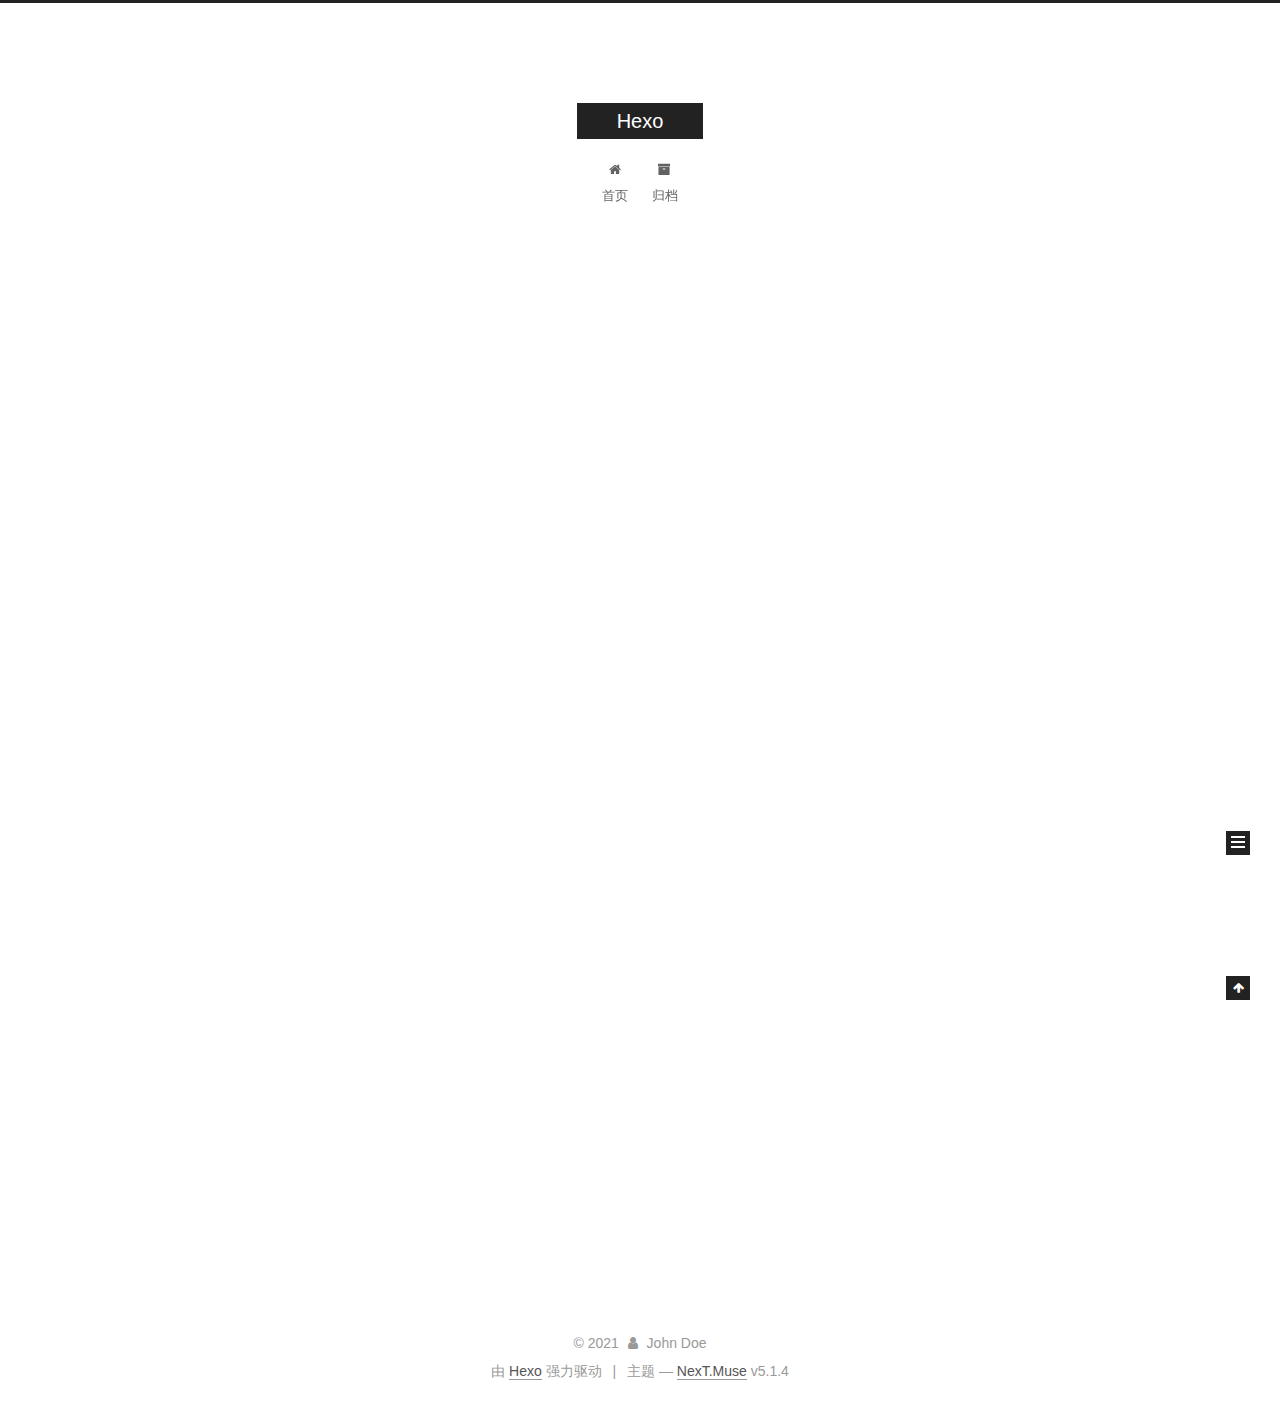
==== index.html @ c8d4bd83 "Site updated: 2021-09-18 17:43:01" ====
<!DOCTYPE html>



  


<html class="theme-next muse use-motion" lang="zh-Hans">
<head>
  <meta charset="UTF-8"/>
<meta http-equiv="X-UA-Compatible" content="IE=edge" />
<meta name="viewport" content="width=device-width, initial-scale=1, maximum-scale=1"/>
<meta name="theme-color" content="#222">









<meta http-equiv="Cache-Control" content="no-transform" />
<meta http-equiv="Cache-Control" content="no-siteapp" />
















  
  
  <link href="/lib/fancybox/source/jquery.fancybox.css?v=2.1.5" rel="stylesheet" type="text/css" />







<link href="/lib/font-awesome/css/font-awesome.min.css?v=4.6.2" rel="stylesheet" type="text/css" />

<link href="/css/main.css?v=5.1.4" rel="stylesheet" type="text/css" />


  <link rel="apple-touch-icon" sizes="180x180" href="/images/apple-touch-icon-next.png?v=5.1.4">


  <link rel="icon" type="image/png" sizes="32x32" href="/images/favicon-32x32-next.png?v=5.1.4">


  <link rel="icon" type="image/png" sizes="16x16" href="/images/favicon-16x16-next.png?v=5.1.4">


  <link rel="mask-icon" href="/images/logo.svg?v=5.1.4" color="#222">





  <meta name="keywords" content="Hexo, NexT" />










<meta property="og:type" content="website">
<meta property="og:title" content="Hexo">
<meta property="og:url" content="http://example.com/index.html">
<meta property="og:site_name" content="Hexo">
<meta property="og:locale">
<meta property="article:author" content="John Doe">
<meta name="twitter:card" content="summary">



<script type="text/javascript" id="hexo.configurations">
  var NexT = window.NexT || {};
  var CONFIG = {
    root: '',
    scheme: 'Muse',
    version: '5.1.4',
    sidebar: {"position":"left","display":"post","offset":12,"b2t":false,"scrollpercent":false,"onmobile":false},
    fancybox: true,
    tabs: true,
    motion: {"enable":true,"async":false,"transition":{"post_block":"fadeIn","post_header":"slideDownIn","post_body":"slideDownIn","coll_header":"slideLeftIn","sidebar":"slideUpIn"}},
    duoshuo: {
      userId: '0',
      author: '博主'
    },
    algolia: {
      applicationID: '',
      apiKey: '',
      indexName: '',
      hits: {"per_page":10},
      labels: {"input_placeholder":"Search for Posts","hits_empty":"We didn't find any results for the search: ${query}","hits_stats":"${hits} results found in ${time} ms"}
    }
  };
</script>



  <link rel="canonical" href="http://example.com/"/>





  <title>Hexo</title>
  








<meta name="generator" content="Hexo 5.4.0"></head>

<body itemscope itemtype="http://schema.org/WebPage" lang="zh-Hans">

  
  
    
  

  <div class="container sidebar-position-left 
  page-home">
    <div class="headband"></div>

    <header id="header" class="header" itemscope itemtype="http://schema.org/WPHeader">
      <div class="header-inner"><div class="site-brand-wrapper">
  <div class="site-meta ">
    

    <div class="custom-logo-site-title">
      <a href="/"  class="brand" rel="start">
        <span class="logo-line-before"><i></i></span>
        <span class="site-title">Hexo</span>
        <span class="logo-line-after"><i></i></span>
      </a>
    </div>
      
        <p class="site-subtitle"></p>
      
  </div>

  <div class="site-nav-toggle">
    <button>
      <span class="btn-bar"></span>
      <span class="btn-bar"></span>
      <span class="btn-bar"></span>
    </button>
  </div>
</div>

<nav class="site-nav">
  

  
    <ul id="menu" class="menu">
      
        
        <li class="menu-item menu-item-home">
          <a href="/%20" rel="section">
            
              <i class="menu-item-icon fa fa-fw fa-home"></i> <br />
            
            首页
          </a>
        </li>
      
        
        <li class="menu-item menu-item-archives">
          <a href="/archives/%20" rel="section">
            
              <i class="menu-item-icon fa fa-fw fa-archive"></i> <br />
            
            归档
          </a>
        </li>
      

      
    </ul>
  

  
</nav>



 </div>
    </header>

    <main id="main" class="main">
      <div class="main-inner">
        <div class="content-wrap">
          <div id="content" class="content">
            
  <section id="posts" class="posts-expand">
    
      

  

  
  
  

  <article class="post post-type-normal" itemscope itemtype="http://schema.org/Article">
  
  
  
  <div class="post-block">
    <link itemprop="mainEntityOfPage" href="http://example.com/2021/09/18/hello-world/">

    <span hidden itemprop="author" itemscope itemtype="http://schema.org/Person">
      <meta itemprop="name" content="">
      <meta itemprop="description" content="">
      <meta itemprop="image" content="/images/avatar.gif">
    </span>

    <span hidden itemprop="publisher" itemscope itemtype="http://schema.org/Organization">
      <meta itemprop="name" content="Hexo">
    </span>

    
      <header class="post-header">

        
        
          <h1 class="post-title" itemprop="name headline">
                
                <a class="post-title-link" href="/2021/09/18/hello-world/" itemprop="url">Hello World</a></h1>
        

        <div class="post-meta">
          <span class="post-time">
            
              <span class="post-meta-item-icon">
                <i class="fa fa-calendar-o"></i>
              </span>
              
                <span class="post-meta-item-text">发表于</span>
              
              <time title="创建于" itemprop="dateCreated datePublished" datetime="2021-09-18T16:51:24+08:00">
                2021-09-18
              </time>
            

            

            
          </span>

          

          
            
          

          
          

          

          

          

        </div>
      </header>
    

    
    
    
    <div class="post-body" itemprop="articleBody">

      
      

      
        
          
            <p>Welcome to <a target="_blank" rel="noopener" href="https://hexo.io/">Hexo</a>! This is your very first post. Check <a target="_blank" rel="noopener" href="https://hexo.io/docs/">documentation</a> for more info. If you get any problems when using Hexo, you can find the answer in <a target="_blank" rel="noopener" href="https://hexo.io/docs/troubleshooting.html">troubleshooting</a> or you can ask me on <a target="_blank" rel="noopener" href="https://github.com/hexojs/hexo/issues">GitHub</a>.</p>
<h2 id="Quick-Start"><a href="#Quick-Start" class="headerlink" title="Quick Start"></a>Quick Start</h2><h3 id="Create-a-new-post"><a href="#Create-a-new-post" class="headerlink" title="Create a new post"></a>Create a new post</h3><figure class="highlight bash"><table><tr><td class="gutter"><pre><span class="line">1</span><br></pre></td><td class="code"><pre><span class="line">$ hexo new <span class="string">&quot;My New Post&quot;</span></span><br></pre></td></tr></table></figure>

<p>More info: <a target="_blank" rel="noopener" href="https://hexo.io/docs/writing.html">Writing</a></p>
<h3 id="Run-server"><a href="#Run-server" class="headerlink" title="Run server"></a>Run server</h3><figure class="highlight bash"><table><tr><td class="gutter"><pre><span class="line">1</span><br></pre></td><td class="code"><pre><span class="line">$ hexo server</span><br></pre></td></tr></table></figure>

<p>More info: <a target="_blank" rel="noopener" href="https://hexo.io/docs/server.html">Server</a></p>
<h3 id="Generate-static-files"><a href="#Generate-static-files" class="headerlink" title="Generate static files"></a>Generate static files</h3><figure class="highlight bash"><table><tr><td class="gutter"><pre><span class="line">1</span><br></pre></td><td class="code"><pre><span class="line">$ hexo generate</span><br></pre></td></tr></table></figure>

<p>More info: <a target="_blank" rel="noopener" href="https://hexo.io/docs/generating.html">Generating</a></p>
<h3 id="Deploy-to-remote-sites"><a href="#Deploy-to-remote-sites" class="headerlink" title="Deploy to remote sites"></a>Deploy to remote sites</h3><figure class="highlight bash"><table><tr><td class="gutter"><pre><span class="line">1</span><br></pre></td><td class="code"><pre><span class="line">$ hexo deploy</span><br></pre></td></tr></table></figure>

<p>More info: <a target="_blank" rel="noopener" href="https://hexo.io/docs/one-command-deployment.html">Deployment</a></p>

          
        
      
    </div>
    
    
    

    

    

    

    <footer class="post-footer">
      

      

      

      
      
        <div class="post-eof"></div>
      
    </footer>
  </div>
  
  
  
  </article>


    
  </section>

  


          </div>
          


          

        </div>
        
          
  
  <div class="sidebar-toggle">
    <div class="sidebar-toggle-line-wrap">
      <span class="sidebar-toggle-line sidebar-toggle-line-first"></span>
      <span class="sidebar-toggle-line sidebar-toggle-line-middle"></span>
      <span class="sidebar-toggle-line sidebar-toggle-line-last"></span>
    </div>
  </div>

  <aside id="sidebar" class="sidebar">
    
    <div class="sidebar-inner">

      

      

      <section class="site-overview-wrap sidebar-panel sidebar-panel-active">
        <div class="site-overview">
          <div class="site-author motion-element" itemprop="author" itemscope itemtype="http://schema.org/Person">
            
              <p class="site-author-name" itemprop="name"></p>
              <p class="site-description motion-element" itemprop="description"></p>
          </div>

          <nav class="site-state motion-element">

            
              <div class="site-state-item site-state-posts">
              
                <a href="/archives/%20%7C%7C%20archive">
              
                  <span class="site-state-item-count">1</span>
                  <span class="site-state-item-name">日志</span>
                </a>
              </div>
            

            

            

          </nav>

          

          

          
          

          
          

          

        </div>
      </section>

      

      

    </div>
  </aside>


        
      </div>
    </main>

    <footer id="footer" class="footer">
      <div class="footer-inner">
        <div class="copyright">&copy; <span itemprop="copyrightYear">2021</span>
  <span class="with-love">
    <i class="fa fa-user"></i>
  </span>
  <span class="author" itemprop="copyrightHolder">John Doe</span>

  
</div>


  <div class="powered-by">由 <a class="theme-link" target="_blank" href="https://hexo.io">Hexo</a> 强力驱动</div>



  <span class="post-meta-divider">|</span>



  <div class="theme-info">主题 &mdash; <a class="theme-link" target="_blank" href="https://github.com/iissnan/hexo-theme-next">NexT.Muse</a> v5.1.4</div>




        







        
      </div>
    </footer>

    
      <div class="back-to-top">
        <i class="fa fa-arrow-up"></i>
        
      </div>
    

    

  </div>

  

<script type="text/javascript">
  if (Object.prototype.toString.call(window.Promise) !== '[object Function]') {
    window.Promise = null;
  }
</script>









  












  
  
    <script type="text/javascript" src="/lib/jquery/index.js?v=2.1.3"></script>
  

  
  
    <script type="text/javascript" src="/lib/fastclick/lib/fastclick.min.js?v=1.0.6"></script>
  

  
  
    <script type="text/javascript" src="/lib/jquery_lazyload/jquery.lazyload.js?v=1.9.7"></script>
  

  
  
    <script type="text/javascript" src="/lib/velocity/velocity.min.js?v=1.2.1"></script>
  

  
  
    <script type="text/javascript" src="/lib/velocity/velocity.ui.min.js?v=1.2.1"></script>
  

  
  
    <script type="text/javascript" src="/lib/fancybox/source/jquery.fancybox.pack.js?v=2.1.5"></script>
  


  


  <script type="text/javascript" src="/js/src/utils.js?v=5.1.4"></script>

  <script type="text/javascript" src="/js/src/motion.js?v=5.1.4"></script>



  
  

  

  


  <script type="text/javascript" src="/js/src/bootstrap.js?v=5.1.4"></script>



  


  




	





  





  












  





  

  

  

  
  

  

  

  

</body>
</html>
---- css/main.css ----
/* normalize.css v3.0.2 | MIT License | git.io/normalize */
html {
  font-family: sans-serif; /* 1 */
  -ms-text-size-adjust: 100%; /* 2 */
  -webkit-text-size-adjust: 100%; /* 2 */
}
body {
  margin: 0;
}
article,
aside,
details,
figcaption,
figure,
footer,
header,
hgroup,
main,
menu,
nav,
section,
summary {
  display: block;
}
audio,
canvas,
progress,
video {
  display: inline-block; /* 1 */
  vertical-align: baseline; /* 2 */
}
audio:not([controls]) {
  display: none;
  height: 0;
}
[hidden],
template {
  display: none;
}
a {
  background-color: transparent;
}
a:active,
a:hover {
  outline: 0;
}
abbr[title] {
  border-bottom: 1px dotted;
}
b,
strong {
  font-weight: bold;
}
dfn {
  font-style: italic;
}
h1 {
  font-size: 2em;
  margin: 0.67em 0;
}
mark {
  background: #ff0;
  color: #000;
}
small {
  font-size: 80%;
}
sub,
sup {
  font-size: 75%;
  line-height: 0;
  position: relative;
  vertical-align: baseline;
}
sup {
  top: -0.5em;
}
sub {
  bottom: -0.25em;
}
img {
  border: 0;
}
svg:not(:root) {
  overflow: hidden;
}
figure {
  margin: 1em 40px;
}
hr {
  -moz-box-sizing: content-box;
  box-sizing: content-box;
  height: 0;
}
pre {
  overflow: auto;
}
code,
kbd,
pre,
samp {
  font-family: monospace, monospace;
  font-size: 1em;
}
button,
input,
optgroup,
select,
textarea {
  color: inherit; /* 1 */
  font: inherit; /* 2 */
  margin: 0; /* 3 */
}
button {
  overflow: visible;
}
button,
select {
  text-transform: none;
}
button,
html input[type="button"],
input[type="reset"],
input[type="submit"] {
  -webkit-appearance: button; /* 2 */
  cursor: pointer; /* 3 */
}
button[disabled],
html input[disabled] {
  cursor: default;
}
button::-moz-focus-inner,
input::-moz-focus-inner {
  border: 0;
  padding: 0;
}
input {
  line-height: normal;
}
input[type="checkbox"],
input[type="radio"] {
  box-sizing: border-box; /* 1 */
  padding: 0; /* 2 */
}
input[type="number"]::-webkit-inner-spin-button,
input[type="number"]::-webkit-outer-spin-button {
  height: auto;
}
input[type="search"] {
  -webkit-appearance: textfield; /* 1 */
  -moz-box-sizing: content-box;
  -webkit-box-sizing: content-box; /* 2 */
  box-sizing: content-box;
}
input[type="search"]::-webkit-search-cancel-button,
input[type="search"]::-webkit-search-decoration {
  -webkit-appearance: none;
}
fieldset {
  border: 1px solid #c0c0c0;
  margin: 0 2px;
  padding: 0.35em 0.625em 0.75em;
}
legend {
  border: 0; /* 1 */
  padding: 0; /* 2 */
}
textarea {
  overflow: auto;
}
optgroup {
  font-weight: bold;
}
table {
  border-collapse: collapse;
  border-spacing: 0;
}
td,
th {
  padding: 0;
}
::selection {
  background: #262a30;
  color: #fff;
}
body {
  position: relative;
  font-family: 'Lato', "PingFang SC", "Microsoft YaHei", sans-serif;
  font-size: 14px;
  line-height: 2;
  color: #555;
  background: #fff;
}
@media (max-width: 767px) {
  body {
    padding-right: 0 !important;
  }
}
@media (min-width: 768px) and (max-width: 991px) {
  body {
    padding-right: 0 !important;
  }
}
@media (min-width: 1600px) {
  body {
    font-size: 16px;
  }
}
h1,
h2,
h3,
h4,
h5,
h6 {
  margin: 0;
  padding: 0;
  font-weight: bold;
  line-height: 1.5;
  font-family: 'Lato', "PingFang SC", "Microsoft YaHei", sans-serif;
}
h2,
h3,
h4,
h5,
h6 {
  margin: 20px 0 15px;
}
h1 {
  font-size: 22px;
}
@media (max-width: 767px) {
  h1 {
    font-size: 18px;
  }
}
h2 {
  font-size: 20px;
}
@media (max-width: 767px) {
  h2 {
    font-size: 16px;
  }
}
h3 {
  font-size: 18px;
}
@media (max-width: 767px) {
  h3 {
    font-size: 14px;
  }
}
h4 {
  font-size: 16px;
}
@media (max-width: 767px) {
  h4 {
    font-size: 12px;
  }
}
h5 {
  font-size: 14px;
}
@media (max-width: 767px) {
  h5 {
    font-size: 10px;
  }
}
h6 {
  font-size: 12px;
}
@media (max-width: 767px) {
  h6 {
    font-size: 8px;
  }
}
p {
  margin: 0 0 20px 0;
}
a {
  color: #555;
  text-decoration: none;
  outline: none;
  border-bottom: 1px solid #999;
  word-wrap: break-word;
}
a:hover {
  color: #222;
  border-bottom-color: #222;
}
blockquote {
  margin: 0;
  padding: 0;
}
img {
  display: block;
  margin: auto;
  max-width: 100%;
  height: auto;
}
hr {
  margin: 40px 0;
  height: 3px;
  border: none;
  background-color: #ddd;
  background-image: repeating-linear-gradient(-45deg, #fff, #fff 4px, transparent 4px, transparent 8px);
}
blockquote {
  padding: 0 15px;
  color: #666;
  border-left: 4px solid #ddd;
}
blockquote cite::before {
  content: "-";
  padding: 0 5px;
}
dt {
  font-weight: 700;
}
dd {
  margin: 0;
  padding: 0;
}
kbd {
  border: 1px solid #ccc;
  border-radius: 0.2em;
  box-shadow: 0.1em 0.1em 0.2em rgba(0,0,0,0.1);
  background-color: #f9f9f9;
  font-family: inherit;
  background-image: -webkit-linear-gradient(top, #eee, #fff, #eee);
  padding: 0.1em 0.3em;
  white-space: nowrap;
}
.text-left {
  text-align: left;
}
.text-center {
  text-align: center;
}
.text-right {
  text-align: right;
}
.text-justify {
  text-align: justify;
}
.text-nowrap {
  white-space: nowrap;
}
.text-lowercase {
  text-transform: lowercase;
}
.text-uppercase {
  text-transform: uppercase;
}
.text-capitalize {
  text-transform: capitalize;
}
.center-block {
  display: block;
  margin-left: auto;
  margin-right: auto;
}
.clearfix:before,
.clearfix:after {
  content: " ";
  display: table;
}
.clearfix:after {
  clear: both;
}
.pullquote {
  width: 45%;
}
.pullquote.left {
  float: left;
  margin-left: 5px;
  margin-right: 10px;
}
.pullquote.right {
  float: right;
  margin-left: 10px;
  margin-right: 5px;
}
.affix.affix.affix {
  position: fixed;
}
.translation {
  margin-top: -20px;
  font-size: 14px;
  color: #999;
}
.scrollbar-measure {
  width: 100px;
  height: 100px;
  overflow: scroll;
  position: absolute;
  top: -9999px;
}
.use-motion .motion-element {
  opacity: 0;
}
table {
  margin: 20px 0;
  width: 100%;
  border-collapse: collapse;
  border-spacing: 0;
  border: 1px solid #ddd;
  font-size: 14px;
  table-layout: fixed;
  word-wrap: break-all;
}
table>tbody>tr:nth-of-type(odd) {
  background-color: #f9f9f9;
}
table>tbody>tr:hover {
  background-color: #f5f5f5;
}
caption,
th,
td {
  padding: 8px;
  text-align: left;
  vertical-align: middle;
  font-weight: normal;
}
th,
td {
  border-bottom: 3px solid #ddd;
  border-right: 1px solid #eee;
}
th {
  padding-bottom: 10px;
  font-weight: 700;
}
td {
  border-bottom-width: 1px;
}
html,
body {
  height: 100%;
}
.container {
  position: relative;
  min-height: 100%;
}
.header-inner {
  margin: 0 auto;
  padding: 100px 0 70px;
  width: 700px;
}
@media (min-width: 1600px) {
  .container .header-inner {
    width: 900px;
  }
}
.main {
  padding-bottom: 150px;
}
.main-inner {
  margin: 0 auto;
  width: 700px;
}
@media (min-width: 1600px) {
  .container .main-inner {
    width: 900px;
  }
}
.footer {
  position: absolute;
  left: 0;
  bottom: 0;
  width: 100%;
  min-height: 50px;
}
.footer-inner {
  box-sizing: border-box;
  margin: 20px auto;
  width: 700px;
}
@media (min-width: 1600px) {
  .container .footer-inner {
    width: 900px;
  }
}
pre,
.highlight {
  overflow: auto;
  margin: 20px 0;
  padding: 0;
  font-size: 13px;
  color: #4d4d4c;
  background: #f7f7f7;
  line-height: 1.6;
}
pre,
code {
  font-family: consolas, Menlo, "PingFang SC", "Microsoft YaHei", monospace;
}
code {
  padding: 2px 4px;
  word-wrap: break-word;
  color: #555;
  background: #eee;
  border-radius: 3px;
  font-size: 13px;
}
pre {
  padding: 10px;
}
pre code {
  padding: 0;
  color: #4d4d4c;
  background: none;
  text-shadow: none;
}
.highlight {
  border-radius: 1px;
}
.highlight pre {
  border: none;
  margin: 0;
  padding: 10px 0;
}
.highlight table {
  margin: 0;
  width: auto;
  border: none;
}
.highlight td {
  border: none;
  padding: 0;
}
.highlight figcaption {
  font-size: 1em;
  color: #4d4d4c;
  line-height: 1em;
  margin-bottom: 1em;
}
.highlight figcaption:before,
.highlight figcaption:after {
  content: " ";
  display: table;
}
.highlight figcaption:after {
  clear: both;
}
.highlight figcaption a {
  float: right;
  color: #4d4d4c;
}
.highlight figcaption a:hover {
  border-bottom-color: #4d4d4c;
}
.highlight .gutter pre {
  padding-left: 10px;
  padding-right: 10px;
  color: #869194;
  text-align: right;
  background-color: #eff2f3;
}
.highlight .code pre {
  width: 100%;
  padding-left: 10px;
  padding-right: 10px;
  background-color: #f7f7f7;
}
.highlight .line {
  height: 20px;
}
.gutter {
  -webkit-user-select: none;
  -moz-user-select: none;
  -ms-user-select: none;
  user-select: none;
}
.gist table {
  width: auto;
}
.gist table td {
  border: none;
}
pre .deletion {
  background: #fdd;
}
pre .addition {
  background: #dfd;
}
pre .meta {
  color: #8959a8;
}
pre .comment {
  color: #8e908c;
}
pre .variable,
pre .attribute,
pre .tag,
pre .regexp,
pre .ruby .constant,
pre .xml .tag .title,
pre .xml .pi,
pre .xml .doctype,
pre .html .doctype,
pre .css .id,
pre .css .class,
pre .css .pseudo {
  color: #c82829;
}
pre .number,
pre .preprocessor,
pre .built_in,
pre .literal,
pre .params,
pre .constant,
pre .command {
  color: #f5871f;
}
pre .ruby .class .title,
pre .css .rules .attribute,
pre .string,
pre .value,
pre .inheritance,
pre .header,
pre .ruby .symbol,
pre .xml .cdata,
pre .special,
pre .number,
pre .formula {
  color: #718c00;
}
pre .title,
pre .css .hexcolor {
  color: #3e999f;
}
pre .function,
pre .python .decorator,
pre .python .title,
pre .ruby .function .title,
pre .ruby .title .keyword,
pre .perl .sub,
pre .javascript .title,
pre .coffeescript .title {
  color: #4271ae;
}
pre .keyword,
pre .javascript .function {
  color: #8959a8;
}
.full-image.full-image.full-image.full-image {
  border: none;
  max-width: 100%;
  width: auto;
  margin: 20px auto 25px;
}
@media (min-width: 992px) {
  .full-image.full-image.full-image.full-image {
    max-width: none;
    width: 110%;
    margin: 25px -5%;
  }
}
.blockquote-center,
.page-home .post-type-quote blockquote,
.page-post-detail .post-type-quote blockquote {
  position: relative;
  margin: 40px 0;
  padding: 0;
  border-left: none;
  text-align: center;
}
.blockquote-center::before,
.page-home .post-type-quote blockquote::before,
.page-post-detail .post-type-quote blockquote::before,
.blockquote-center::after,
.page-home .post-type-quote blockquote::after,
.page-post-detail .post-type-quote blockquote::after {
  position: absolute;
  content: ' ';
  display: block;
  width: 100%;
  height: 24px;
  opacity: 0.2;
  background-repeat: no-repeat;
  background-position: 0 -6px;
  background-size: 22px 22px;
}
.blockquote-center::before,
.page-home .post-type-quote blockquote::before,
.page-post-detail .post-type-quote blockquote::before {
  top: -20px;
  background-image: url("../images/quote-l.svg");
  border-top: 1px solid #ccc;
}
.blockquote-center::after,
.page-home .post-type-quote blockquote::after,
.page-post-detail .post-type-quote blockquote::after {
  bottom: -20px;
  background-image: url("../images/quote-r.svg");
  border-bottom: 1px solid #ccc;
  background-position: 100% 8px;
}
.blockquote-center p,
.page-home .post-type-quote blockquote p,
.page-post-detail .post-type-quote blockquote p,
.blockquote-center div,
.page-home .post-type-quote blockquote div,
.page-post-detail .post-type-quote blockquote div {
  text-align: center;
}
.post .post-body .group-picture img {
  box-sizing: border-box;
  padding: 0 3px;
  border: none;
}
.post .group-picture-row {
  overflow: hidden;
  margin-top: 6px;
}
.post .group-picture-row:first-child {
  margin-top: 0;
}
.post .group-picture-column {
  float: left;
}
.page-post-detail .post-body .group-picture-column {
  float: none;
  margin-top: 10px;
  width: auto !important;
}
.page-post-detail .post-body .group-picture-column img {
  margin: 0 auto;
}
.page-archive .group-picture-container {
  overflow: hidden;
}
.page-archive .group-picture-row {
  float: left;
}
.page-archive .group-picture-row:first-child {
  margin-top: 6px;
}
.page-archive .group-picture-column {
  max-width: 150px;
  max-height: 150px;
}
.post-body .note {
  position: relative;
  padding: 15px;
  margin-bottom: 20px;
  border: 1px solid #eee;
  border-left-width: 5px;
  border-radius: 3px;
}
.post-body .note h2,
.post-body .note h3,
.post-body .note h4,
.post-body .note h5,
.post-body .note h6 {
  margin-top: 0;
  margin-bottom: 0;
  border-bottom: initial;
  padding-top: 0 !important;
}
.post-body .note p:first-child,
.post-body .note ul:first-child,
.post-body .note ol:first-child,
.post-body .note table:first-child,
.post-body .note pre:first-child,
.post-body .note blockquote:first-child {
  margin-top: 0;
}
.post-body .note p:last-child,
.post-body .note ul:last-child,
.post-body .note ol:last-child,
.post-body .note table:last-child,
.post-body .note pre:last-child,
.post-body .note blockquote:last-child {
  margin-bottom: 0;
}
.post-body .note.default {
  border-left-color: #777;
}
.post-body .note.default h2,
.post-body .note.default h3,
.post-body .note.default h4,
.post-body .note.default h5,
.post-body .note.default h6 {
  color: #777;
}
.post-body .note.primary {
  border-left-color: #6f42c1;
}
.post-body .note.primary h2,
.post-body .note.primary h3,
.post-body .note.primary h4,
.post-body .note.primary h5,
.post-body .note.primary h6 {
  color: #6f42c1;
}
.post-body .note.info {
  border-left-color: #428bca;
}
.post-body .note.info h2,
.post-body .note.info h3,
.post-body .note.info h4,
.post-body .note.info h5,
.post-body .note.info h6 {
  color: #428bca;
}
.post-body .note.success {
  border-left-color: #5cb85c;
}
.post-body .note.success h2,
.post-body .note.success h3,
.post-body .note.success h4,
.post-body .note.success h5,
.post-body .note.success h6 {
  color: #5cb85c;
}
.post-body .note.warning {
  border-left-color: #f0ad4e;
}
.post-body .note.warning h2,
.post-body .note.warning h3,
.post-body .note.warning h4,
.post-body .note.warning h5,
.post-body .note.warning h6 {
  color: #f0ad4e;
}
.post-body .note.danger {
  border-left-color: #d9534f;
}
.post-body .note.danger h2,
.post-body .note.danger h3,
.post-body .note.danger h4,
.post-body .note.danger h5,
.post-body .note.danger h6 {
  color: #d9534f;
}
.post-body .label {
  display: inline;
  padding: 0 2px;
  white-space: nowrap;
}
.post-body .label.default {
  background-color: #f0f0f0;
}
.post-body .label.primary {
  background-color: #efe6f7;
}
.post-body .label.info {
  background-color: #e5f2f8;
}
.post-body .label.success {
  background-color: #e7f4e9;
}
.post-body .label.warning {
  background-color: #fcf6e1;
}
.post-body .label.danger {
  background-color: #fae8eb;
}
.post-body .tabs {
  position: relative;
  display: block;
  margin-bottom: 20px;
  padding-top: 10px;
}
.post-body .tabs ul.nav-tabs {
  margin: 0;
  padding: 0;
  display: flex;
  margin-bottom: -1px;
}
@media (max-width: 413px) {
  .post-body .tabs ul.nav-tabs {
    display: block;
    margin-bottom: 5px;
  }
}
.post-body .tabs ul.nav-tabs li.tab {
  list-style-type: none !important;
  margin: 0 0.25em 0 0;
  border-top: 3px solid transparent;
  border-left: 1px solid transparent;
  border-right: 1px solid transparent;
}
@media (max-width: 413px) {
  .post-body .tabs ul.nav-tabs li.tab {
    margin: initial;
    border-top: 1px solid transparent;
    border-left: 3px solid transparent;
    border-right: 1px solid transparent;
    border-bottom: 1px solid transparent;
  }
}
.post-body .tabs ul.nav-tabs li.tab a {
  outline: 0;
  border-bottom: initial;
  display: block;
  line-height: 1.8em;
  padding: 0.25em 0.75em;
  transition-duration: 0.2s;
  transition-timing-function: ease-out;
  transition-delay: 0s;
}
.post-body .tabs ul.nav-tabs li.tab a i {
  width: 1.285714285714286em;
}
.post-body .tabs ul.nav-tabs li.tab.active {
  border-top: 3px solid #fc6423;
  border-left: 1px solid #ddd;
  border-right: 1px solid #ddd;
  background-color: #fff;
}
@media (max-width: 413px) {
  .post-body .tabs ul.nav-tabs li.tab.active {
    border-top: 1px solid #ddd;
    border-left: 3px solid #fc6423;
    border-right: 1px solid #ddd;
    border-bottom: 1px solid #ddd;
  }
}
.post-body .tabs ul.nav-tabs li.tab.active a {
  cursor: default;
  color: #555;
}
.post-body .tabs .tab-content {
  background-color: #fff;
}
.post-body .tabs .tab-content .tab-pane {
  border: 1px solid #ddd;
  padding: 20px 20px 0 20px;
}
.post-body .tabs .tab-content .tab-pane:not(.active) {
  display: none !important;
}
.post-body .tabs .tab-content .tab-pane.active {
  display: block !important;
}
.btn {
  display: inline-block;
  padding: 0 20px;
  font-size: 14px;
  color: #fff;
  background: #222;
  border: 2px solid #222;
  text-decoration: none;
  border-radius: 0;
  transition-property: background-color;
  transition-duration: 0.2s;
  transition-timing-function: ease-in-out;
  transition-delay: 0s;
  line-height: 2;
}
.btn:hover {
  border-color: #222;
  color: #222;
  background: #fff;
}
.btn +.btn {
  margin: 0 0 8px 8px;
}
.btn .fa-fw {
  width: 1.285714285714286em;
  text-align: left;
}
.btn-bar {
  display: block;
  width: 22px;
  height: 2px;
  background: #555;
  border-radius: 1px;
}
.btn-bar+.btn-bar {
  margin-top: 4px;
}
.pagination {
  margin: 120px 0 40px;
  text-align: center;
  border-top: 1px solid #eee;
}
.page-number-basic,
.pagination .prev,
.pagination .next,
.pagination .page-number,
.pagination .space {
  display: inline-block;
  position: relative;
  top: -1px;
  margin: 0 10px;
  padding: 0 11px;
}
@media (max-width: 767px) {
  .page-number-basic,
  .pagination .prev,
  .pagination .next,
  .pagination .page-number,
  .pagination .space {
    margin: 0 5px;
  }
}
.pagination .prev,
.pagination .next,
.pagination .page-number {
  border-bottom: 0;
  border-top: 1px solid #eee;
  transition-property: border-color;
  transition-duration: 0.2s;
  transition-timing-function: ease-in-out;
  transition-delay: 0s;
}
.pagination .prev:hover,
.pagination .next:hover,
.pagination .page-number:hover {
  border-top-color: #222;
}
.pagination .space {
  padding: 0;
  margin: 0;
}
.pagination .prev {
  margin-left: 0;
}
.pagination .next {
  margin-right: 0;
}
.pagination .page-number.current {
  color: #fff;
  background: #ccc;
  border-top-color: #ccc;
}
@media (max-width: 767px) {
  .pagination {
    border-top: none;
  }
  .pagination .prev,
  .pagination .next,
  .pagination .page-number {
    margin-bottom: 10px;
    border-top: 0;
    border-bottom: 1px solid #eee;
    padding: 0 10px;
  }
  .pagination .prev:hover,
  .pagination .next:hover,
  .pagination .page-number:hover {
    border-bottom-color: #222;
  }
}
.comments {
  margin: 60px 20px 0;
}
.tag-cloud {
  text-align: center;
}
.tag-cloud a {
  display: inline-block;
  margin: 10px;
}
.back-to-top {
  box-sizing: border-box;
  position: fixed;
  bottom: -100px;
  right: 30px;
  z-index: 1050;
  padding: 0 6px;
  width: 24px;
  background: #222;
  font-size: 12px;
  opacity: 1;
  color: #fff;
  cursor: pointer;
  text-align: center;
  -webkit-transform: translateZ(0);
  transition-property: bottom;
  transition-duration: 0.2s;
  transition-timing-function: ease-in-out;
  transition-delay: 0s;
}
@media (min-width: 768px) and (max-width: 991px) {
  .back-to-top {
    display: none !important;
  }
}
@media (max-width: 767px) {
  .back-to-top {
    display: none !important;
  }
}
.back-to-top.back-to-top-on {
  bottom: 19px;
}
.header {
  background: transparent;
}
.header-inner {
  position: relative;
}
.headband {
  height: 3px;
  background: #222;
}
.site-meta {
  margin: 0;
  text-align: center;
}
@media (max-width: 767px) {
  .site-meta {
    text-align: center;
  }
}
.brand {
  position: relative;
  display: inline-block;
  padding: 0 40px;
  color: #fff;
  background: #222;
  border-bottom: none;
}
.brand:hover {
  color: #fff;
}
.logo {
  display: inline-block;
  margin-right: 5px;
  line-height: 36px;
  vertical-align: top;
}
.site-title {
  display: inline-block;
  vertical-align: top;
  line-height: 36px;
  font-size: 20px;
  font-weight: normal;
  font-family: 'Lato', "PingFang SC", "Microsoft YaHei", sans-serif;
}
.site-subtitle {
  margin-top: 10px;
  font-size: 13px;
  color: #999;
}
.use-motion .brand {
  opacity: 0;
}
.use-motion .logo,
.use-motion .site-title,
.use-motion .site-subtitle {
  opacity: 0;
  position: relative;
  top: -10px;
}
.site-nav-toggle {
  display: none;
  position: absolute;
  top: 10px;
  left: 10px;
}
@media (max-width: 767px) {
  .site-nav-toggle {
    display: block;
  }
}
.site-nav-toggle button {
  margin-top: 2px;
  padding: 9px 10px;
  background: transparent;
  border: none;
}
@media (max-width: 767px) {
  .site-nav {
    display: none;
    margin: 0 -10px;
    padding: 0 10px;
    clear: both;
    border-top: 1px solid #ddd;
  }
}
@media (min-width: 768px) and (max-width: 991px) {
  .site-nav {
    display: block !important;
  }
}
@media (min-width: 992px) {
  .site-nav {
    display: block !important;
  }
}
.menu {
  margin-top: 20px;
  padding-left: 0;
  text-align: center;
}
.menu .menu-item {
  display: inline-block;
  margin: 0 10px;
  list-style: none;
}
@media screen and (max-width: 767px) {
  .menu .menu-item {
    margin-top: 10px;
  }
}
.menu .menu-item a {
  display: block;
  font-size: 13px;
  line-height: inherit;
  border-bottom: 1px solid transparent;
  transition-property: border-color;
  transition-duration: 0.2s;
  transition-timing-function: ease-in-out;
  transition-delay: 0s;
}
.menu .menu-item a:hover {
  border-bottom-color: #222;
}
.menu .menu-item .fa {
  margin-right: 5px;
}
.use-motion .menu-item {
  opacity: 0;
}
.post-body {
  font-family: 'Lato', "PingFang SC", "Microsoft YaHei", sans-serif;
}
@media (max-width: 767px) {
  .post-body {
    word-break: break-word;
  }
}
.post-body .fancybox img {
  display: block !important;
  margin: 0 auto;
  cursor: pointer;
  cursor: zoom-in;
  cursor: -webkit-zoom-in;
}
.post-body .image-caption,
.post-body .figure .caption {
  margin: -20px auto 15px;
  text-align: center;
  font-size: 14px;
  color: #999;
  font-weight: bold;
  line-height: 1;
}
.post-sticky-flag {
  display: inline-block;
  font-size: 16px;
  -ms-transform: rotate(30deg);
  -webkit-transform: rotate(30deg);
  -moz-transform: rotate(30deg);
  -ms-transform: rotate(30deg);
  -o-transform: rotate(30deg);
  transform: rotate(30deg);
}
.use-motion .post-block,
.use-motion .pagination,
.use-motion .comments {
  opacity: 0;
}
.use-motion .post-header {
  opacity: 0;
}
.use-motion .post-body {
  opacity: 0;
}
.use-motion .collection-title {
  opacity: 0;
}
.posts-expand {
  padding-top: 40px;
}
@media (max-width: 767px) {
  .posts-expand {
    margin: 0 20px;
  }
  .post-body pre .gutter pre {
    padding-right: 10px;
  }
  .post-body .highlight {
    margin-left: 0px;
    margin-right: 0px;
    padding: 0;
  }
  .post-body .highlight .gutter pre {
    padding-right: 10px;
  }
}
@media (min-width: 992px) {
  .posts-expand .post-body {
    text-align: justify;
  }
}
.posts-expand .post-body h2,
.posts-expand .post-body h3,
.posts-expand .post-body h4,
.posts-expand .post-body h5,
.posts-expand .post-body h6 {
  padding-top: 10px;
}
.posts-expand .post-body h2 .header-anchor,
.posts-expand .post-body h3 .header-anchor,
.posts-expand .post-body h4 .header-anchor,
.posts-expand .post-body h5 .header-anchor,
.posts-expand .post-body h6 .header-anchor {
  float: right;
  margin-left: 10px;
  color: #ccc;
  border-bottom-style: none;
  visibility: hidden;
}
.posts-expand .post-body h2 .header-anchor:hover,
.posts-expand .post-body h3 .header-anchor:hover,
.posts-expand .post-body h4 .header-anchor:hover,
.posts-expand .post-body h5 .header-anchor:hover,
.posts-expand .post-body h6 .header-anchor:hover {
  color: inherit;
}
.posts-expand .post-body h2:hover .header-anchor,
.posts-expand .post-body h3:hover .header-anchor,
.posts-expand .post-body h4:hover .header-anchor,
.posts-expand .post-body h5:hover .header-anchor,
.posts-expand .post-body h6:hover .header-anchor {
  visibility: visible;
}
.posts-expand .post-body ul li {
  list-style: circle;
}
.posts-expand .post-body img {
  box-sizing: border-box;
  margin: auto;
  padding: 3px;
  border: 1px solid #ddd;
}
.posts-expand .post-body .fancybox img {
  margin: 0 auto 25px;
}
@media (max-width: 767px) {
  .posts-collapse {
    margin: 0 20px;
  }
  .posts-collapse .post-title,
  .posts-collapse .post-meta {
    display: block;
    width: auto;
    text-align: left;
  }
}
.posts-collapse {
  position: relative;
  z-index: 1010;
  margin-left: 55px;
}
.posts-collapse::after {
  content: " ";
  position: absolute;
  top: 20px;
  left: 0;
  margin-left: -2px;
  width: 4px;
  height: 100%;
  background: #f5f5f5;
  z-index: -1;
}
@media (max-width: 767px) {
  .posts-collapse {
    margin: 0 20px;
  }
}
.posts-collapse .collection-title {
  position: relative;
  margin: 60px 0;
}
.posts-collapse .collection-title h1,
.posts-collapse .collection-title h2 {
  margin-left: 20px;
}
.posts-collapse .collection-title small {
  color: #bbb;
  margin-left: 5px;
}
.posts-collapse .collection-title::before {
  content: " ";
  position: absolute;
  left: 0;
  top: 50%;
  margin-left: -4px;
  margin-top: -4px;
  width: 8px;
  height: 8px;
  background: #bbb;
  border-radius: 50%;
}
.posts-collapse .post {
  margin: 30px 0;
}
.posts-collapse .post-header {
  position: relative;
  transition-duration: 0.2s;
  transition-timing-function: ease-in-out;
  transition-delay: 0s;
  transition-property: border;
  border-bottom: 1px dashed #ccc;
}
.posts-collapse .post-header::before {
  content: " ";
  position: absolute;
  left: 0;
  top: 12px;
  width: 6px;
  height: 6px;
  margin-left: -4px;
  background: #bbb;
  border-radius: 50%;
  border: 1px solid #fff;
  transition-duration: 0.2s;
  transition-timing-function: ease-in-out;
  transition-delay: 0s;
  transition-property: background;
}
.posts-collapse .post-header:hover {
  border-bottom-color: #666;
}
.posts-collapse .post-header:hover::before {
  background: #222;
}
.posts-collapse .post-meta {
  position: absolute;
  font-size: 12px;
  left: 20px;
  top: 5px;
}
.posts-collapse .post-comments-count {
  display: none;
}
.posts-collapse .post-title {
  margin-left: 60px;
  font-size: 16px;
  font-weight: normal;
  line-height: inherit;
}
.posts-collapse .post-title::after {
  margin-left: 3px;
  opacity: 0.6;
}
.posts-collapse .post-title a {
  color: #666;
  border-bottom: none;
}
.page-home .post-type-quote .post-header,
.page-post-detail .post-type-quote .post-header,
.page-home .post-type-quote .post-tags,
.page-post-detail .post-type-quote .post-tags {
  display: none;
}
.posts-expand .post-title {
  text-align: center;
  word-break: break-word;
  font-weight: 400;
}
.posts-expand .post-title-link {
  display: inline-block;
  position: relative;
  color: #555;
  border-bottom: none;
  line-height: 1.2;
  vertical-align: top;
}
.posts-expand .post-title-link::before {
  content: "";
  position: absolute;
  width: 100%;
  height: 2px;
  bottom: 0;
  left: 0;
  background-color: #000;
  visibility: hidden;
  -webkit-transform: scaleX(0);
  -moz-transform: scaleX(0);
  -ms-transform: scaleX(0);
  -o-transform: scaleX(0);
  transform: scaleX(0);
  transition-duration: 0.2s;
  transition-timing-function: ease-in-out;
  transition-delay: 0s;
}
.posts-expand .post-title-link:hover::before {
  visibility: visible;
  -webkit-transform: scaleX(1);
  -moz-transform: scaleX(1);
  -ms-transform: scaleX(1);
  -o-transform: scaleX(1);
  transform: scaleX(1);
}
.posts-expand .post-title-link .fa {
  font-size: 16px;
}
.posts-expand .post-meta {
  margin: 3px 0 60px 0;
  color: #999;
  font-family: 'Lato', "PingFang SC", "Microsoft YaHei", sans-serif;
  font-size: 12px;
  text-align: center;
}
.posts-expand .post-meta .post-category-list {
  display: inline-block;
  margin: 0;
  padding: 3px;
}
.posts-expand .post-meta .post-category-list-link {
  color: #999;
}
.posts-expand .post-meta .post-description {
  font-size: 14px;
  margin-top: 2px;
}
.post-meta-divider {
  margin: 0 0.5em;
}
.post-meta-item-icon {
  margin-right: 3px;
}
@media (min-width: 768px) and (max-width: 991px) {
  .post-meta-item-icon {
    display: inline-block;
  }
}
@media (max-width: 767px) {
  .post-meta-item-icon {
    display: inline-block;
  }
}
@media (min-width: 768px) and (max-width: 991px) {
  .post-meta-item-text {
    display: none;
  }
}
@media (max-width: 767px) {
  .post-meta-item-text {
    display: none;
  }
}
@media (max-width: 767px) {
  .posts-expand .post-comments-count {
    display: none;
  }
}
.post-button {
  margin-top: 40px;
}
.posts-expand .post-tags {
  margin-top: 40px;
  text-align: center;
}
.posts-expand .post-tags a {
  display: inline-block;
  margin-right: 10px;
  font-size: 13px;
}
.post-nav {
  display: table;
  margin-top: 15px;
  width: 100%;
  border-top: 1px solid #eee;
}
.post-nav-divider {
  display: table-cell;
  width: 10%;
}
.post-nav-item {
  display: table-cell;
  padding: 10px 0 0 0;
  width: 45%;
  vertical-align: top;
}
.post-nav-item a {
  position: relative;
  display: block;
  line-height: 25px;
  font-size: 14px;
  color: #555;
  border-bottom: none;
}
.post-nav-item a:hover {
  color: #222;
  border-bottom: none;
}
.post-nav-item a:active {
  top: 2px;
}
.post-nav-item .fa {
  position: absolute;
  top: 8px;
  left: 0;
  font-size: 12px;
}
.post-nav-next a {
  padding-left: 15px;
}
.post-nav-prev {
  text-align: right;
}
.post-nav-prev a {
  padding-right: 15px;
}
.post-nav-prev .fa {
  right: 0;
  left: auto;
}
.posts-expand .post-eof {
  display: block;
  margin: 80px auto 60px;
  width: 8%;
  height: 1px;
  background: #ccc;
  text-align: center;
}
.post:last-child .post-eof.post-eof.post-eof {
  display: none;
}
.post-gallery {
  display: table;
  table-layout: fixed;
  width: 100%;
  border-collapse: separate;
}
.post-gallery-row {
  display: table-row;
}
.post-gallery .post-gallery-img {
  display: table-cell;
  text-align: center;
  vertical-align: middle;
  border: none;
}
.post-gallery .post-gallery-img img {
  max-width: 100%;
  max-height: 100%;
  border: none;
}
.fancybox-close,
.fancybox-close:hover {
  border: none;
}
.rtl.post-body p,
.rtl.post-body a,
.rtl.post-body h1,
.rtl.post-body h2,
.rtl.post-body h3,
.rtl.post-body h4,
.rtl.post-body h5,
.rtl.post-body h6,
.rtl.post-body li,
.rtl.post-body ul,
.rtl.post-body ol {
  direction: rtl;
  font-family: UKIJ Ekran;
}
.rtl.post-title {
  font-family: UKIJ Ekran;
}
.sidebar {
  position: fixed;
  right: 0;
  top: 0;
  bottom: 0;
  width: 0;
  z-index: 1040;
  box-shadow: inset 0 2px 6px #000;
  background: #222;
  -webkit-transform: translateZ(0);
}
.sidebar a {
  color: #999;
  border-bottom-color: #555;
}
.sidebar a:hover {
  color: #eee;
}
@media (min-width: 768px) and (max-width: 991px) {
  .sidebar {
    display: none !important;
  }
}
@media (max-width: 767px) {
  .sidebar {
    display: none !important;
  }
}
.sidebar-inner {
  position: relative;
  padding: 20px 10px;
  color: #999;
  text-align: center;
}
.site-overview-wrap {
  overflow: hidden;
}
.site-overview {
  overflow-y: auto;
  overflow-x: hidden;
}
.sidebar-toggle {
  position: fixed;
  right: 30px;
  bottom: 45px;
  width: 14px;
  height: 14px;
  padding: 5px;
  background: #222;
  line-height: 0;
  z-index: 1050;
  cursor: pointer;
  -webkit-transform: translateZ(0);
}
@media (min-width: 768px) and (max-width: 991px) {
  .sidebar-toggle {
    display: none !important;
  }
}
@media (max-width: 767px) {
  .sidebar-toggle {
    display: none !important;
  }
}
.sidebar-toggle-line {
  position: relative;
  display: inline-block;
  vertical-align: top;
  height: 2px;
  width: 100%;
  background: #fff;
  margin-top: 3px;
}
.sidebar-toggle-line:first-child {
  margin-top: 0;
}
.site-author-image {
  display: block;
  margin: 0 auto;
  padding: 2px;
  max-width: 96px;
  height: auto;
  border: 2px solid #333;
}
.site-author-name {
  margin: 5px 0 0;
  text-align: center;
  color: #f5f5f5;
  font-weight: normal;
}
.site-description {
  margin-top: 5px;
  text-align: center;
  font-size: 14px;
  color: #999;
}
.site-state {
  overflow: hidden;
  line-height: 1.4;
  white-space: nowrap;
  text-align: center;
}
.site-state-item {
  display: inline-block;
  padding: 0 15px;
  border-left: 1px solid #333;
}
.site-state-item:first-child {
  border-left: none;
}
.site-state-item a {
  border-bottom: none;
}
.site-state-item-count {
  display: block;
  text-align: center;
  color: inherit;
  font-weight: 600;
  font-size: 18px;
}
.site-state-item-name {
  font-size: 13px;
  color: inherit;
}
.feed-link {
  margin-top: 20px;
}
.feed-link a {
  display: inline-block;
  padding: 0 15px;
  color: #fc6423;
  border: 1px solid #fc6423;
  border-radius: 4px;
}
.feed-link a i {
  color: #fc6423;
  font-size: 14px;
}
.feed-link a:hover {
  color: #fff;
  background: #fc6423;
}
.feed-link a:hover i {
  color: #fff;
}
.links-of-author {
  margin-top: 20px;
}
.links-of-author a {
  display: inline-block;
  vertical-align: middle;
  margin-right: 10px;
  margin-bottom: 10px;
  border-bottom-color: #555;
  font-size: 13px;
}
.links-of-author a:before {
  display: inline-block;
  vertical-align: middle;
  margin-right: 3px;
  content: " ";
  width: 4px;
  height: 4px;
  border-radius: 50%;
  background: #ff2d30;
}
.links-of-blogroll {
  font-size: 13px;
}
.links-of-blogroll-title {
  margin-top: 20px;
  font-size: 14px;
  font-weight: 600;
}
.links-of-blogroll-list {
  margin: 0;
  padding: 0;
  list-style: none;
}
.links-of-blogroll-item {
  padding: 2px 10px;
}
.links-of-blogroll-item a {
  max-width: 280px;
  box-sizing: border-box;
  display: inline-block;
  overflow: hidden;
  white-space: nowrap;
  text-overflow: ellipsis;
}
.sidebar-nav {
  margin: 0 0 20px;
  padding-left: 0;
}
.sidebar-nav li {
  display: inline-block;
  cursor: pointer;
  border-bottom: 1px solid transparent;
  font-size: 14px;
  color: #555;
}
.sidebar-nav li:hover {
  color: #f5f5f5;
}
.page-post-detail .sidebar-nav-toc {
  padding: 0 5px;
}
.page-post-detail .sidebar-nav-overview {
  margin-left: 10px;
}
.sidebar-nav .sidebar-nav-active {
  color: #87daff;
  border-bottom-color: #87daff;
}
.sidebar-nav .sidebar-nav-active:hover {
  color: #87daff;
}
.sidebar-panel {
  display: none;
}
.sidebar-panel-active {
  display: block;
}
.post-toc-empty {
  font-size: 14px;
  color: #666;
}
.post-toc-wrap {
  overflow: hidden;
}
.post-toc {
  overflow: auto;
}
.post-toc ol {
  margin: 0;
  padding: 0 2px 5px 10px;
  text-align: left;
  list-style: none;
  font-size: 14px;
}
.post-toc ol > ol {
  padding-left: 0;
}
.post-toc ol a {
  transition-duration: 0.2s;
  transition-timing-function: ease-in-out;
  transition-delay: 0s;
  transition-property: all;
  color: #999;
  border-bottom-color: #555;
}
.post-toc ol a:hover {
  color: #ccc;
  border-bottom-color: #ccc;
}
.post-toc .nav-item {
  overflow: hidden;
  text-overflow: ellipsis;
  text-align: justify;
  white-space: nowrap;
  line-height: 1.8;
}
.post-toc .nav .nav-child {
  display: none;
}
.post-toc .nav .active > .nav-child {
  display: block;
}
.post-toc .nav .active-current > .nav-child {
  display: block;
}
.post-toc .nav .active-current > .nav-child > .nav-item {
  display: block;
}
.post-toc .nav .active > a {
  color: #87daff;
  border-bottom-color: #87daff;
}
.post-toc .nav .active-current > a {
  color: #87daff;
}
.post-toc .nav .active-current > a:hover {
  color: #87daff;
}
.footer {
  font-size: 14px;
  color: #999;
}
.footer img {
  border: none;
}
.footer-inner {
  text-align: center;
}
.with-love {
  display: inline-block;
  margin: 0 5px;
}
.powered-by,
.theme-info {
  display: inline-block;
}
.cc-license {
  margin-top: 10px;
  text-align: center;
}
.cc-license .cc-opacity {
  opacity: 0.7;
  border-bottom: none;
}
.cc-license .cc-opacity:hover {
  opacity: 0.9;
}
.cc-license img {
  display: inline-block;
}
.theme-next #ds-thread #ds-reset {
  color: #555;
}
.theme-next #ds-thread #ds-reset .ds-replybox {
  margin-bottom: 30px;
}
.theme-next #ds-thread #ds-reset .ds-replybox .ds-avatar,
.theme-next #ds-reset .ds-avatar img {
  box-shadow: none;
}
.theme-next #ds-thread #ds-reset .ds-textarea-wrapper {
  border-color: #c7d4e1;
  background: none;
  border-top-right-radius: 3px;
  border-top-left-radius: 3px;
}
.theme-next #ds-thread #ds-reset .ds-textarea-wrapper textarea {
  height: 60px;
}
.theme-next #ds-reset .ds-rounded-top {
  border-radius: 0;
}
.theme-next #ds-thread #ds-reset .ds-post-toolbar {
  box-sizing: border-box;
  border: 1px solid #c7d4e1;
  background: #f6f8fa;
}
.theme-next #ds-thread #ds-reset .ds-post-options {
  height: 40px;
  border: none;
  background: none;
}
.theme-next #ds-thread #ds-reset .ds-toolbar-buttons {
  top: 11px;
}
.theme-next #ds-thread #ds-reset .ds-sync {
  top: 5px;
}
.theme-next #ds-thread #ds-reset .ds-post-button {
  top: 4px;
  right: 5px;
  width: 90px;
  height: 30px;
  border: 1px solid #c5ced7;
  border-radius: 3px;
  background-image: linear-gradient(#fbfbfc, #f5f7f9);
  color: #60676d;
}
.theme-next #ds-thread #ds-reset .ds-post-button:hover {
  background-position: 0 -30px;
  color: #60676d;
}
.theme-next #ds-thread #ds-reset .ds-comments-info {
  padding: 10px 0;
}
.theme-next #ds-thread #ds-reset .ds-sort {
  display: none;
}
.theme-next #ds-thread #ds-reset li.ds-tab a.ds-current {
  border: none;
  background: #f6f8fa;
  color: #60676d;
}
.theme-next #ds-thread #ds-reset li.ds-tab a.ds-current:hover {
  background-color: #e9f0f7;
  color: #60676d;
}
.theme-next #ds-thread #ds-reset li.ds-tab a {
  border-radius: 2px;
  padding: 5px;
}
.theme-next #ds-thread #ds-reset .ds-login-buttons p {
  color: #999;
  line-height: 36px;
}
.theme-next #ds-thread #ds-reset .ds-login-buttons .ds-service-list li {
  height: 28px;
}
.theme-next #ds-thread #ds-reset .ds-service-list a {
  background: none;
  padding: 5px;
  border: 1px solid;
  border-radius: 3px;
  text-align: center;
}
.theme-next #ds-thread #ds-reset .ds-service-list a:hover {
  color: #fff;
  background: #666;
}
.theme-next #ds-thread #ds-reset .ds-service-list .ds-weibo {
  color: #fc9b00;
  border-color: #fc9b00;
}
.theme-next #ds-thread #ds-reset .ds-service-list .ds-weibo:hover {
  background: #fc9b00;
}
.theme-next #ds-thread #ds-reset .ds-service-list .ds-qq {
  color: #60a3ec;
  border-color: #60a3ec;
}
.theme-next #ds-thread #ds-reset .ds-service-list .ds-qq:hover {
  background: #60a3ec;
}
.theme-next #ds-thread #ds-reset .ds-service-list .ds-renren {
  color: #2e7ac4;
  border-color: #2e7ac4;
}
.theme-next #ds-thread #ds-reset .ds-service-list .ds-renren:hover {
  background: #2e7ac4;
}
.theme-next #ds-thread #ds-reset .ds-service-list .ds-douban {
  color: #37994c;
  border-color: #37994c;
}
.theme-next #ds-thread #ds-reset .ds-service-list .ds-douban:hover {
  background: #37994c;
}
.theme-next #ds-thread #ds-reset .ds-service-list .ds-kaixin {
  color: #fef20d;
  border-color: #fef20d;
}
.theme-next #ds-thread #ds-reset .ds-service-list .ds-kaixin:hover {
  background: #fef20d;
}
.theme-next #ds-thread #ds-reset .ds-service-list .ds-netease {
  color: #f00;
  border-color: #f00;
}
.theme-next #ds-thread #ds-reset .ds-service-list .ds-netease:hover {
  background: #f00;
}
.theme-next #ds-thread #ds-reset .ds-service-list .ds-sohu {
  color: #ffcb05;
  border-color: #ffcb05;
}
.theme-next #ds-thread #ds-reset .ds-service-list .ds-sohu:hover {
  background: #ffcb05;
}
.theme-next #ds-thread #ds-reset .ds-service-list .ds-baidu {
  color: #2831e0;
  border-color: #2831e0;
}
.theme-next #ds-thread #ds-reset .ds-service-list .ds-baidu:hover {
  background: #2831e0;
}
.theme-next #ds-thread #ds-reset .ds-service-list .ds-google {
  color: #166bec;
  border-color: #166bec;
}
.theme-next #ds-thread #ds-reset .ds-service-list .ds-google:hover {
  background: #166bec;
}
.theme-next #ds-thread #ds-reset .ds-service-list .ds-weixin {
  color: #00ce0d;
  border-color: #00ce0d;
}
.theme-next #ds-thread #ds-reset .ds-service-list .ds-weixin:hover {
  background: #00ce0d;
}
.theme-next #ds-thread #ds-reset .ds-service-list .ds-more-services {
  border: none;
}
.theme-next #ds-thread #ds-reset .ds-service-list .ds-more-services:hover {
  background: none;
}
.theme-next #ds-reset .duoshuo-ua-admin {
  display: inline-block;
  color: #f00;
}
.theme-next #ds-reset .duoshuo-ua-platform,
.theme-next #ds-reset .duoshuo-ua-browser {
  color: #ccc;
}
.theme-next #ds-reset .duoshuo-ua-platform .fa,
.theme-next #ds-reset .duoshuo-ua-browser .fa {
  display: inline-block;
  margin-right: 3px;
}
.theme-next #ds-reset .duoshuo-ua-separator {
  display: inline-block;
  margin-left: 5px;
}
.theme-next .this_ua {
  background-color: #ccc !important;
  border-radius: 4px;
  padding: 0 5px !important;
  margin: 1px 1px !important;
  border: 1px solid #bbb !important;
  color: #fff;
  display: inline-block !important;
}
.theme-next .this_ua.admin {
  background-color: #d9534f !important;
  border-color: #d9534f !important;
}
.theme-next .this_ua.platform.iOS,
.theme-next .this_ua.platform.Mac,
.theme-next .this_ua.platform.Windows {
  background-color: #39b3d7 !important;
  border-color: #46b8da !important;
}
.theme-next .this_ua.platform.Linux {
  background-color: #3a3a3a !important;
  border-color: #1f1f1f !important;
}
.theme-next .this_ua.platform.Android {
  background-color: #00c47d !important;
  border-color: #01b171 !important;
}
.theme-next .this_ua.browser.Mobile,
.theme-next .this_ua.browser.Chrome {
  background-color: #5cb85c !important;
  border-color: #4cae4c !important;
}
.theme-next .this_ua.browser.Firefox {
  background-color: #f0ad4e !important;
  border-color: #eea236 !important;
}
.theme-next .this_ua.browser.Maxthon,
.theme-next .this_ua.browser.IE {
  background-color: #428bca !important;
  border-color: #357ebd !important;
}
.theme-next .this_ua.browser.baidu,
.theme-next .this_ua.browser.UCBrowser,
.theme-next .this_ua.browser.Opera {
  background-color: #d9534f !important;
  border-color: #d43f3a !important;
}
.theme-next .this_ua.browser.Android,
.theme-next .this_ua.browser.QQBrowser {
  background-color: #78ace9 !important;
  border-color: #4cae4c !important;
}
.post-spread {
  margin-top: 20px;
  text-align: center;
}
.jiathis_style {
  display: inline-block;
}
.jiathis_style a {
  border: none;
}
.fa {
  font-family: FontAwesome !important;
}
.post-spread {
  margin-top: 20px;
  text-align: center;
}
.bdshare-slide-button-box a {
  border: none;
}
.bdsharebuttonbox {
  display: inline-block;
}
.bdsharebuttonbox a {
  border: none;
}
.local-search-pop-overlay {
  position: fixed;
  width: 100%;
  height: 100%;
  top: 0;
  left: 0;
  z-index: 2080;
  background-color: rgba(0,0,0,0.3);
}
.local-search-popup {
  display: none;
  position: fixed;
  top: 10%;
  left: 50%;
  margin-left: -350px;
  width: 700px;
  height: 80%;
  padding: 0;
  background: #fff;
  color: #333;
  z-index: 9999;
  border-radius: 5px;
}
@media (max-width: 767px) {
  .local-search-popup {
    padding: 0;
    top: 0;
    left: 0;
    margin: 0;
    width: 100%;
    height: 100%;
    border-radius: 0;
  }
}
.local-search-popup ul.search-result-list {
  padding: 0;
  margin: 0 5px;
}
.local-search-popup p.search-result {
  border-bottom: 1px dashed #ccc;
  padding: 5px 0;
}
.local-search-popup a.search-result-title {
  font-weight: bold;
  font-size: 16px;
}
.local-search-popup .search-keyword {
  border-bottom: 1px dashed #f00;
  font-weight: bold;
  color: #f00;
}
.local-search-popup .local-search-header {
  padding: 5px;
  height: 36px;
  background: #f5f5f5;
  border-top-left-radius: 5px;
  border-top-right-radius: 5px;
}
.local-search-popup #local-search-result {
  overflow: auto;
  position: relative;
  padding: 5px 25px;
  height: calc(100% - 55px);
}
.local-search-popup .local-search-input-wrapper {
  display: inline-block;
  width: calc(100% - 90px);
  height: 36px;
  line-height: 36px;
  padding: 0 5px;
}
.local-search-popup .local-search-input-wrapper input {
  padding: 8px 0;
  height: 20px;
  display: block;
  width: 100%;
  outline: none;
  border: none;
  background: transparent;
  vertical-align: middle;
}
.local-search-popup .search-icon,
.local-search-popup .popup-btn-close {
  display: inline-block;
  font-size: 18px;
  color: #999;
  height: 36px;
  width: 18px;
  padding-left: 10px;
  padding-right: 10px;
}
.local-search-popup .search-icon {
  float: left;
}
.local-search-popup .popup-btn-close {
  border-left: 1px solid #eee;
  float: right;
  cursor: pointer;
}
.local-search-popup #no-result {
  position: absolute;
  left: 50%;
  top: 50%;
  -webkit-transform: translate(-50%, -50%);
  -webkit-transform: translate(-50%, -50%);
  -moz-transform: translate(-50%, -50%);
  -ms-transform: translate(-50%, -50%);
  -o-transform: translate(-50%, -50%);
  transform: translate(-50%, -50%);
  color: #ccc;
}
.site-uv,
.site-pv,
.page-pv {
  display: inline-block;
}
.site-uv .busuanzi-value,
.site-pv .busuanzi-value,
.page-pv .busuanzi-value {
  margin: 0 5px;
}
.site-uv {
  margin-right: 10px;
}
.site-uv::after {
  content: "|";
  padding-left: 10px;
}
.page-archive .archive-page-counter {
  position: relative;
  top: 3px;
  left: 20px;
}
@media (max-width: 767px) {
  .page-archive .archive-page-counter {
    top: 5px;
  }
}
.page-archive .posts-collapse .archive-move-on {
  position: absolute;
  top: 11px;
  left: 0;
  margin-left: -6px;
  width: 10px;
  height: 10px;
  opacity: 0.5;
  background: #555;
  border: 1px solid #fff;
  border-radius: 50%;
}
.category-all-page .category-all-title {
  text-align: center;
}
.category-all-page .category-all {
  margin-top: 20px;
}
.category-all-page .category-list {
  margin: 0;
  padding: 0;
  list-style: none;
}
.category-all-page .category-list-item {
  margin: 5px 10px;
}
.category-all-page .category-list-count {
  color: #bbb;
}
.category-all-page .category-list-count:before {
  display: inline;
  content: " (";
}
.category-all-page .category-list-count:after {
  display: inline;
  content: ") ";
}
.category-all-page .category-list-child {
  padding-left: 10px;
}
#schedule ul#event-list {
  padding-left: 30px;
}
#schedule ul#event-list hr {
  margin: 20px 0 45px 0 !important;
  background: #222;
}
#schedule ul#event-list hr:after {
  display: inline-block;
  content: 'NOW';
  background: #222;
  color: #fff;
  font-weight: bold;
  text-align: right;
  padding: 0 5px;
}
#schedule ul#event-list li.event {
  margin: 20px 0px;
  background: #f9f9f9;
  padding-left: 10px;
  min-height: 40px;
}
#schedule ul#event-list li.event h2.event-summary {
  margin: 0;
  padding-bottom: 3px;
}
#schedule ul#event-list li.event h2.event-summary:before {
  display: inline-block;
  font-family: FontAwesome;
  font-size: 8px;
  content: '\f111';
  vertical-align: middle;
  margin-right: 25px;
  color: #bbb;
}
#schedule ul#event-list li.event span.event-relative-time {
  display: inline-block;
  font-size: 12px;
  font-weight: 400;
  padding-left: 12px;
  color: #bbb;
}
#schedule ul#event-list li.event span.event-details {
  display: block;
  color: #bbb;
  margin-left: 56px;
  padding-top: 3px;
  padding-bottom: 6px;
  text-indent: -24px;
  line-height: 18px;
}
#schedule ul#event-list li.event span.event-details:before {
  text-indent: 0;
  display: inline-block;
  width: 14px;
  font-family: FontAwesome;
  text-align: center;
  margin-right: 9px;
  color: #bbb;
}
#schedule ul#event-list li.event span.event-details.event-location:before {
  content: '\f041';
}
#schedule ul#event-list li.event span.event-details.event-duration:before {
  content: '\f017';
}
#schedule ul#event-list li.event-past {
  background: #fcfcfc;
}
#schedule ul#event-list li.event-past > * {
  opacity: 0.6;
}
#schedule ul#event-list li.event-past h2.event-summary {
  color: #bbb;
}
#schedule ul#event-list li.event-past h2.event-summary:before {
  color: #dfdfdf;
}
#schedule ul#event-list li.event-now {
  background: #222;
  color: #fff;
  padding: 15px 0 15px 10px;
}
#schedule ul#event-list li.event-now h2.event-summary:before {
  -webkit-transform: scale(1.2);
  -moz-transform: scale(1.2);
  -ms-transform: scale(1.2);
  -o-transform: scale(1.2);
  transform: scale(1.2);
  color: #fff;
  animation: dot-flash 1s alternate infinite ease-in-out;
}
#schedule ul#event-list li.event-now * {
  color: #fff !important;
}
@-moz-keyframes dot-flash {
  from {
    opacity: 1;
    -webkit-transform: scale(1.1);
    -moz-transform: scale(1.1);
    -ms-transform: scale(1.1);
    -o-transform: scale(1.1);
    transform: scale(1.1);
  }
  to {
    opacity: 0;
    -webkit-transform: scale(1);
    -moz-transform: scale(1);
    -ms-transform: scale(1);
    -o-transform: scale(1);
    transform: scale(1);
  }
}
@-webkit-keyframes dot-flash {
  from {
    opacity: 1;
    -webkit-transform: scale(1.1);
    -moz-transform: scale(1.1);
    -ms-transform: scale(1.1);
    -o-transform: scale(1.1);
    transform: scale(1.1);
  }
  to {
    opacity: 0;
    -webkit-transform: scale(1);
    -moz-transform: scale(1);
    -ms-transform: scale(1);
    -o-transform: scale(1);
    transform: scale(1);
  }
}
@-o-keyframes dot-flash {
  from {
    opacity: 1;
    -webkit-transform: scale(1.1);
    -moz-transform: scale(1.1);
    -ms-transform: scale(1.1);
    -o-transform: scale(1.1);
    transform: scale(1.1);
  }
  to {
    opacity: 0;
    -webkit-transform: scale(1);
    -moz-transform: scale(1);
    -ms-transform: scale(1);
    -o-transform: scale(1);
    transform: scale(1);
  }
}
@keyframes dot-flash {
  from {
    opacity: 1;
    -webkit-transform: scale(1.1);
    -moz-transform: scale(1.1);
    -ms-transform: scale(1.1);
    -o-transform: scale(1.1);
    transform: scale(1.1);
  }
  to {
    opacity: 0;
    -webkit-transform: scale(1);
    -moz-transform: scale(1);
    -ms-transform: scale(1);
    -o-transform: scale(1);
    transform: scale(1);
  }
}
.page-post-detail .sidebar-toggle-line {
  background: #87daff;
}
.page-post-detail .comments {
  overflow: hidden;
}
@media (max-width: 767px) {
  .header-inner,
  .container .main-inner,
  .footer-inner {
    width: auto;
  }
}
embed {
  display: block;
  margin: 0px auto 25px auto;
}
.custom-logo .site-meta-headline {
  text-align: center;
}
.custom-logo .brand {
  background: none;
}
.custom-logo .site-title {
  margin: 10px auto 0;
  font-size: 24px;
  color: #222;
}
.custom-logo .site-title a {
  border: none;
}
.custom-logo-image {
  margin: 0 auto;
  padding: 5px;
  max-width: 150px;
  background: #fff;
}
@media (max-width: 767px) {
  .site-nav {
    position: absolute;
    left: 0;
    top: 52px;
    margin: 0;
    width: 100%;
    padding: 0;
    background: #fff;
    border-bottom: 1px solid #ddd;
    z-index: 1050;
  }
}
@media (max-width: 767px) {
  .menu {
    text-align: left;
  }
}
@media (max-width: 767px) {
  .menu .menu-item {
    display: block;
    margin: 0 10px;
    vertical-align: top;
  }
}
@media (max-width: 767px) {
  .menu .menu-item br {
    display: none;
  }
}
@media (max-width: 767px) {
  .menu .menu-item a {
    padding: 5px 10px;
  }
}
.menu .menu-item .fa {
  margin-right: 0;
}
.site-search form {
  display: none;
}
.links-of-blogroll-inline .links-of-blogroll-item {
  display: inline-block;
}
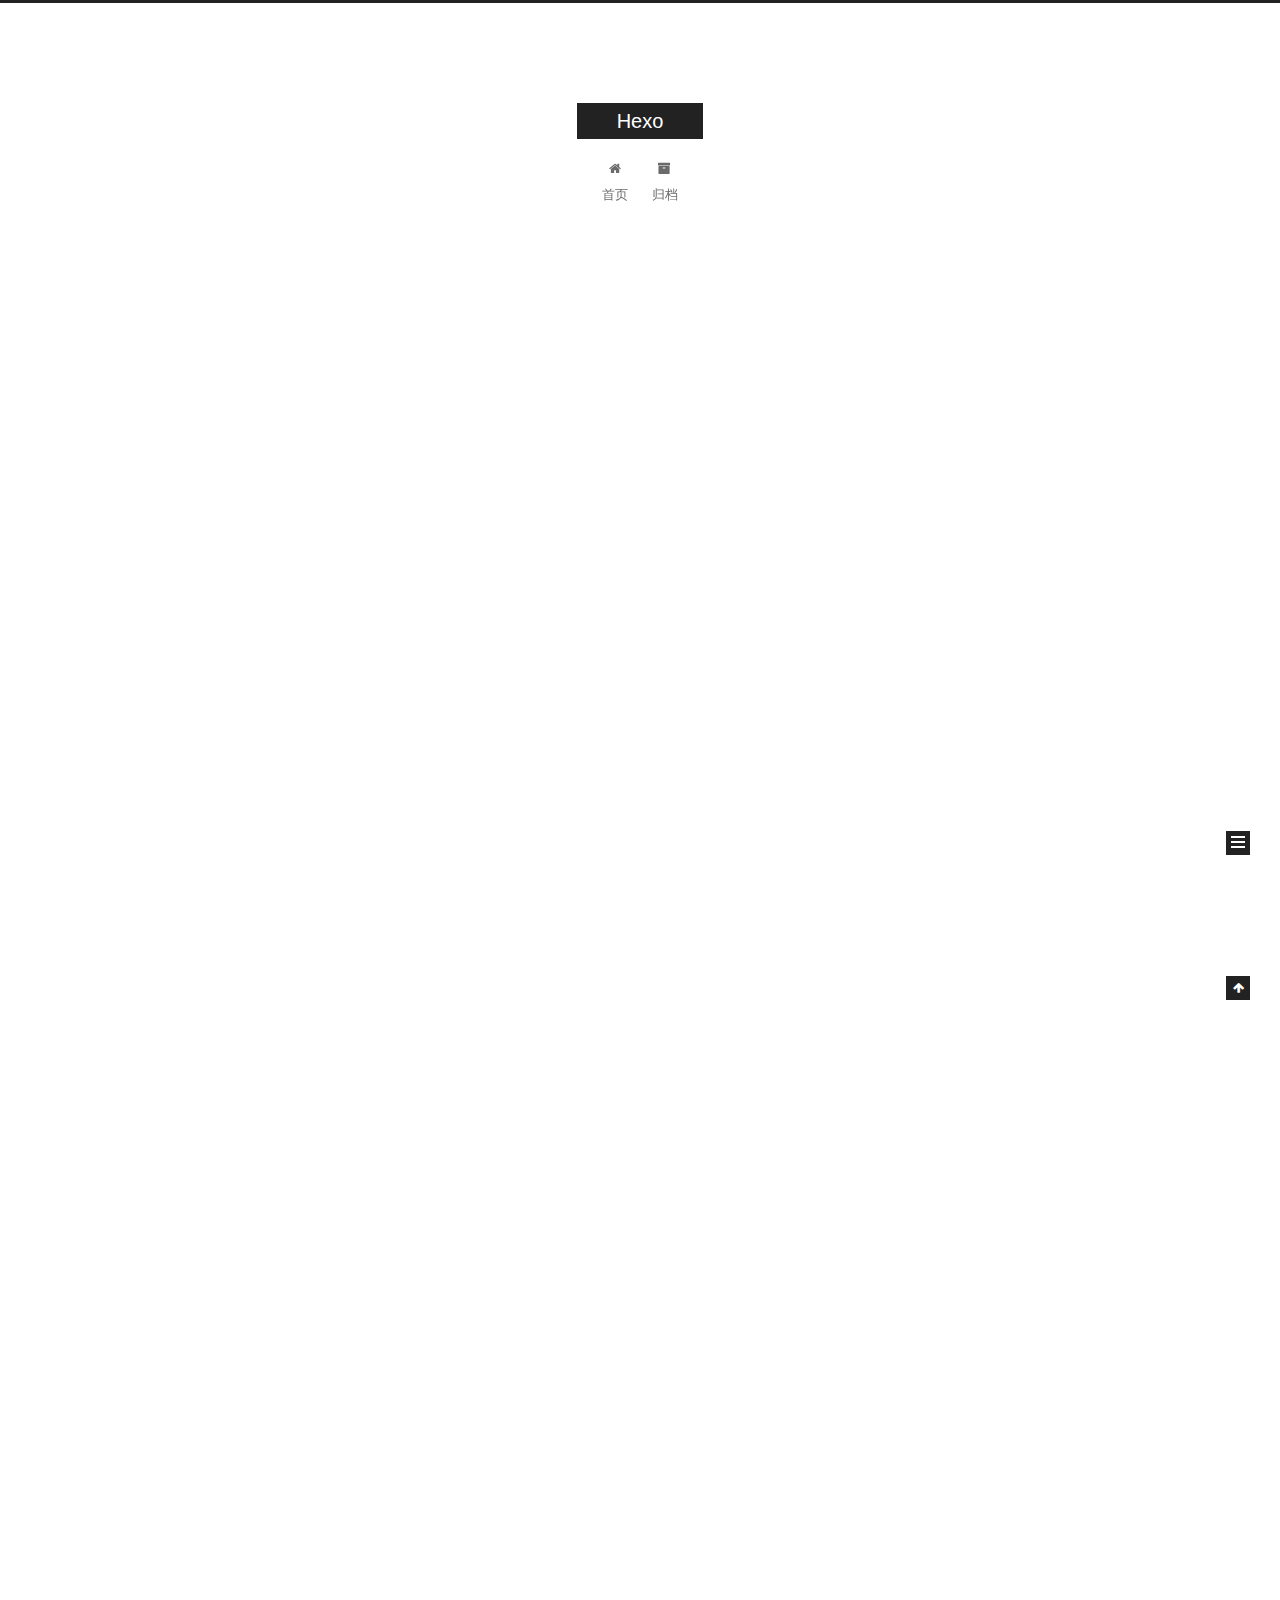
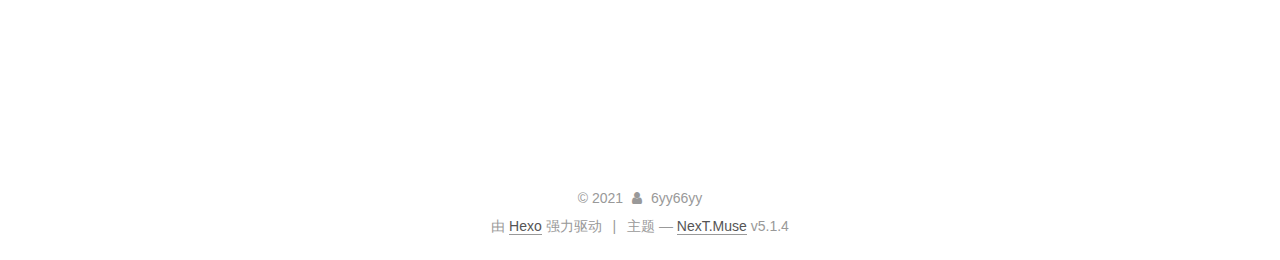
==== commit 17d5ad6d: "Site updated: 2021-09-18 20:15:41" ====
--- a/index.html
+++ b/index.html
@@ -84,7 +84,7 @@
 <meta property="og:url" content="http://example.com/index.html">
 <meta property="og:site_name" content="Hexo">
 <meta property="og:locale">
-<meta property="article:author" content="John Doe">
+<meta property="article:author" content="6yy66yy">
 <meta name="twitter:card" content="summary">
 
 
@@ -300,19 +300,128 @@
       
         
           
-            <p>Welcome to <a target="_blank" rel="noopener" href="https://hexo.io/">Hexo</a>! This is your very first post. Check <a target="_blank" rel="noopener" href="https://hexo.io/docs/">documentation</a> for more info. If you get any problems when using Hexo, you can find the answer in <a target="_blank" rel="noopener" href="https://hexo.io/docs/troubleshooting.html">troubleshooting</a> or you can ask me on <a target="_blank" rel="noopener" href="https://github.com/hexojs/hexo/issues">GitHub</a>.</p>
-<h2 id="Quick-Start"><a href="#Quick-Start" class="headerlink" title="Quick Start"></a>Quick Start</h2><h3 id="Create-a-new-post"><a href="#Create-a-new-post" class="headerlink" title="Create a new post"></a>Create a new post</h3><figure class="highlight bash"><table><tr><td class="gutter"><pre><span class="line">1</span><br></pre></td><td class="code"><pre><span class="line">$ hexo new <span class="string">&quot;My New Post&quot;</span></span><br></pre></td></tr></table></figure>
-
-<p>More info: <a target="_blank" rel="noopener" href="https://hexo.io/docs/writing.html">Writing</a></p>
-<h3 id="Run-server"><a href="#Run-server" class="headerlink" title="Run server"></a>Run server</h3><figure class="highlight bash"><table><tr><td class="gutter"><pre><span class="line">1</span><br></pre></td><td class="code"><pre><span class="line">$ hexo server</span><br></pre></td></tr></table></figure>
-
-<p>More info: <a target="_blank" rel="noopener" href="https://hexo.io/docs/server.html">Server</a></p>
-<h3 id="Generate-static-files"><a href="#Generate-static-files" class="headerlink" title="Generate static files"></a>Generate static files</h3><figure class="highlight bash"><table><tr><td class="gutter"><pre><span class="line">1</span><br></pre></td><td class="code"><pre><span class="line">$ hexo generate</span><br></pre></td></tr></table></figure>
-
-<p>More info: <a target="_blank" rel="noopener" href="https://hexo.io/docs/generating.html">Generating</a></p>
-<h3 id="Deploy-to-remote-sites"><a href="#Deploy-to-remote-sites" class="headerlink" title="Deploy to remote sites"></a>Deploy to remote sites</h3><figure class="highlight bash"><table><tr><td class="gutter"><pre><span class="line">1</span><br></pre></td><td class="code"><pre><span class="line">$ hexo deploy</span><br></pre></td></tr></table></figure>
-
-<p>More info: <a target="_blank" rel="noopener" href="https://hexo.io/docs/one-command-deployment.html">Deployment</a></p>
+            <h2 id="Hello-word"><a href="#Hello-word" class="headerlink" title="Hello word"></a>Hello word</h2>
+          
+        
+      
+    </div>
+    
+    
+    
+
+    
+
+    
+
+    
+
+    <footer class="post-footer">
+      
+
+      
+
+      
+
+      
+      
+        <div class="post-eof"></div>
+      
+    </footer>
+  </div>
+  
+  
+  
+  </article>
+
+
+    
+      
+
+  
+
+  
+  
+  
+
+  <article class="post post-type-normal" itemscope itemtype="http://schema.org/Article">
+  
+  
+  
+  <div class="post-block">
+    <link itemprop="mainEntityOfPage" href="http://example.com/2021/06/29/%E8%BD%AF%E4%BB%B6%E5%AE%9A%E4%B9%89%E7%BD%91%E7%BB%9C%E8%AF%BB%E4%B9%A6%E6%8A%A5%E5%91%8A/">
+
+    <span hidden itemprop="author" itemscope itemtype="http://schema.org/Person">
+      <meta itemprop="name" content="">
+      <meta itemprop="description" content="">
+      <meta itemprop="image" content="/images/avatar.gif">
+    </span>
+
+    <span hidden itemprop="publisher" itemscope itemtype="http://schema.org/Organization">
+      <meta itemprop="name" content="Hexo">
+    </span>
+
+    
+      <header class="post-header">
+
+        
+        
+          <h1 class="post-title" itemprop="name headline">
+                
+                <a class="post-title-link" href="/2021/06/29/%E8%BD%AF%E4%BB%B6%E5%AE%9A%E4%B9%89%E7%BD%91%E7%BB%9C%E8%AF%BB%E4%B9%A6%E6%8A%A5%E5%91%8A/" itemprop="url">未命名</a></h1>
+        
+
+        <div class="post-meta">
+          <span class="post-time">
+            
+              <span class="post-meta-item-icon">
+                <i class="fa fa-calendar-o"></i>
+              </span>
+              
+                <span class="post-meta-item-text">发表于</span>
+              
+              <time title="创建于" itemprop="dateCreated datePublished" datetime="2021-06-29T18:33:27+08:00">
+                2021-06-29
+              </time>
+            
+
+            
+
+            
+          </span>
+
+          
+
+          
+            
+          
+
+          
+          
+
+          
+
+          
+
+          
+
+        </div>
+      </header>
+    
+
+    
+    
+    
+    <div class="post-body" itemprop="articleBody">
+
+      
+      
+
+      
+        
+          
+            <h2 id="背景与问题"><a href="#背景与问题" class="headerlink" title="背景与问题"></a>背景与问题</h2><p>  现有网络体系已经成型，对于网络研究者来讲这极大的限制了他们对网络的改动与创新，因为任何的细微改动都需要耗费极大的成本。因此，也无法利用实际的环境来测试新的网络协议。人们普遍认为，现有的网络基础设施已经僵化。<br>  意识到这个问题，人们开始开发可编程网络，例如GENI。虽然虚拟化可编程网络可以降低新技术引入的门槛，但是目前大部分的设施并没有部署可编程网络，现在面临的问题是架构部署时间长，并且成本高昂。<br>  本文提出的问题就是：作为研究人员，我们如何在校园网中进行实验？</p>
+<h2 id="解决方案的总结"><a href="#解决方案的总结" class="headerlink" title="解决方案的总结"></a>解决方案的总结</h2><p>  OpenFlow交换机至少由三部分组成：（1）流表，其中包含与每个流条目相关联的操作，以告知交换机如何处理流；（2）将交换机连接到远程控制进程（称为控制器）的安全通道，允许使用OpenFlow协议在控制器和交换机之间发送命令和数据包，OpenFlow协议为控制器与交换机通信提供了一种开放的标准方式。通过指定一个标准接口（OpenFlow协议），通过该接口可以在外部定义流表中的条目，OpenFlow开关避免了研究人员对开关编程的需要。<br>  将交换机分类为不支持正常第2层和第3层处理的专用OpenFlow交换机和启用OpenFlow的通用商用以太网交换机和路由器是很有用的，OpenFlow协议和接口已作为一项新功能添加到这些交换机和路由器中。<br>  OpenFlow是一种实用的折衷方案，它允许研究人员以统一的方式在异构交换机和路由器上运行实验，而不需要供应商暴露其产品的内部工作，也不需要研究人员编写特定于供应商的控制软件。<br>  如果在校园里成功地部署了OpenFlow网络，希望OpenFlow能逐渐在其他大学流行起来，增加支持实验的网络数量。希望出现新一代的控制软件，使研究人员能够重复使用控制器和实验，并在其他人的工作基础上再接再厉。随着时间的推移，不同大学的OpenFlow网络孤岛将通过隧道和覆盖网络相互连接，也许还可以通过主干网络中运行的新OpenFlow网络相互连接。</p>
+<h2 id="谈谈你对方案的理解。"><a href="#谈谈你对方案的理解。" class="headerlink" title="谈谈你对方案的理解。"></a>谈谈你对方案的理解。</h2><p>  其方案就是通过接入OpenFlow开关，通过电脑控制其对网络的控制。可以低成本的实现网络控制与修改。这篇白皮书提出了OpenFlow：网络中实验新协议的方式。OpenFlow基于以太网交换机，有一个内部流表和一个标准化的接口来添加和删除流条目。我们的目标是鼓励网络供应商将OpenFlow添加到他们的交换机产品中，以便部署在大学校园主干网和布线柜中。我们认为，OpenFlow是一种实用的折衷方案：一方面，它允许研究人员以统一的方式以线速率和高端口密度在异构交换机上运行实验；另一方面，供应商不需要公开其交换机的内部工作。除了允许研究人员在现实世界的流量环境中评估他们的想法之外，OpenFlow还可以作为一个有用的校园组件，应用在GENI这样的大规模测试平台中。</p>
 
           
         
@@ -394,7 +503,7 @@
               
                 <a href="/archives/%20%7C%7C%20archive">
               
-                  <span class="site-state-item-count">1</span>
+                  <span class="site-state-item-count">2</span>
                   <span class="site-state-item-name">日志</span>
                 </a>
               </div>
@@ -439,7 +548,7 @@
   <span class="with-love">
     <i class="fa fa-user"></i>
   </span>
-  <span class="author" itemprop="copyrightHolder">John Doe</span>
+  <span class="author" itemprop="copyrightHolder">6yy66yy</span>
 
   
 </div>
--- a/css/main.css
+++ b/css/main.css
@@ -1822,7 +1822,7 @@
   width: 4px;
   height: 4px;
   border-radius: 50%;
-  background: #ff2d30;
+  background: #e0ff7a;
 }
 .links-of-blogroll {
   font-size: 13px;
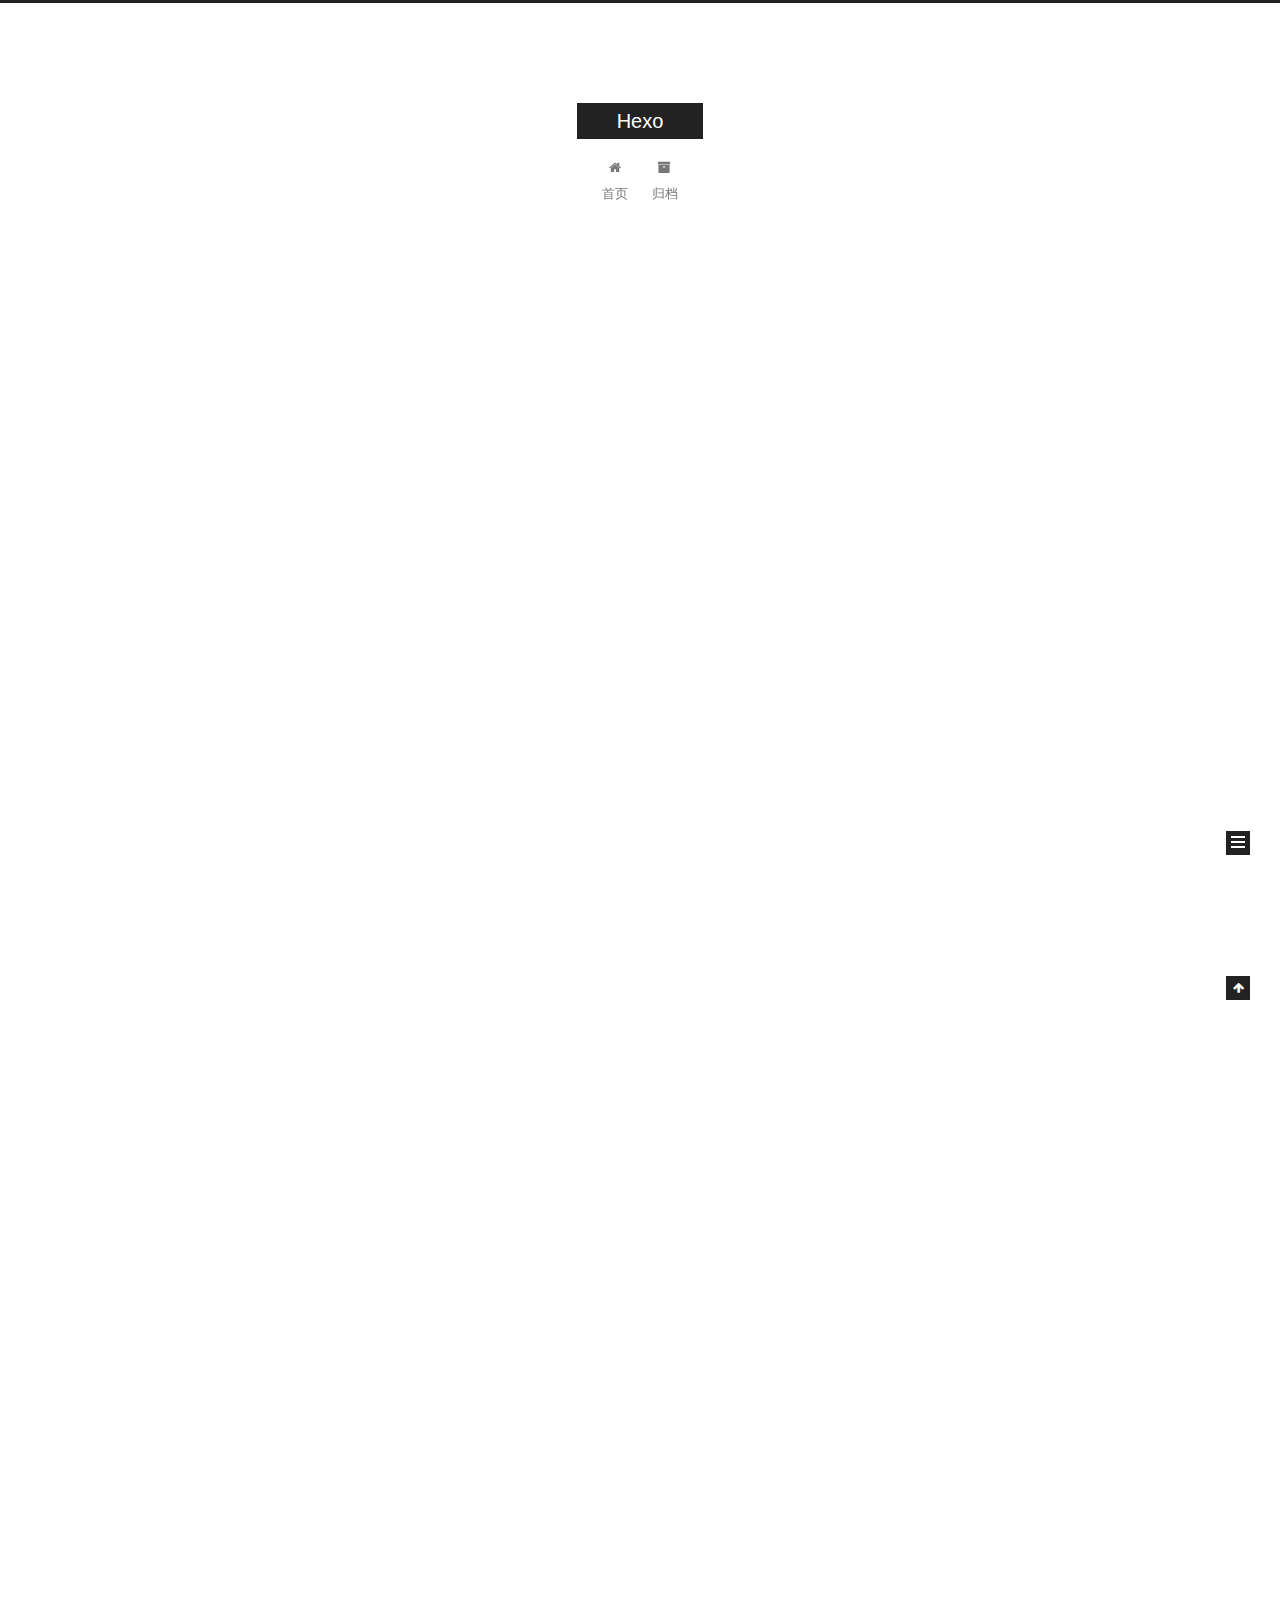
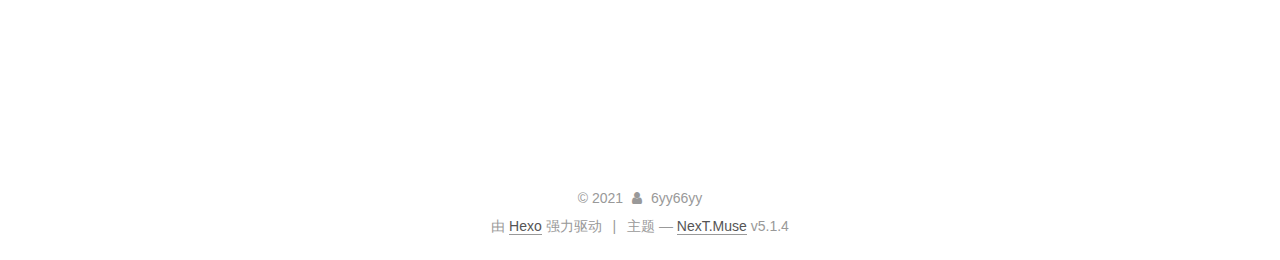
==== commit 3e965811: "Site updated: 2021-09-18 20:34:22" ====
--- a/index.html
+++ b/index.html
@@ -367,7 +367,7 @@
         
           <h1 class="post-title" itemprop="name headline">
                 
-                <a class="post-title-link" href="/2021/06/29/%E8%BD%AF%E4%BB%B6%E5%AE%9A%E4%B9%89%E7%BD%91%E7%BB%9C%E8%AF%BB%E4%B9%A6%E6%8A%A5%E5%91%8A/" itemprop="url">未命名</a></h1>
+                <a class="post-title-link" href="/2021/06/29/%E8%BD%AF%E4%BB%B6%E5%AE%9A%E4%B9%89%E7%BD%91%E7%BB%9C%E8%AF%BB%E4%B9%A6%E6%8A%A5%E5%91%8A/" itemprop="url">SDN report</a></h1>
         
 
         <div class="post-meta">
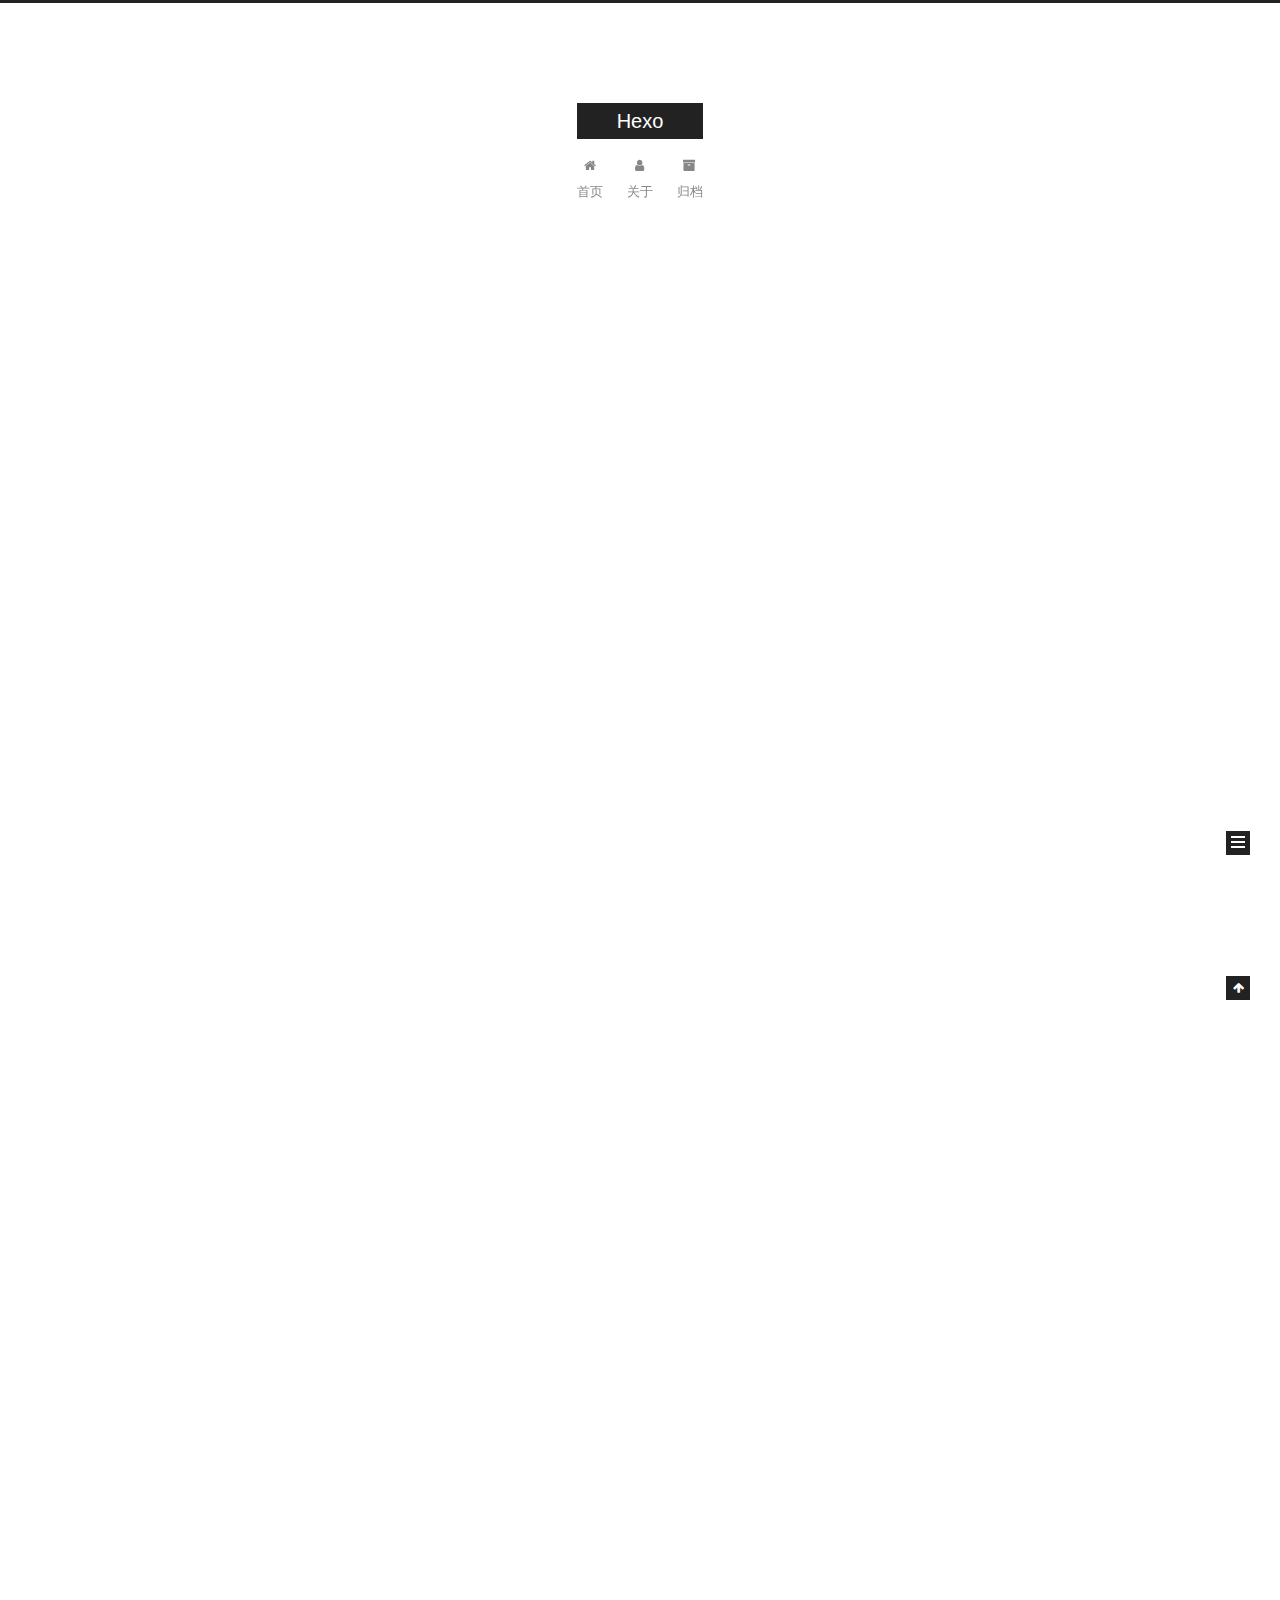
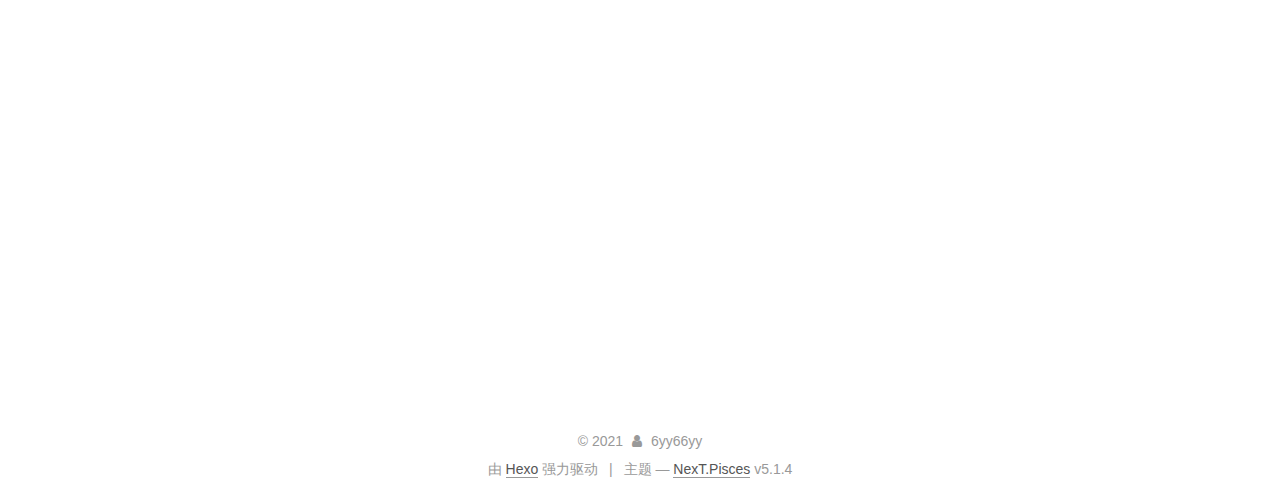
==== commit e6341278: "Site updated: 2021-09-19 13:13:13" ====
--- a/index.html
+++ b/index.html
@@ -5,7 +5,7 @@
   
 
 
-<html class="theme-next muse use-motion" lang="zh-Hans">
+<html class="theme-next pisces use-motion" lang="zh-Hans">
 <head>
   <meta charset="UTF-8"/>
 <meta http-equiv="X-UA-Compatible" content="IE=edge" />
@@ -93,9 +93,9 @@
   var NexT = window.NexT || {};
   var CONFIG = {
     root: '',
-    scheme: 'Muse',
+    scheme: 'Pisces',
     version: '5.1.4',
-    sidebar: {"position":"left","display":"post","offset":12,"b2t":false,"scrollpercent":false,"onmobile":false},
+    sidebar: {"position":"left","display":"always","offset":12,"b2t":false,"scrollpercent":false,"onmobile":false},
     fancybox: true,
     tabs: true,
     motion: {"enable":true,"async":false,"transition":{"post_block":"fadeIn","post_header":"slideDownIn","post_body":"slideDownIn","coll_header":"slideLeftIn","sidebar":"slideUpIn"}},
@@ -178,7 +178,7 @@
       
         
         <li class="menu-item menu-item-home">
-          <a href="/%20" rel="section">
+          <a href="/" rel="section">
             
               <i class="menu-item-icon fa fa-fw fa-home"></i> <br />
             
@@ -187,8 +187,18 @@
         </li>
       
         
+        <li class="menu-item menu-item-about">
+          <a href="/about/" rel="section">
+            
+              <i class="menu-item-icon fa fa-fw fa-user"></i> <br />
+            
+            关于
+          </a>
+        </li>
+      
+        
         <li class="menu-item menu-item-archives">
-          <a href="/archives/%20" rel="section">
+          <a href="/archives/" rel="section">
             
               <i class="menu-item-icon fa fa-fw fa-archive"></i> <br />
             
@@ -248,7 +258,7 @@
         
           <h1 class="post-title" itemprop="name headline">
                 
-                <a class="post-title-link" href="/2021/09/18/hello-world/" itemprop="url">Hello World</a></h1>
+                <a class="post-title-link" href="/2021/09/18/hello-world/" itemprop="url">第一篇文章，简单介绍一下</a></h1>
         
 
         <div class="post-meta">
@@ -300,7 +310,11 @@
       
         
           
-            <h2 id="Hello-word"><a href="#Hello-word" class="headerlink" title="Hello word"></a>Hello word</h2>
+            <h2 id="一"><a href="#一" class="headerlink" title="一"></a>一</h2><p>最近了解了一下github page，做了几个静态网页不过瘾，于是想着反正也是域名，不如学着大佬整个博客。</p>
+<p>正如你所见，目前这个博客就是套了一个模板，里面的配置还没搞清楚。总之整个系统算是弄好了，以后就可以时不时的更新一下文章。（拿pad配键盘写md文档真的很舒适 <strong>安利:</strong><a target="_blank" rel="noopener" href="https://sspai.com/post/64488">One Markdown</a>）</p>
+<p>接下来的主要工作就是装修一下界面，弄点<del>二次元</del> 图片，完善一下关于界面。虽然是自己做着玩的，但是怎么着也像回事，是吧~</p>
+<p>反正，博客会一步一步的做下去，慢慢来呗☺</p>
+
           
         
       
@@ -501,7 +515,7 @@
             
               <div class="site-state-item site-state-posts">
               
-                <a href="/archives/%20%7C%7C%20archive">
+                <a href="/archives/">
               
                   <span class="site-state-item-count">2</span>
                   <span class="site-state-item-name">日志</span>
@@ -517,6 +531,16 @@
 
           
 
+          
+            <div class="links-of-author motion-element">
+                
+                  <span class="links-of-author-item">
+                    <a href="https://github.com/6yy66yy" target="_blank" title="GitHub">
+                      
+                        <i class="fa fa-fw fa-github"></i>GitHub</a>
+                  </span>
+                
+            </div>
           
 
           
@@ -562,7 +586,7 @@
 
 
 
-  <div class="theme-info">主题 &mdash; <a class="theme-link" target="_blank" href="https://github.com/iissnan/hexo-theme-next">NexT.Muse</a> v5.1.4</div>
+  <div class="theme-info">主题 &mdash; <a class="theme-link" target="_blank" href="https://github.com/iissnan/hexo-theme-next">NexT.Pisces</a> v5.1.4</div>
 
 
 
@@ -662,6 +686,13 @@
   
   
 
+
+  <script type="text/javascript" src="/js/src/affix.js?v=5.1.4"></script>
+
+  <script type="text/javascript" src="/js/src/schemes/pisces.js?v=5.1.4"></script>
+
+
+
   
 
   
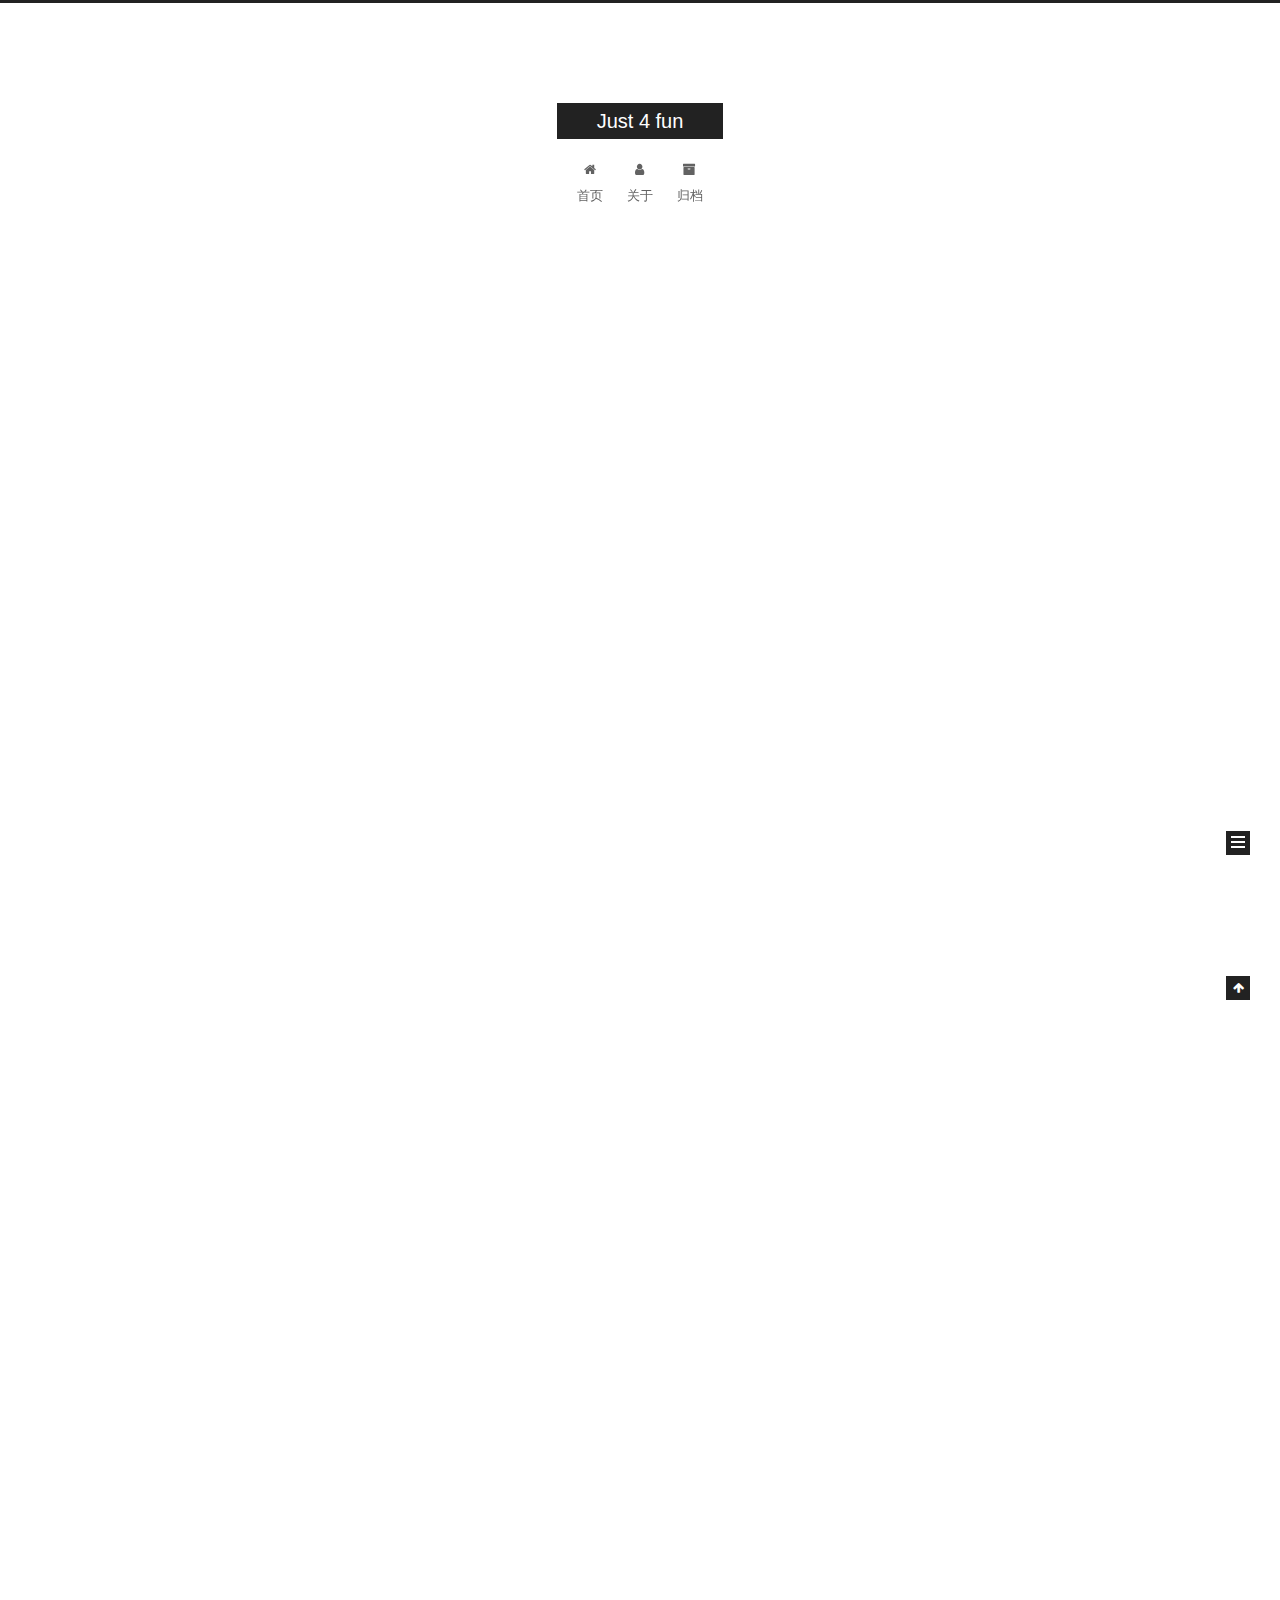
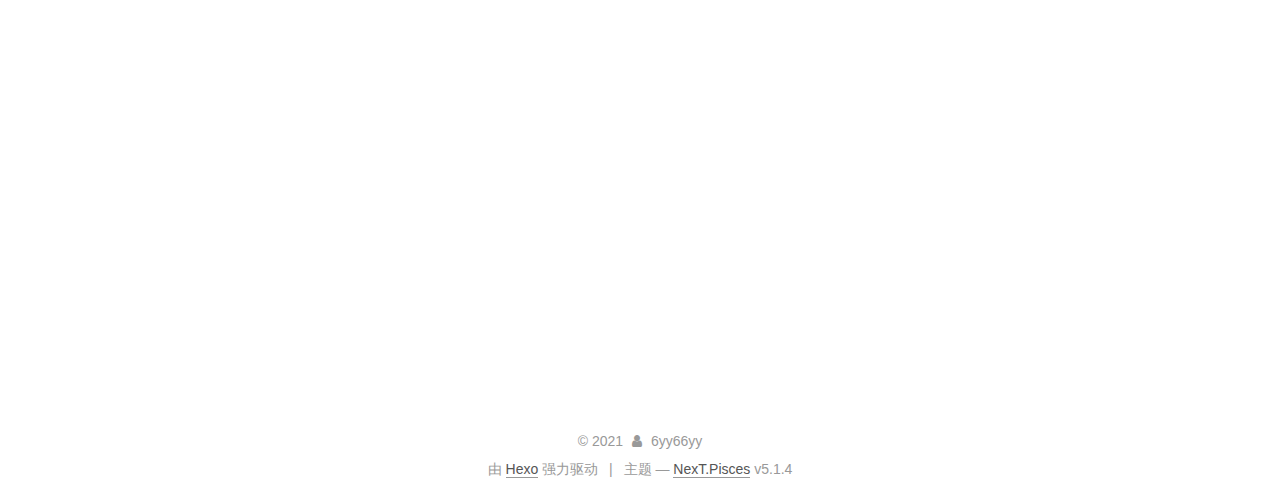
==== commit 8275ce68: "Site updated: 2021-09-19 13:19:31" ====
--- a/index.html
+++ b/index.html
@@ -79,10 +79,12 @@
 
 
 
+<meta name="description" content="一个编程小白的博客">
 <meta property="og:type" content="website">
-<meta property="og:title" content="Hexo">
+<meta property="og:title" content="Just 4 fun">
 <meta property="og:url" content="http://example.com/index.html">
-<meta property="og:site_name" content="Hexo">
+<meta property="og:site_name" content="Just 4 fun">
+<meta property="og:description" content="一个编程小白的博客">
 <meta property="og:locale">
 <meta property="article:author" content="6yy66yy">
 <meta name="twitter:card" content="summary">
@@ -121,7 +123,7 @@
 
 
 
-  <title>Hexo</title>
+  <title>Just 4 fun</title>
   
 
 
@@ -152,7 +154,7 @@
     <div class="custom-logo-site-title">
       <a href="/"  class="brand" rel="start">
         <span class="logo-line-before"><i></i></span>
-        <span class="site-title">Hexo</span>
+        <span class="site-title">Just 4 fun</span>
         <span class="logo-line-after"><i></i></span>
       </a>
     </div>
@@ -248,7 +250,7 @@
     </span>
 
     <span hidden itemprop="publisher" itemscope itemtype="http://schema.org/Organization">
-      <meta itemprop="name" content="Hexo">
+      <meta itemprop="name" content="Just 4 fun">
     </span>
 
     
@@ -371,7 +373,7 @@
     </span>
 
     <span hidden itemprop="publisher" itemscope itemtype="http://schema.org/Organization">
-      <meta itemprop="name" content="Hexo">
+      <meta itemprop="name" content="Just 4 fun">
     </span>
 
     
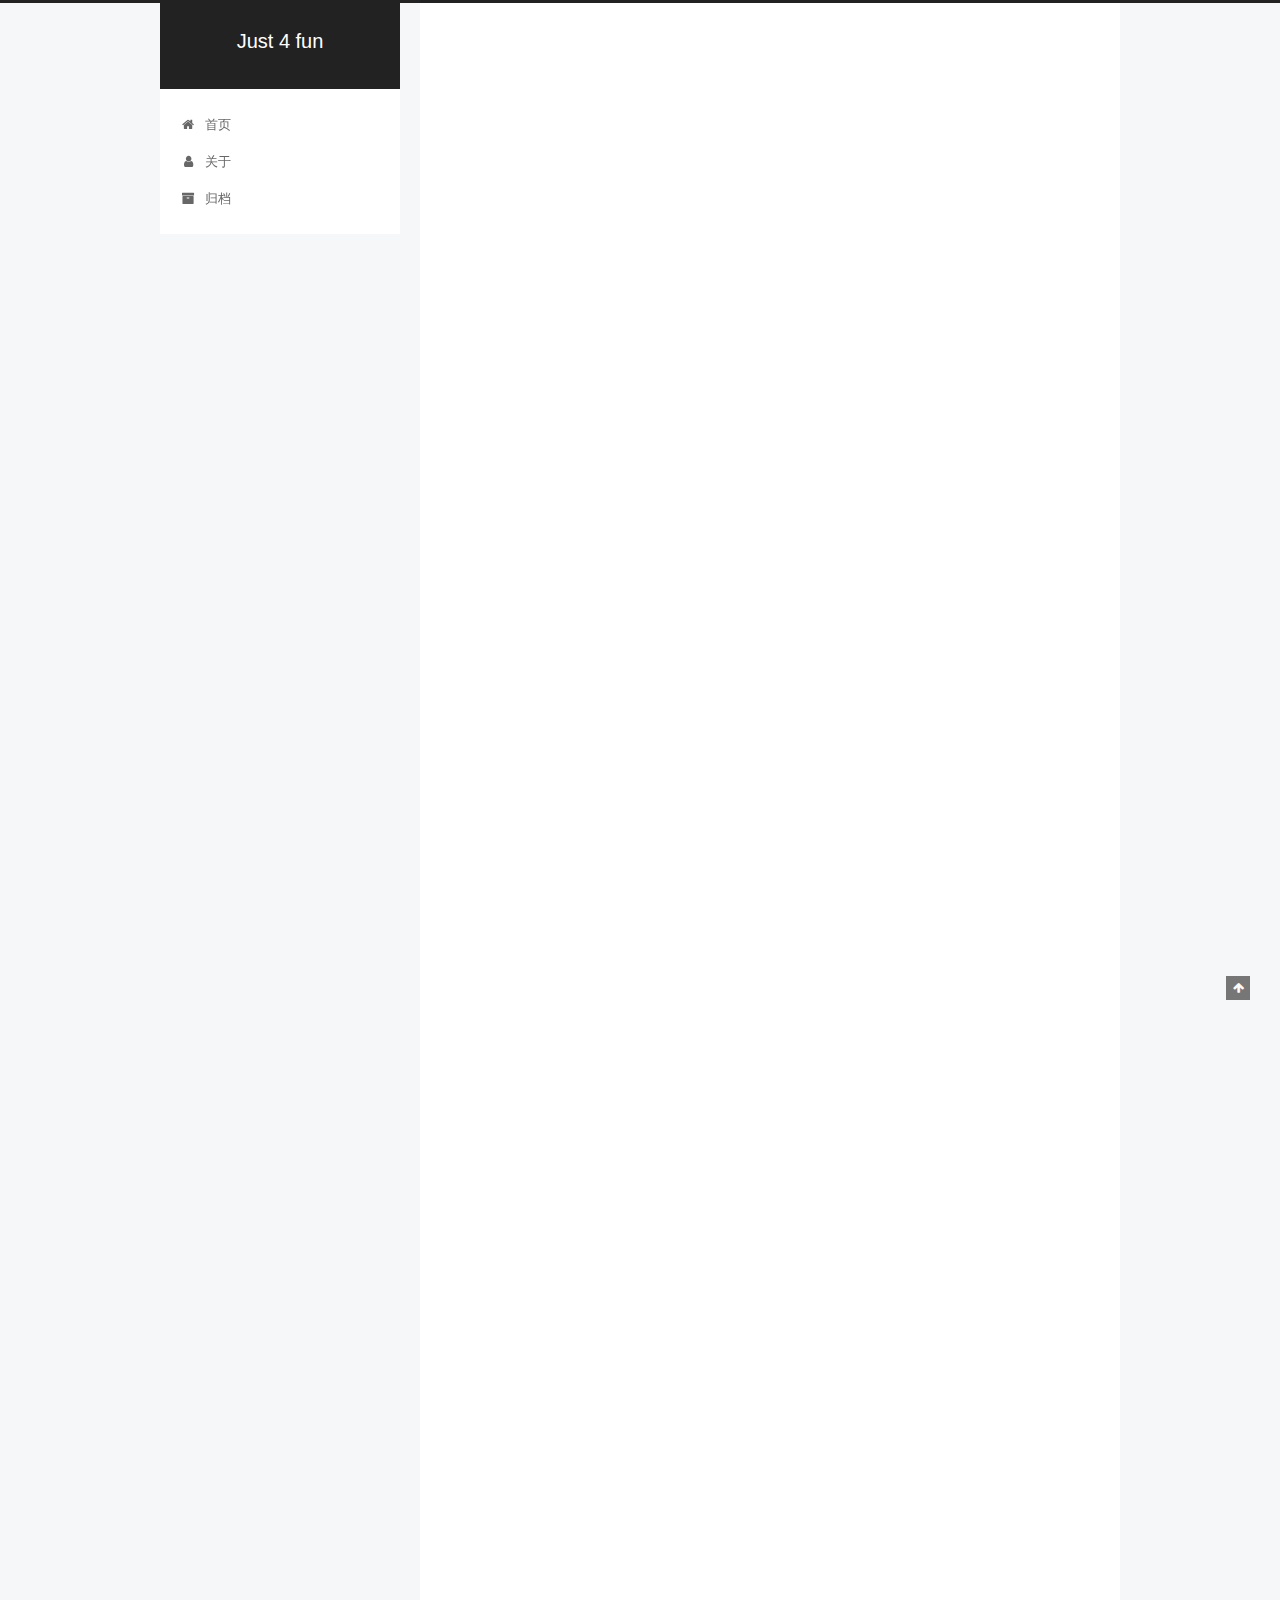
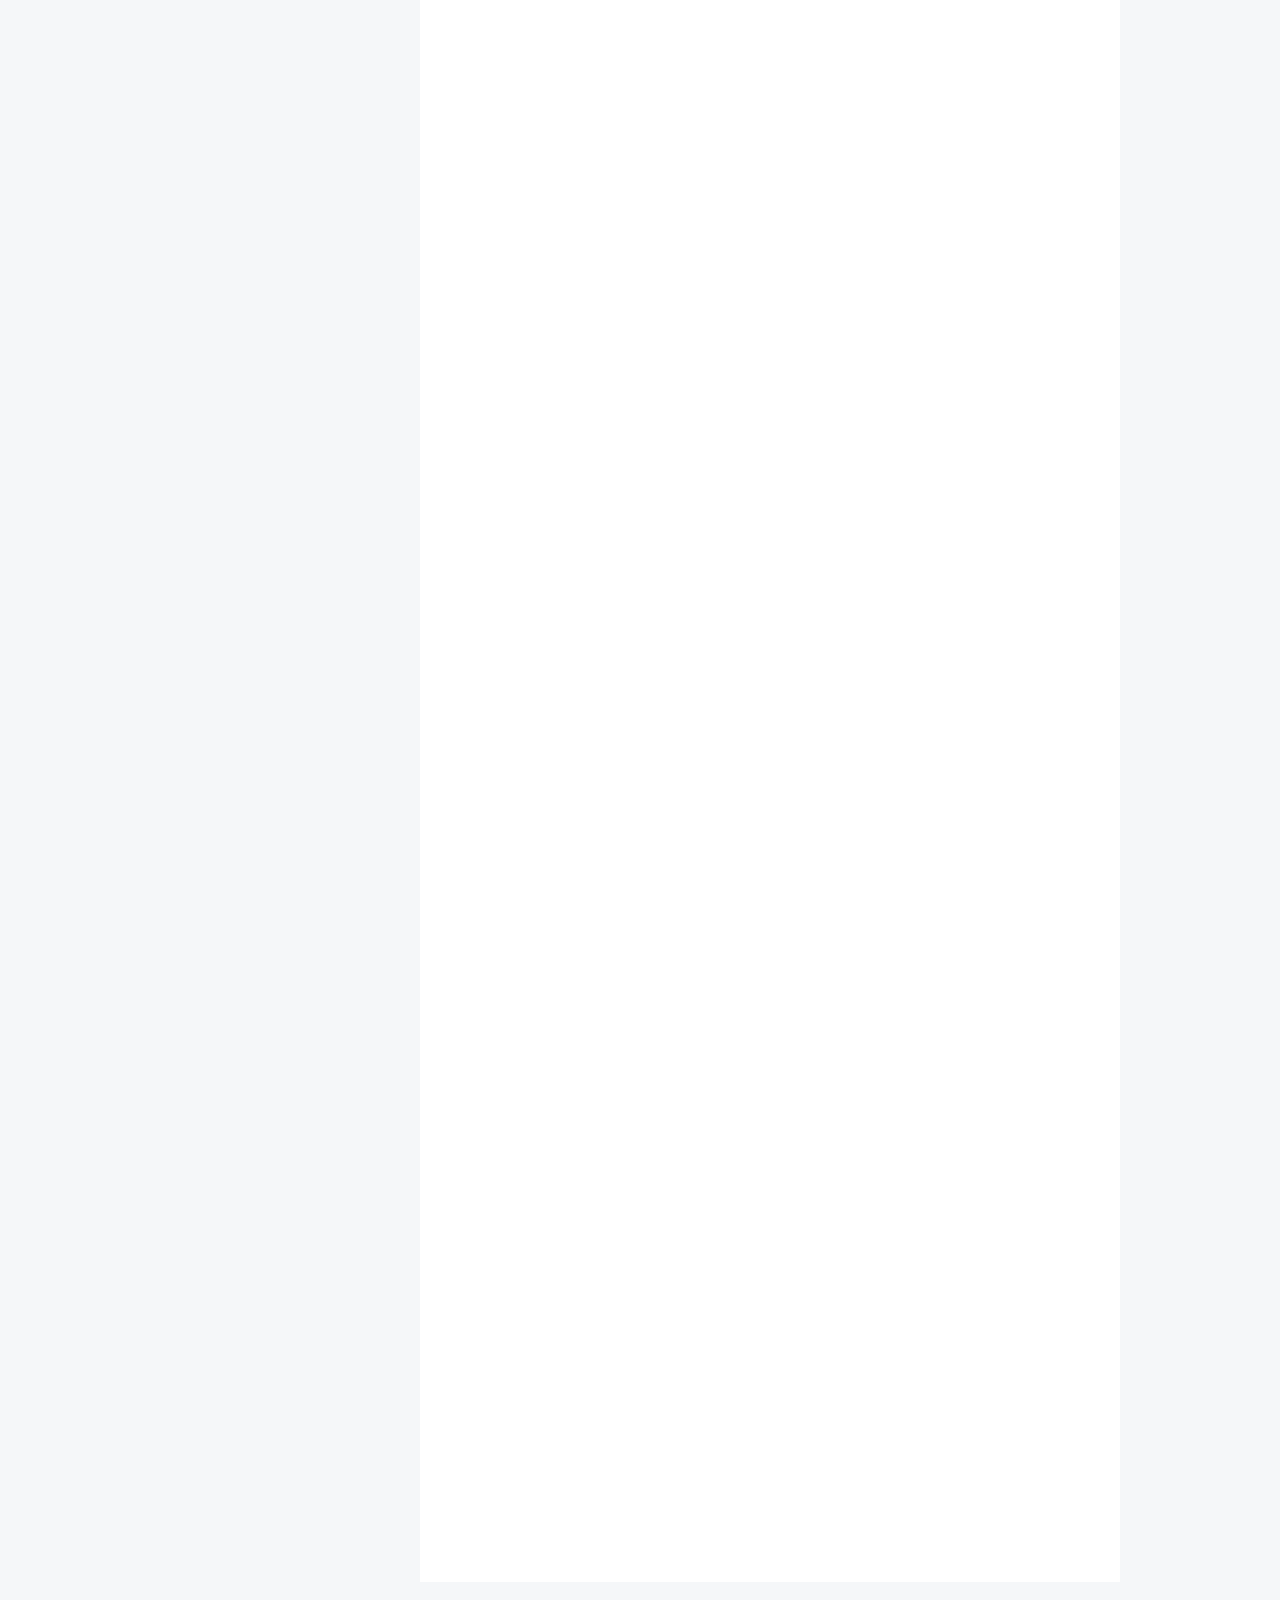
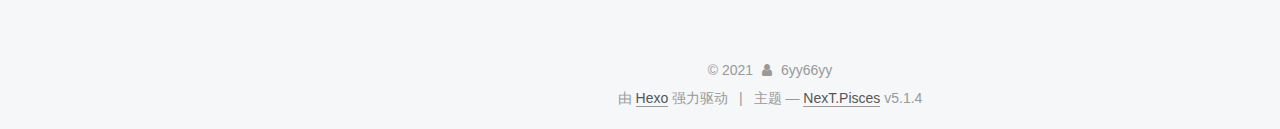
==== commit efec26e1: "Site updated: 2021-09-23 16:45:52" ====
--- a/index.html
+++ b/index.html
@@ -241,6 +241,137 @@
   
   
   <div class="post-block">
+    <link itemprop="mainEntityOfPage" href="http://example.com/2021/09/22/%E5%8D%9A%E5%AE%A2%E8%B8%A9%E5%9D%91/">
+
+    <span hidden itemprop="author" itemscope itemtype="http://schema.org/Person">
+      <meta itemprop="name" content="">
+      <meta itemprop="description" content="">
+      <meta itemprop="image" content="/images/avatar.gif">
+    </span>
+
+    <span hidden itemprop="publisher" itemscope itemtype="http://schema.org/Organization">
+      <meta itemprop="name" content="Just 4 fun">
+    </span>
+
+    
+      <header class="post-header">
+
+        
+        
+          <h1 class="post-title" itemprop="name headline">
+                
+                <a class="post-title-link" href="/2021/09/22/%E5%8D%9A%E5%AE%A2%E8%B8%A9%E5%9D%91/" itemprop="url">未命名</a></h1>
+        
+
+        <div class="post-meta">
+          <span class="post-time">
+            
+              <span class="post-meta-item-icon">
+                <i class="fa fa-calendar-o"></i>
+              </span>
+              
+                <span class="post-meta-item-text">发表于</span>
+              
+              <time title="创建于" itemprop="dateCreated datePublished" datetime="2021-09-22T12:16:12+08:00">
+                2021-09-22
+              </time>
+            
+
+            
+
+            
+          </span>
+
+          
+
+          
+            
+          
+
+          
+          
+
+          
+
+          
+
+          
+
+        </div>
+      </header>
+    
+
+    
+    
+    
+    <div class="post-body" itemprop="articleBody">
+
+      
+      
+
+      
+        
+          
+            <hr>
+<h2 id="title：建立这个博客踩的坑"><a href="#title：建立这个博客踩的坑" class="headerlink" title="title：建立这个博客踩的坑"></a>title：建立这个博客踩的坑</h2><h2 id="起因"><a href="#起因" class="headerlink" title="起因"></a>起因</h2><p>最近实习的工作还没下来，整天刷剧。上网冲浪的时候，看到了Github page这个玩意，之前还很好奇那些人怎么拿到github.io的域名。稍微看了两眼感觉还挺简单，随便上传了两个网页玩了玩，想着做个博客应该也不难，结果路上全都是坑。Orz</p>
+<h2 id="开始踩坑"><a href="#开始踩坑" class="headerlink" title="开始踩坑"></a>开始踩坑</h2><p>一开始以为GitHub上面的模板都是现成的，下下来就准备跟着模板倒入教程做。折腾半天发现，应该先装框架。我看上Next的模版了，所以用的是<a href="url=%22hexo.io%22">Hexo</a>框架。经过一堆安装教程，总算是弄好了。</p>
+<h3 id="框架问题"><a href="#框架问题" class="headerlink" title="框架问题"></a>框架问题</h3><p>框架做好之后，又清理了一遍缓存<code>hexo -clean</code>，重新运行，NexT模版的初始界面总算是出现了。但是这个页面的问题也很多，<a target="_blank" rel="noopener" href="https://www.jianshu.com/p/b671e4082c13">导航栏的连接全部失效</a>这里貌似是版本更新后空格被解析进去了。解决方法就是把空格删了。</p>
+<p>还有一个地方有相似的问题，就是导航栏下方的<strong>日志</strong>按钮，应该连接的是/归档/，这里是有个函数没有解析到后面注释的<code>｜｜</code>。这些问题虽然都能百度到，但还是困扰了很久hhh</p>
+<h3 id="git环节"><a href="#git环节" class="headerlink" title="git环节"></a>git环节</h3><p>最难受的是之后的Git环节。。</p>
+<ol>
+<li>首先用默认的SSH方式导入<code>git@项目地址</code> ，公钥重新生成了几次，也导入了GitHub，但是提示搜不到仓库或者权限不足。</li>
+<li>接下来准备用SSL使用用户名密码登录。<strong>但是</strong>GitHub在今年七夕当天，<strong>禁止</strong>了密码登录，每次git必须要输入在GitHub上面申请的token（token要自行保存，网页上只显示一回）</li>
+</ol>
+<p>这就很难受了啊，不想每次输入token，还是选择方案一看看是不是有什么地方设置错了。最后发现其实并没有设置错误，只不过是git默认用SSH的22端口与GitHub通信，可能是校园网防火墙什么的问题，反正是用不了，最后通过更改端口为443解决。</p>
+<h2 id="总结"><a href="#总结" class="headerlink" title="总结"></a>总结</h2><p>搭建博客框架已经过去几天了，能回想起的问题大概就这些。写这么一篇博文给自己留一份备用，也给看到此篇博文的你一些力所能及的帮助。</p>
+
+          
+        
+      
+    </div>
+    
+    
+    
+
+    
+
+    
+
+    
+
+    <footer class="post-footer">
+      
+
+      
+
+      
+
+      
+      
+        <div class="post-eof"></div>
+      
+    </footer>
+  </div>
+  
+  
+  
+  </article>
+
+
+    
+      
+
+  
+
+  
+  
+  
+
+  <article class="post post-type-normal" itemscope itemtype="http://schema.org/Article">
+  
+  
+  
+  <div class="post-block">
     <link itemprop="mainEntityOfPage" href="http://example.com/2021/09/18/hello-world/">
 
     <span hidden itemprop="author" itemscope itemtype="http://schema.org/Person">
@@ -519,7 +650,7 @@
               
                 <a href="/archives/">
               
-                  <span class="site-state-item-count">2</span>
+                  <span class="site-state-item-count">3</span>
                   <span class="site-state-item-name">日志</span>
                 </a>
               </div>
--- a/css/main.css
+++ b/css/main.css
@@ -189,7 +189,7 @@
   font-size: 14px;
   line-height: 2;
   color: #555;
-  background: #fff;
+  background: #f5f7f9;
 }
 @media (max-width: 767px) {
   body {
@@ -653,8 +653,8 @@
 @media (min-width: 992px) {
   .full-image.full-image.full-image.full-image {
     max-width: none;
-    width: 110%;
-    margin: 25px -5%;
+    width: 118%;
+    margin: 0 -9%;
   }
 }
 .blockquote-center,
@@ -940,11 +940,11 @@
   display: inline-block;
   padding: 0 20px;
   font-size: 14px;
-  color: #fff;
-  background: #222;
-  border: 2px solid #222;
+  color: #555;
+  background: #fff;
+  border: 2px solid #555;
   text-decoration: none;
-  border-radius: 0;
+  border-radius: 2px;
   transition-property: background-color;
   transition-duration: 0.2s;
   transition-timing-function: ease-in-out;
@@ -953,8 +953,8 @@
 }
 .btn:hover {
   border-color: #222;
-  color: #222;
-  background: #fff;
+  color: #fff;
+  background: #222;
 }
 .btn +.btn {
   margin: 0 0 8px 8px;
@@ -1066,7 +1066,7 @@
   width: 24px;
   background: #222;
   font-size: 12px;
-  opacity: 1;
+  opacity: 0.6;
   color: #fff;
   cursor: pointer;
   text-align: center;
@@ -1087,7 +1087,7 @@
   }
 }
 .back-to-top.back-to-top-on {
-  bottom: 19px;
+  bottom: 30px;
 }
 .header {
   background: transparent;
@@ -1136,7 +1136,7 @@
 .site-subtitle {
   margin-top: 10px;
   font-size: 13px;
-  color: #999;
+  color: #ddd;
 }
 .use-motion .brand {
   opacity: 0;
@@ -1209,7 +1209,8 @@
   transition-timing-function: ease-in-out;
   transition-delay: 0s;
 }
-.menu .menu-item a:hover {
+.menu .menu-item a:hover,
+.menu-item-active a {
   border-bottom-color: #222;
 }
 .menu .menu-item .fa {
@@ -1738,20 +1739,20 @@
   display: block;
   margin: 0 auto;
   padding: 2px;
-  max-width: 96px;
+  max-width: 120px;
   height: auto;
-  border: 2px solid #333;
+  border: 1px solid #eee;
 }
 .site-author-name {
-  margin: 5px 0 0;
+  margin: 0;
   text-align: center;
-  color: #f5f5f5;
-  font-weight: normal;
+  color: #222;
+  font-weight: 600;
 }
 .site-description {
-  margin-top: 5px;
+  margin-top: 0;
   text-align: center;
-  font-size: 14px;
+  font-size: 13px;
   color: #999;
 }
 .site-state {
@@ -1763,7 +1764,7 @@
 .site-state-item {
   display: inline-block;
   padding: 0 15px;
-  border-left: 1px solid #333;
+  border-left: 1px solid #eee;
 }
 .site-state-item:first-child {
   border-left: none;
@@ -1776,11 +1777,11 @@
   text-align: center;
   color: inherit;
   font-weight: 600;
-  font-size: 18px;
+  font-size: 16px;
 }
 .site-state-item-name {
   font-size: 13px;
-  color: inherit;
+  color: #999;
 }
 .feed-link {
   margin-top: 20px;
@@ -1822,7 +1823,7 @@
   width: 4px;
   height: 4px;
   border-radius: 50%;
-  background: #e0ff7a;
+  background: #b5b51c;
 }
 .links-of-blogroll {
   font-size: 13px;
@@ -1860,7 +1861,7 @@
   color: #555;
 }
 .sidebar-nav li:hover {
-  color: #f5f5f5;
+  color: #fc6423;
 }
 .page-post-detail .sidebar-nav-toc {
   padding: 0 5px;
@@ -1869,11 +1870,11 @@
   margin-left: 10px;
 }
 .sidebar-nav .sidebar-nav-active {
-  color: #87daff;
-  border-bottom-color: #87daff;
+  color: #fc6423;
+  border-bottom-color: #fc6423;
 }
 .sidebar-nav .sidebar-nav-active:hover {
-  color: #87daff;
+  color: #fc6423;
 }
 .sidebar-panel {
   display: none;
@@ -1906,12 +1907,12 @@
   transition-timing-function: ease-in-out;
   transition-delay: 0s;
   transition-property: all;
-  color: #999;
-  border-bottom-color: #555;
+  color: #666;
+  border-bottom-color: #ccc;
 }
 .post-toc ol a:hover {
-  color: #ccc;
-  border-bottom-color: #ccc;
+  color: #000;
+  border-bottom-color: #000;
 }
 .post-toc .nav-item {
   overflow: hidden;
@@ -1933,14 +1934,14 @@
   display: block;
 }
 .post-toc .nav .active > a {
-  color: #87daff;
-  border-bottom-color: #87daff;
+  color: #fc6423;
+  border-bottom-color: #fc6423;
 }
 .post-toc .nav .active-current > a {
-  color: #87daff;
+  color: #fc6423;
 }
 .post-toc .nav .active-current > a:hover {
-  color: #87daff;
+  color: #fc6423;
 }
 .footer {
   font-size: 14px;
@@ -2345,6 +2346,16 @@
   transform: translate(-50%, -50%);
   color: #ccc;
 }
+@media (min-width: 768px) and (max-width: 991px) {
+  .busuanzi-count {
+    width: auto;
+  }
+}
+@media (max-width: 767px) {
+  .busuanzi-count {
+    width: auto;
+  }
+}
 .site-uv,
 .site-pv,
 .page-pv {
@@ -2580,83 +2591,403 @@
   }
 }
 .page-post-detail .sidebar-toggle-line {
-  background: #87daff;
+  background: #fc6423;
 }
 .page-post-detail .comments {
   overflow: hidden;
 }
-@media (max-width: 767px) {
-  .header-inner,
-  .container .main-inner,
+.header {
+  position: relative;
+  margin: 0 auto;
+  width: 960px;
+}
+@media (min-width: 768px) and (max-width: 991px) {
+  .header {
+    width: auto;
+  }
+}
+@media (max-width: 767px) {
+  .header {
+    width: auto;
+  }
+}
+.header-inner {
+  position: absolute;
+  top: 0;
+  overflow: hidden;
+  padding: 0;
+  width: 240px;
+  background: #fff;
+  box-shadow: initial;
+  border-radius: initial;
+}
+@media (min-width: 1600px) {
+  .container .header-inner {
+    width: 240px;
+  }
+}
+@media (min-width: 768px) and (max-width: 991px) {
+  .header-inner {
+    position: relative;
+    width: auto;
+    border-radius: initial;
+  }
+}
+@media (max-width: 767px) {
+  .header-inner {
+    position: relative;
+    width: auto;
+    border-radius: initial;
+  }
+}
+.main:before,
+.main:after {
+  content: " ";
+  display: table;
+}
+.main:after {
+  clear: both;
+}
+@media (min-width: 768px) and (max-width: 991px) {
+  .main {
+    padding-bottom: 100px;
+  }
+}
+@media (max-width: 767px) {
+  .main {
+    padding-bottom: 100px;
+  }
+}
+.container .main-inner {
+  width: 960px;
+}
+@media (min-width: 768px) and (max-width: 991px) {
+  .container .main-inner {
+    width: auto;
+  }
+}
+@media (max-width: 767px) {
+  .container .main-inner {
+    width: auto;
+  }
+}
+.content-wrap {
+  float: right;
+  box-sizing: border-box;
+  padding: 40px;
+  width: 700px;
+  background: #fff;
+  min-height: 700px;
+  box-shadow: initial;
+  border-radius: initial;
+}
+@media (min-width: 768px) and (max-width: 991px) {
+  .content-wrap {
+    width: 100%;
+    padding: 20px;
+    border-radius: initial;
+  }
+}
+@media (max-width: 767px) {
+  .content-wrap {
+    width: 100%;
+    padding: 20px;
+    min-height: auto;
+    border-radius: initial;
+  }
+}
+.sidebar {
+  position: static;
+  float: left;
+  margin-top: 300px;
+  width: 240px;
+  background: #f5f7f9;
+  box-shadow: none;
+}
+@media (min-width: 768px) and (max-width: 991px) {
+  .sidebar {
+    display: none;
+  }
+}
+@media (max-width: 767px) {
+  .sidebar {
+    display: none;
+  }
+}
+.sidebar-toggle {
+  display: none;
+}
+.footer-inner {
+  width: 960px;
+  padding-left: 260px;
+}
+@media (min-width: 768px) and (max-width: 991px) {
   .footer-inner {
     width: auto;
-  }
-}
-embed {
-  display: block;
-  margin: 0px auto 25px auto;
-}
-.custom-logo .site-meta-headline {
-  text-align: center;
-}
-.custom-logo .brand {
+    padding-left: 0 !important;
+    padding-right: 0 !important;
+  }
+}
+@media (max-width: 767px) {
+  .footer-inner {
+    width: auto;
+    padding-left: 0 !important;
+    padding-right: 0 !important;
+  }
+}
+.sidebar-position-right .header-inner {
+  right: 0;
+}
+.sidebar-position-right .content-wrap {
+  float: left;
+}
+.sidebar-position-right .sidebar {
+  float: right;
+}
+.sidebar-position-right .footer-inner {
+  padding-left: 0;
+  padding-right: 260px;
+}
+.site-brand-wrapper {
+  position: relative;
+}
+.site-meta {
+  padding: 20px 0;
+  color: #fff;
+  background: #222;
+}
+@media (min-width: 768px) and (max-width: 991px) {
+  .site-meta {
+    box-shadow: 0 0 16px rgba(0,0,0,0.5);
+  }
+}
+@media (max-width: 767px) {
+  .site-meta {
+    box-shadow: 0 0 16px rgba(0,0,0,0.5);
+  }
+}
+.brand {
+  padding: 0;
   background: none;
 }
-.custom-logo .site-title {
-  margin: 10px auto 0;
-  font-size: 24px;
-  color: #222;
-}
-.custom-logo .site-title a {
-  border: none;
-}
-.custom-logo-image {
-  margin: 0 auto;
-  padding: 5px;
-  max-width: 150px;
-  background: #fff;
-}
-@media (max-width: 767px) {
-  .site-nav {
-    position: absolute;
-    left: 0;
-    top: 52px;
-    margin: 0;
-    width: 100%;
-    padding: 0;
-    background: #fff;
-    border-bottom: 1px solid #ddd;
-    z-index: 1050;
-  }
-}
-@media (max-width: 767px) {
-  .menu {
-    text-align: left;
-  }
-}
-@media (max-width: 767px) {
-  .menu .menu-item {
-    display: block;
-    margin: 0 10px;
-    vertical-align: top;
-  }
-}
-@media (max-width: 767px) {
-  .menu .menu-item br {
-    display: none;
-  }
-}
-@media (max-width: 767px) {
-  .menu .menu-item a {
-    padding: 5px 10px;
-  }
-}
-.menu .menu-item .fa {
-  margin-right: 0;
+.brand:hover {
+  color: #fff;
+}
+.site-subtitle {
+  margin: 10px 10px 0;
+  font-weight: initial;
 }
 .site-search form {
   display: none;
 }
+.site-nav {
+  border-top: none;
+}
+@media (min-width: 768px) and (max-width: 991px) {
+  .site-nav {
+    display: none !important;
+  }
+}
+@media (min-width: 768px) and (max-width: 991px) {
+  .site-nav-on {
+    display: block !important;
+  }
+}
+.menu .menu-item {
+  display: block;
+  margin: 0;
+}
+.menu .menu-item a {
+  position: relative;
+  box-sizing: border-box;
+  padding: 5px 20px;
+  text-align: left;
+  line-height: inherit;
+  transition-property: background-color;
+  transition-duration: 0.2s;
+  transition-timing-function: ease-in-out;
+  transition-delay: 0s;
+}
+.menu .menu-item a:hover,
+.menu-item-active a {
+  background: #f9f9f9;
+  border-bottom-color: #fff;
+}
+.menu .menu-item br {
+  display: none;
+}
+.menu-item-active a:after {
+  content: " ";
+  position: absolute;
+  top: 50%;
+  margin-top: -3px;
+  right: 15px;
+  width: 6px;
+  height: 6px;
+  border-radius: 50%;
+  background-color: #bbb;
+}
+.btn-bar {
+  background-color: #fff;
+}
+.site-nav-toggle {
+  left: 20px;
+  top: 50%;
+  -webkit-transform: translateY(-50%);
+  -webkit-transform: translateY(-50%);
+  -moz-transform: translateY(-50%);
+  -ms-transform: translateY(-50%);
+  -o-transform: translateY(-50%);
+  transform: translateY(-50%);
+}
+@media (min-width: 768px) and (max-width: 991px) {
+  .site-nav-toggle {
+    display: block;
+  }
+}
+.use-motion .sidebar .motion-element {
+  opacity: 1;
+}
+.sidebar {
+  margin-left: -100%;
+  right: auto;
+  bottom: auto;
+  -webkit-transform: none;
+}
+.sidebar-inner {
+  box-sizing: border-box;
+  width: 240px;
+  color: #555;
+  background: #fff;
+  box-shadow: initial;
+  border-radius: initial;
+  opacity: 0;
+}
+.sidebar-inner.affix {
+  position: fixed;
+  top: 12px;
+}
+.sidebar-inner.affix-bottom {
+  position: absolute;
+}
+.site-overview {
+  text-align: left;
+}
+.site-author:before,
+.site-author:after {
+  content: " ";
+  display: table;
+}
+.site-author:after {
+  clear: both;
+}
+.sidebar a {
+  color: #555;
+}
+.sidebar a:hover {
+  color: #222;
+}
+.site-state-item {
+  padding: 0 10px;
+}
+.links-of-author-item a:before {
+  display: none;
+}
+.links-of-author-item a {
+  border-bottom: none;
+  text-decoration: underline;
+}
+.feed-link {
+  border-top: 1px dotted #ccc;
+  border-bottom: 1px dotted #ccc;
+  text-align: center;
+}
+.feed-link a {
+  display: block;
+  color: #fc6423;
+  border: none;
+}
+.feed-link a:hover {
+  background: none;
+  color: #e34603;
+}
+.feed-link a:hover i {
+  color: #e34603;
+}
+.links-of-author {
+  display: flex;
+  flex-wrap: wrap;
+  justify-content: center;
+}
+.links-of-author-item {
+  margin: 5px 0 0;
+  width: 50%;
+}
+.links-of-author-item a {
+  max-width: 216px;
+  box-sizing: border-box;
+  display: inline-block;
+  margin-right: 0;
+  margin-bottom: 0;
+  padding: 0 5px;
+  overflow: hidden;
+  white-space: nowrap;
+  text-overflow: ellipsis;
+}
+.links-of-author-item a {
+  display: block;
+  text-decoration: none;
+}
+.links-of-author-item a:hover {
+  border-radius: 4px;
+  background: #eee;
+}
+.links-of-author-item .fa {
+  margin-right: 2px;
+  font-size: 16px;
+}
+.links-of-author-item .fa-globe {
+  font-size: 15px;
+}
+.links-of-blogroll {
+  text-align: center;
+  margin-top: 20px;
+  padding: 3px 0 0;
+  border-top: 1px dotted #ccc;
+}
+.links-of-blogroll-title {
+  margin-top: 0;
+}
+.links-of-blogroll-item {
+  padding: 0;
+}
+.links-of-blogroll-inline:before,
+.links-of-blogroll-inline:after {
+  content: " ";
+  display: table;
+}
+.links-of-blogroll-inline:after {
+  clear: both;
+}
 .links-of-blogroll-inline .links-of-blogroll-item {
-  display: inline-block;
-}
+  margin: 5px 0 0;
+  width: 50%;
+  display: inline-block;
+  width: unset;
+}
+.links-of-blogroll-inline .links-of-blogroll-item a {
+  max-width: 216px;
+  box-sizing: border-box;
+  display: inline-block;
+  margin-right: 0;
+  margin-bottom: 0;
+  padding: 0 5px;
+  overflow: hidden;
+  white-space: nowrap;
+  text-overflow: ellipsis;
+}
+@media (max-width: 767px) {
+  .post-body {
+    text-align: justify;
+  }
+}
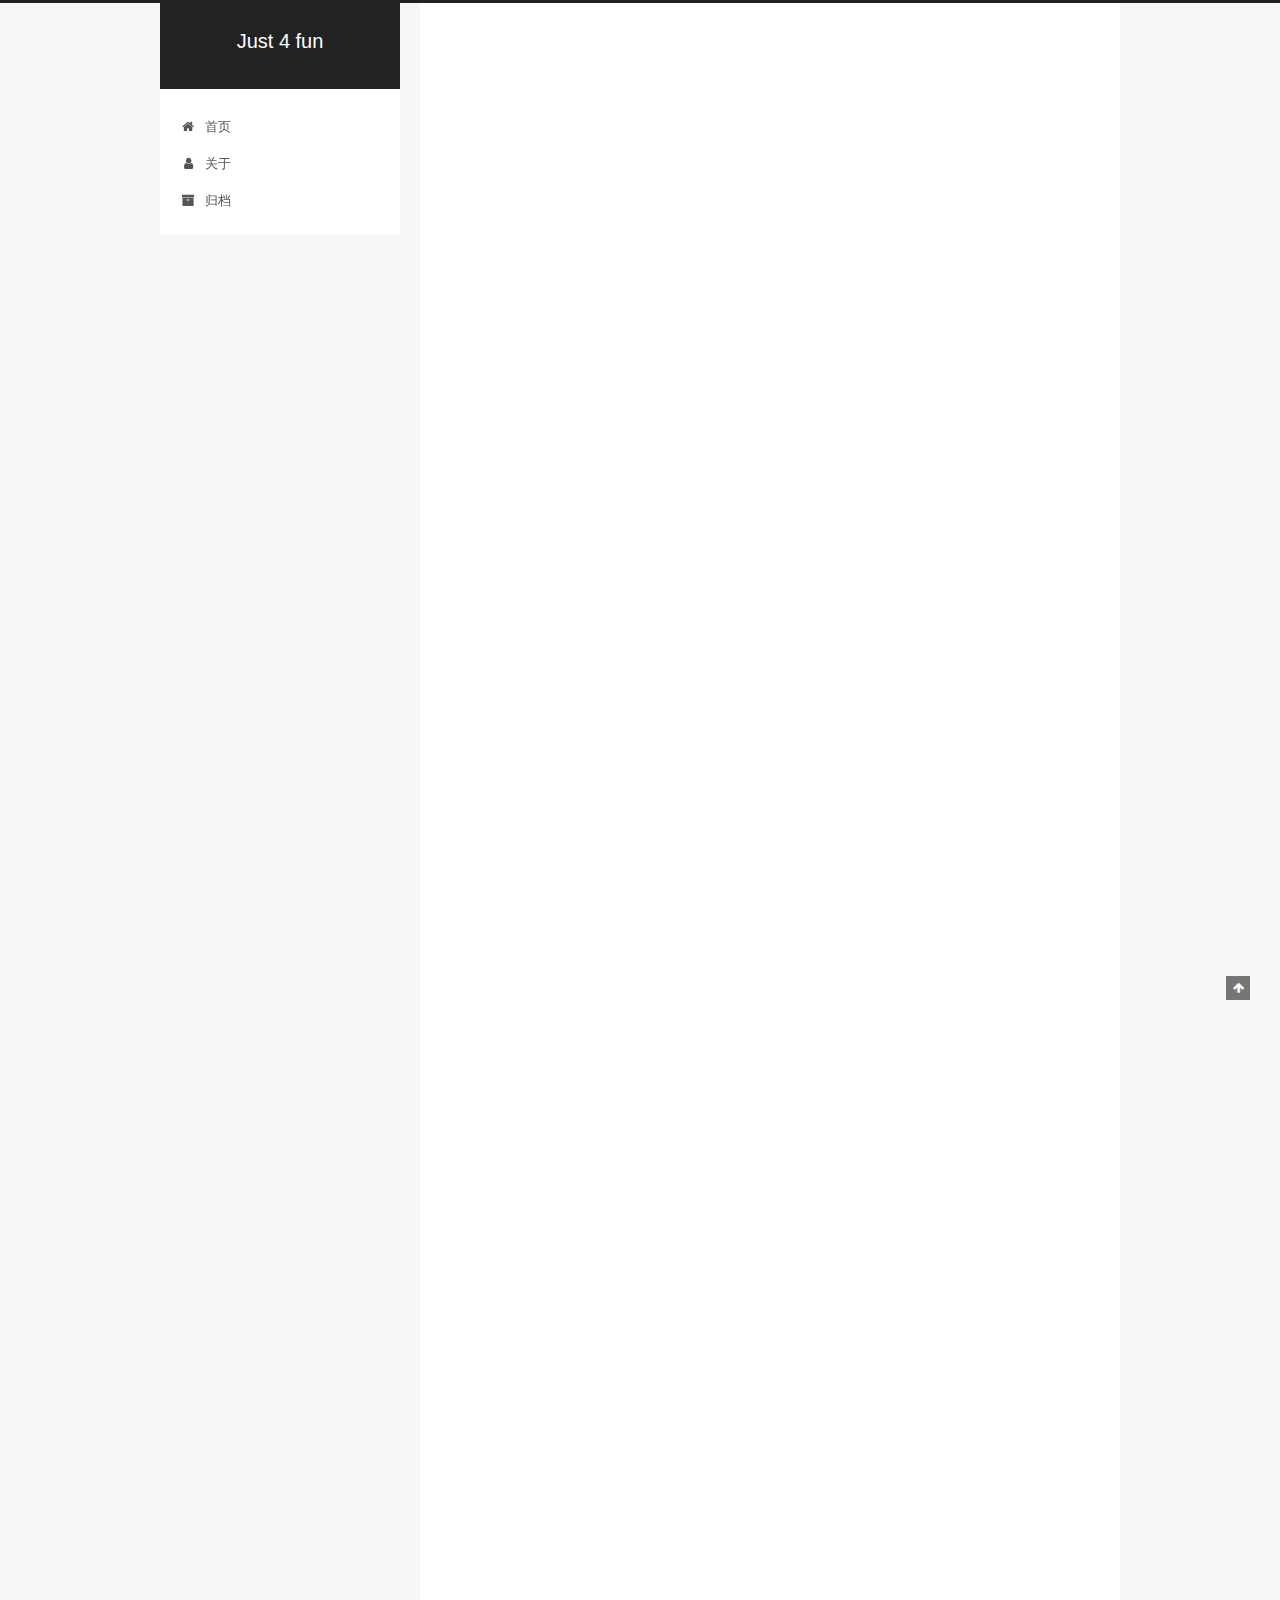
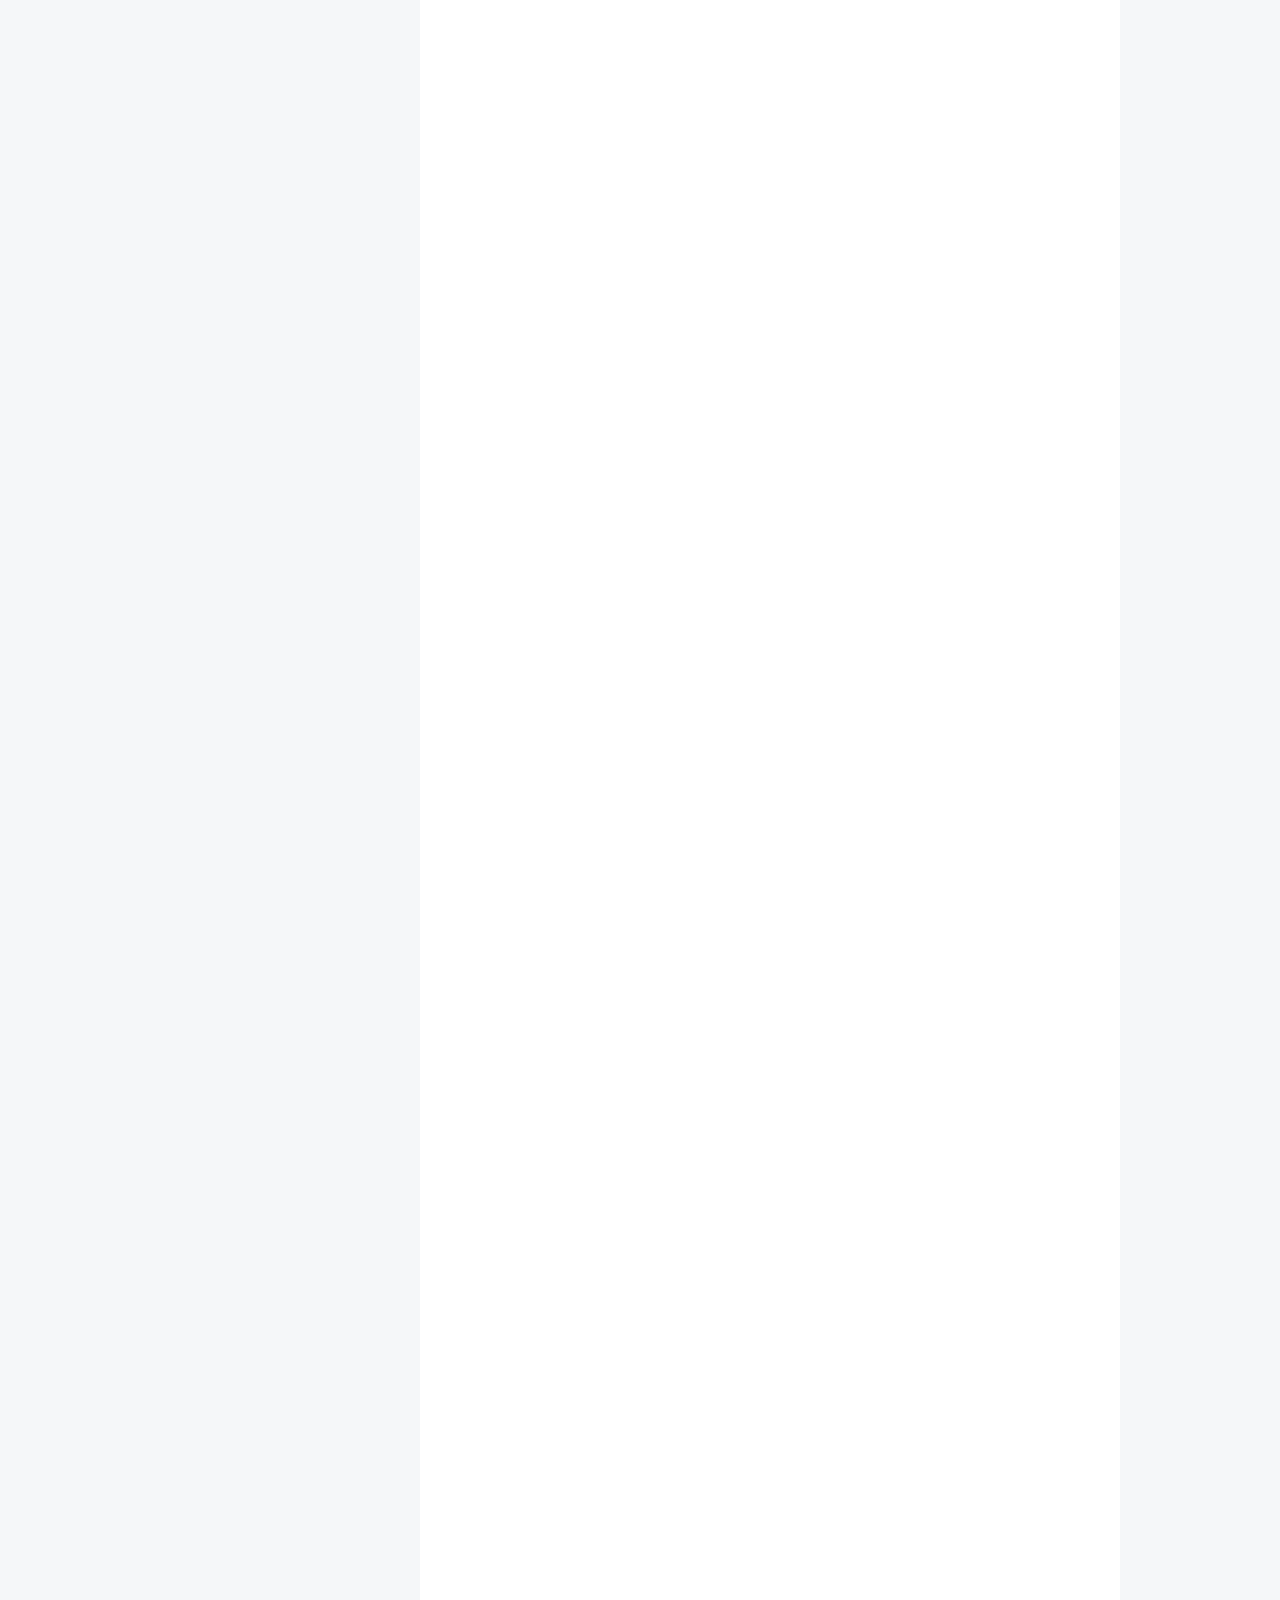
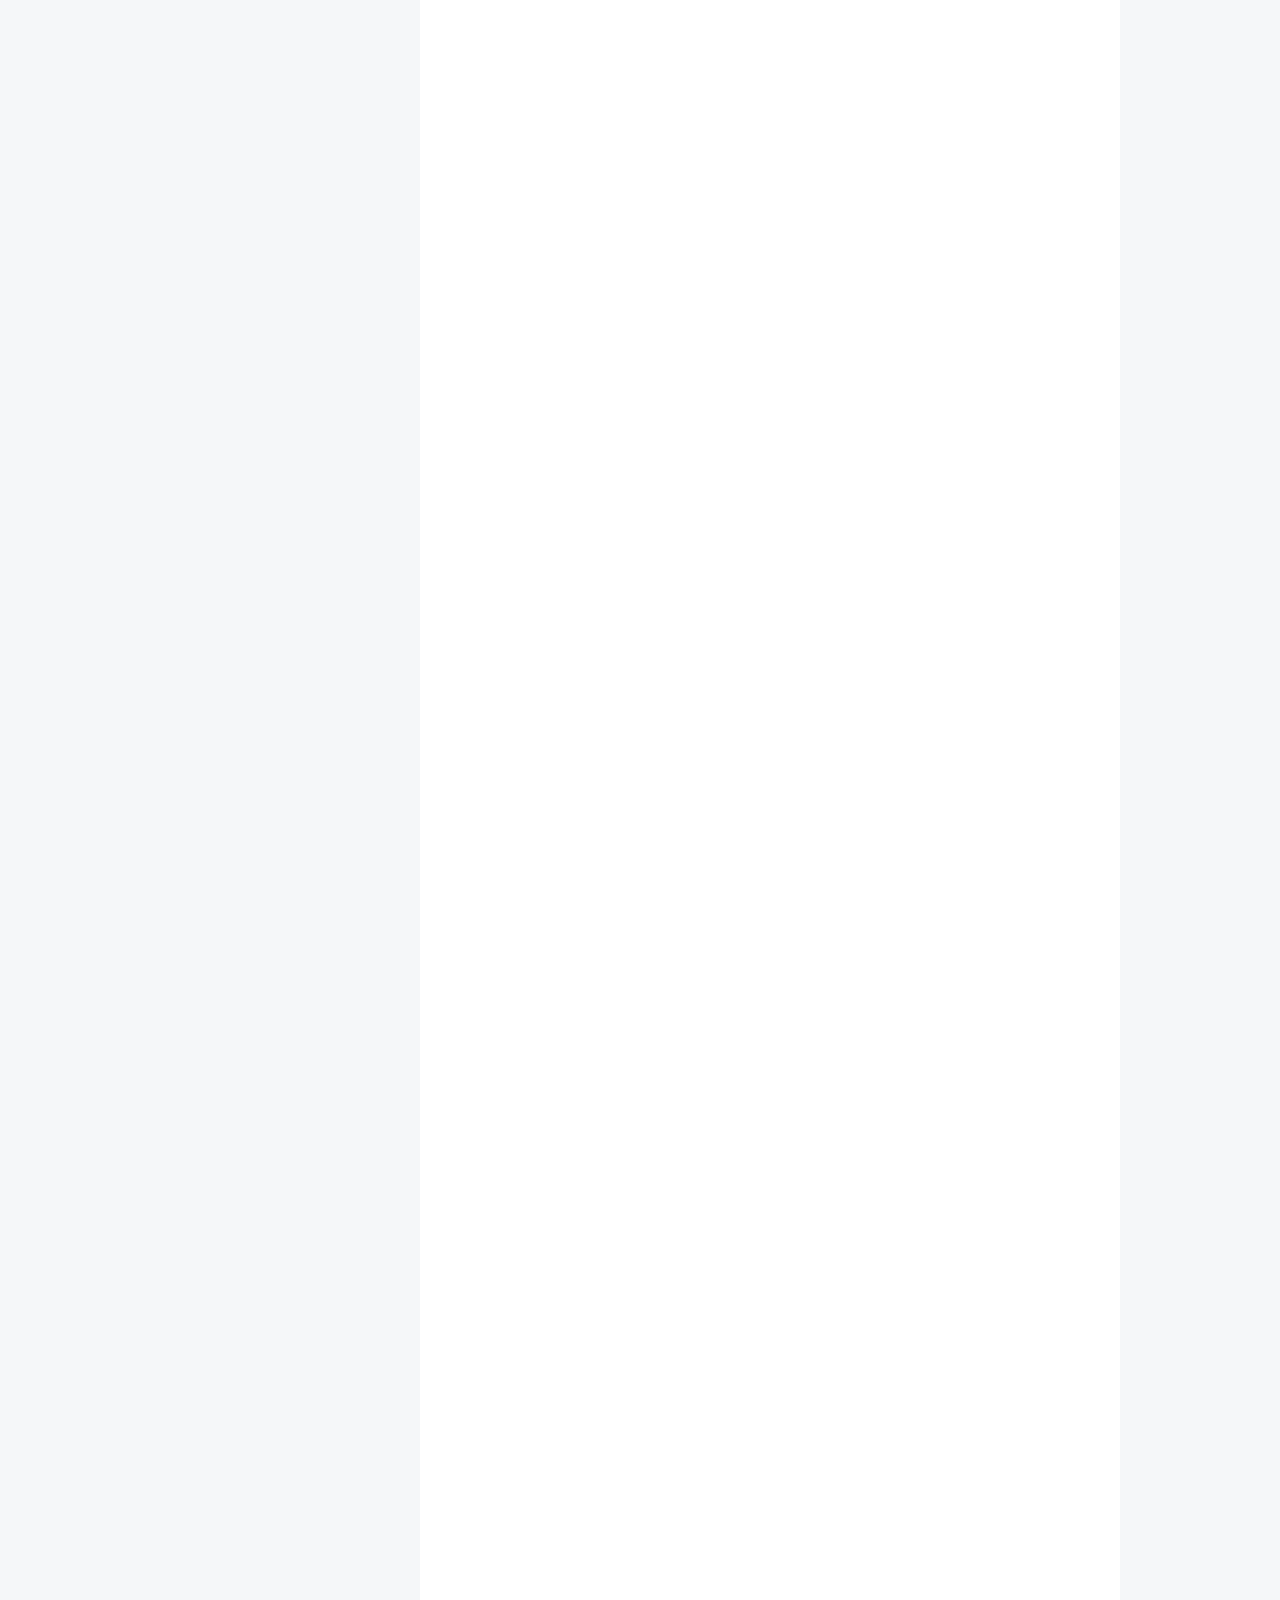
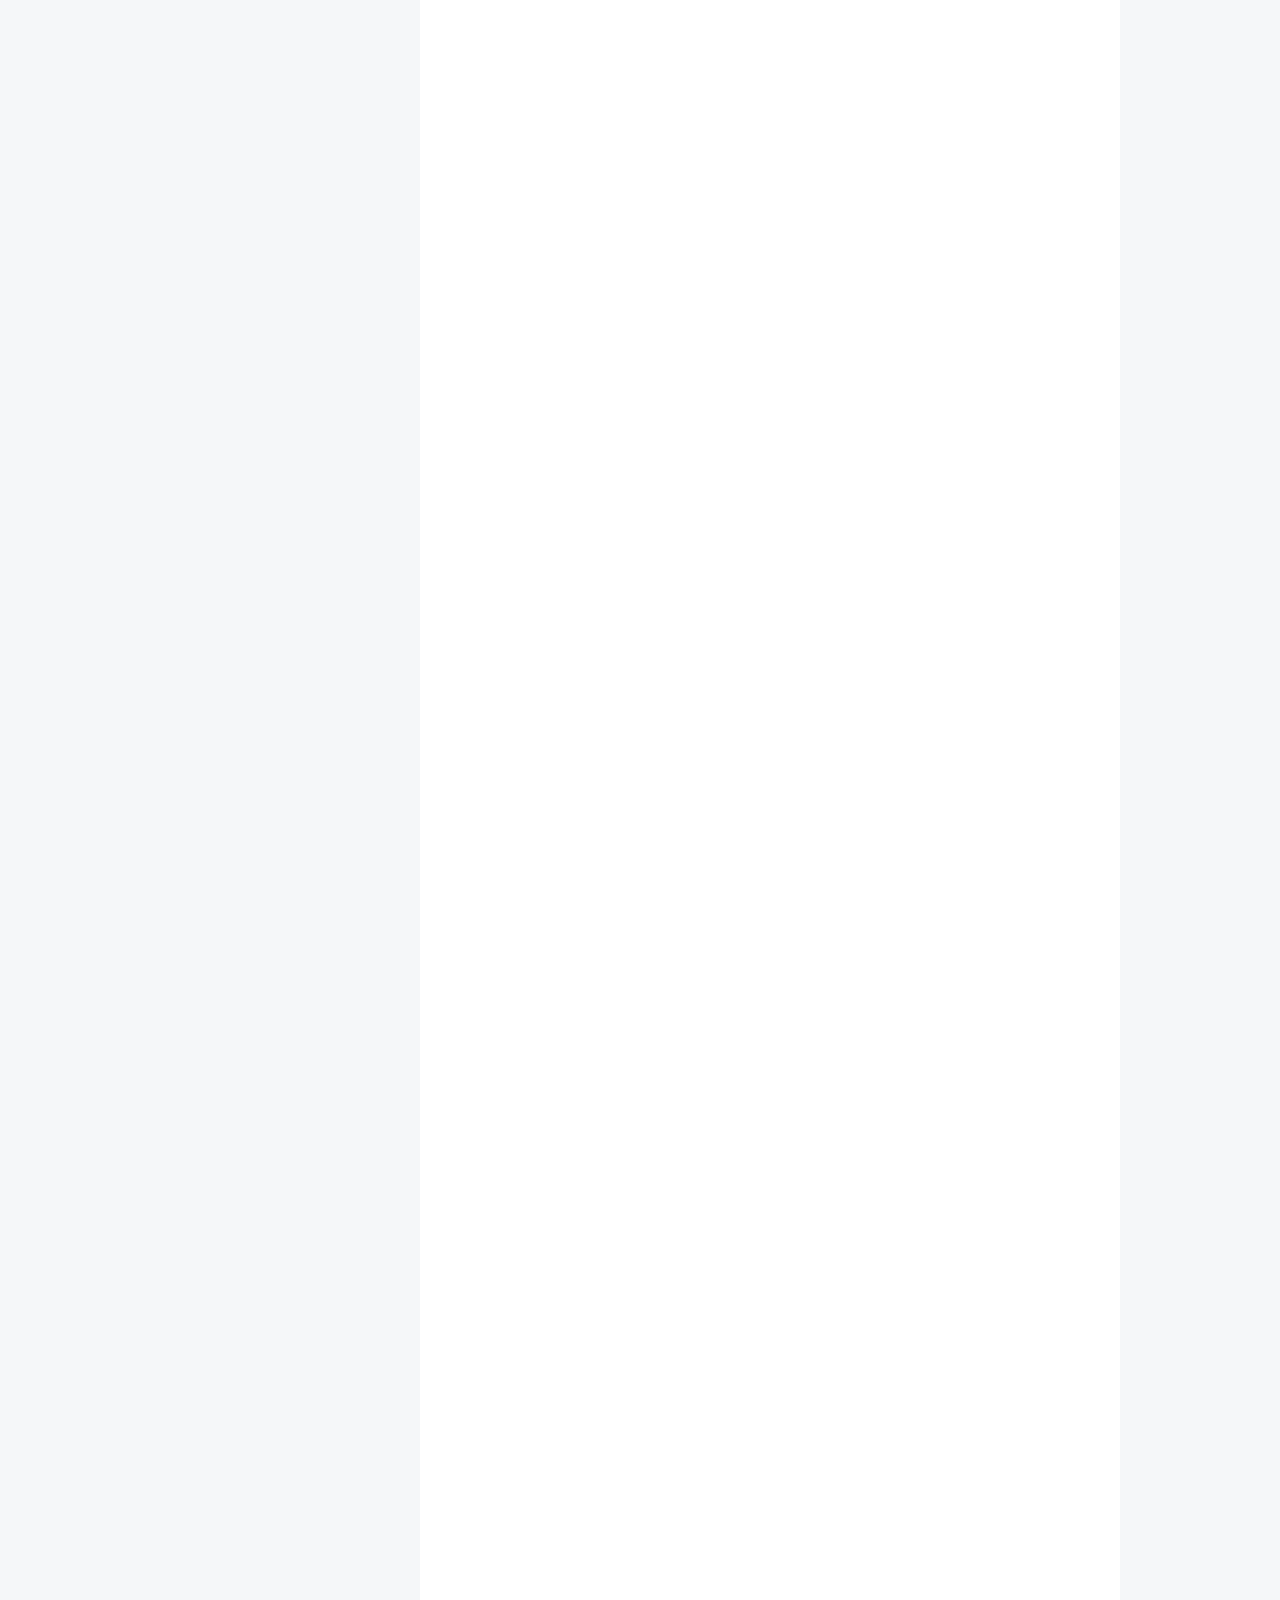
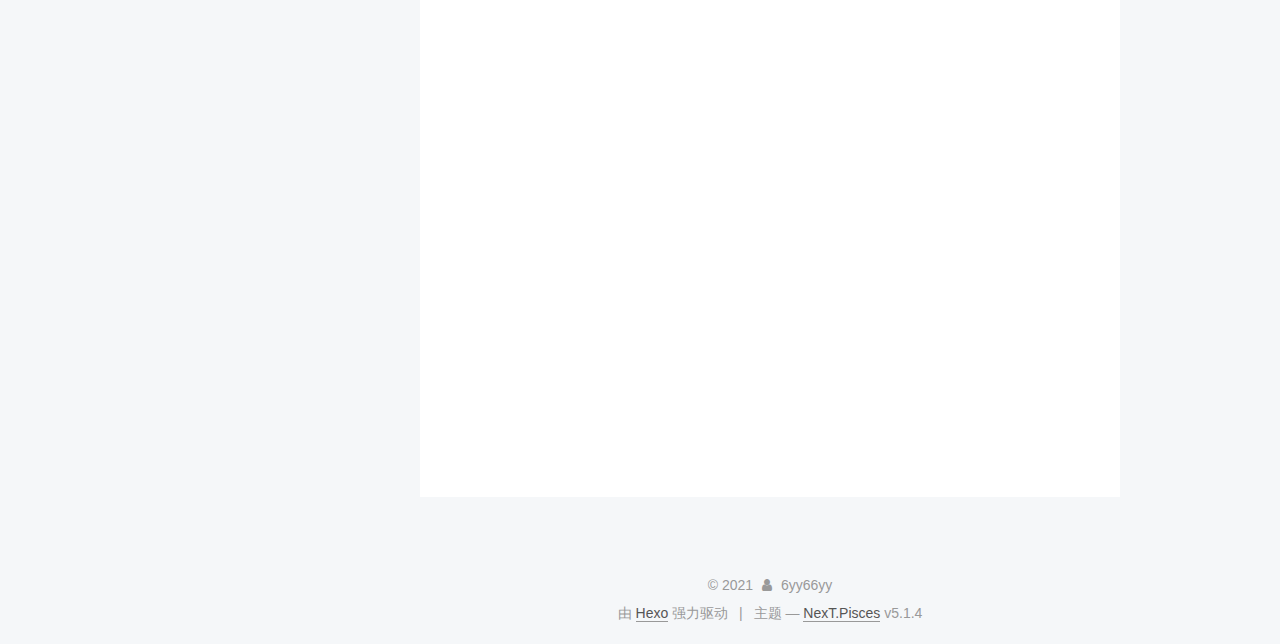
==== commit 7932f4c6: "Site updated: 2021-10-15 16:07:40" ====
--- a/index.html
+++ b/index.html
@@ -241,6 +241,319 @@
   
   
   <div class="post-block">
+    <link itemprop="mainEntityOfPage" href="http://example.com/2021/10/07/%E4%BB%8E%E9%9B%B6%E5%BC%80%E5%A7%8B%E7%9A%84java%E5%AD%A6%E4%B9%A0/">
+
+    <span hidden itemprop="author" itemscope itemtype="http://schema.org/Person">
+      <meta itemprop="name" content="">
+      <meta itemprop="description" content="">
+      <meta itemprop="image" content="/images/avatar.gif">
+    </span>
+
+    <span hidden itemprop="publisher" itemscope itemtype="http://schema.org/Organization">
+      <meta itemprop="name" content="Just 4 fun">
+    </span>
+
+    
+      <header class="post-header">
+
+        
+        
+          <h1 class="post-title" itemprop="name headline">
+                
+                <a class="post-title-link" href="/2021/10/07/%E4%BB%8E%E9%9B%B6%E5%BC%80%E5%A7%8B%E7%9A%84java%E5%AD%A6%E4%B9%A0/" itemprop="url">Java学习笔记—— 1 历史与基本概念</a></h1>
+        
+
+        <div class="post-meta">
+          <span class="post-time">
+            
+              <span class="post-meta-item-icon">
+                <i class="fa fa-calendar-o"></i>
+              </span>
+              
+                <span class="post-meta-item-text">发表于</span>
+              
+              <time title="创建于" itemprop="dateCreated datePublished" datetime="2021-10-07T20:13:59+08:00">
+                2021-10-07
+              </time>
+            
+
+            
+
+            
+          </span>
+
+          
+
+          
+            
+          
+
+          
+          
+
+          
+
+          
+
+          
+
+        </div>
+      </header>
+    
+
+    
+    
+    
+    <div class="post-body" itemprop="articleBody">
+
+      
+      
+
+      
+        
+          
+            <h1 id="Java学习笔记"><a href="#Java学习笔记" class="headerlink" title="Java学习笔记"></a>Java学习笔记</h1><h3 id="——-1-历史与基本概念"><a href="#——-1-历史与基本概念" class="headerlink" title="—— 1 历史与基本概念"></a>—— 1 历史与基本概念</h3><p>最早为了开发自己的课程作业项目，于是自己学着用了Spring框架，最近寻找实习的过程中才发现，自己的Java底子太过于薄弱。所以打算从头开始学习，写一篇文档来记录自己的学习历程。</p>
+<h2 id="一、最早的C-C"><a href="#一、最早的C-C" class="headerlink" title="一、最早的C/C++"></a>一、最早的C/C++</h2><ul>
+<li>自行管理指针与内存管理</li>
+<li>贴近硬件，数据容量随平台改变</li>
+<li>C++加入了类，可以面向对象编程<h2 id="二、Java的诞生"><a href="#二、Java的诞生" class="headerlink" title="二、Java的诞生"></a>二、Java的诞生</h2></li>
+<li>1995 面向网页开发了图形页面的程序——Applet</li>
+<li>98年分成三路<ul>
+<li>J2SE 标准版-桌面端</li>
+<li>J2ME 移动版-移动端</li>
+<li>J2EE 企业版-服务器端</li>
+</ul>
+</li>
+<li>主要框架和平台<ul>
+<li>Maven</li>
+<li>Tomcat</li>
+<li>Spring</li>
+<li>Eclipse,idea</li>
+</ul>
+</li>
+<li>基于Java语言的项目<ul>
+<li>Hadoop(2006)</li>
+<li>Android(2008)<h3 id="Java-特性与优势"><a href="#Java-特性与优势" class="headerlink" title="Java 特性与优势"></a>Java 特性与优势</h3></li>
+</ul>
+</li>
+<li>简单</li>
+<li>面对对象（一切皆对象）</li>
+<li>一次写到处执行</li>
+<li>高性能</li>
+<li>动态性</li>
+<li>多线程</li>
+<li>安全性</li>
+<li>健壮性（不会崩溃系统，原因：异常机制）<h2 id="三、Java三大版本"><a href="#三、Java三大版本" class="headerlink" title="三、Java三大版本"></a>三、Java三大版本</h2></li>
+<li>J2SE 标准版-桌面端（桌面程序）</li>
+<li>J2ME 移动版-移动端（已死）</li>
+<li>J2EE 企业版-服务器端<h3 id="JDK-JRE-JVM"><a href="#JDK-JRE-JVM" class="headerlink" title="JDK JRE JVM"></a>JDK JRE JVM</h3><img src="https://appwk.baidu.com/naapi/doc/view?ih=396&o=png_6_0_0_166_567_698_445_893.25_1263.375&iw=646&ix=0&iy=0&aimw=646&rn=1&doc_id=09040ec45fbfc77da269b1eb&pn=1&sign=f341fc86d903f6caf1599c7947e3b990&type=1&app_ver=2.9.8.2&ua=bd_800_800_IncredibleS_2.9.8.2_2.3.7&bid=1&app_ua=IncredibleS&uid=&cuid=&fr=3&Bdi_bear=WIFI&from=3_10000&bduss=&pid=1&screen=800_800&sys_ver=2.3.7" alt="JDK,JRE,JVM的关系"></li>
+<li>JDK:Java Development Kit/开发工具</li>
+<li>JRE:Java Runtime Environment/运行环境</li>
+<li>JVM:Java Virtual Machine/Java虚拟机<h2 id="四、Java程序运行机制"><a href="#四、Java程序运行机制" class="headerlink" title="四、Java程序运行机制"></a>四、Java程序运行机制</h2></li>
+</ul>
+<ol>
+<li>编译型——一次把整个程序编译compile <ul>
+<li>   优点：第二次之后运行速度快</li>
+<li>   缺点：每次修改后需要重新编译</li>
+</ul>
+</li>
+<li>解释型——按照每一行编译<ul>
+<li>优点：每次修改可以第一时间反应到程序中</li>
+</ul>
+</li>
+</ol>
+<p>Java——两种都有。</p>
+<figure class="highlight plaintext"><table><tr><td class="gutter"><pre><span class="line">1</span><br><span class="line">2</span><br><span class="line">3</span><br></pre></td><td class="code"><pre><span class="line">graph LR</span><br><span class="line">*.java[方形] --&gt;*.class(圆角)</span><br><span class="line">    *.class --&gt; *.exe</span><br></pre></td></tr></table></figure>
+
+          
+        
+      
+    </div>
+    
+    
+    
+
+    
+
+    
+
+    
+
+    <footer class="post-footer">
+      
+
+      
+
+      
+
+      
+      
+        <div class="post-eof"></div>
+      
+    </footer>
+  </div>
+  
+  
+  
+  </article>
+
+
+    
+      
+
+  
+
+  
+  
+  
+
+  <article class="post post-type-normal" itemscope itemtype="http://schema.org/Article">
+  
+  
+  
+  <div class="post-block">
+    <link itemprop="mainEntityOfPage" href="http://example.com/2021/10/07/Java%E5%AD%A6%E4%B9%A0%E7%AC%94%E8%AE%B02/">
+
+    <span hidden itemprop="author" itemscope itemtype="http://schema.org/Person">
+      <meta itemprop="name" content="">
+      <meta itemprop="description" content="">
+      <meta itemprop="image" content="/images/avatar.gif">
+    </span>
+
+    <span hidden itemprop="publisher" itemscope itemtype="http://schema.org/Organization">
+      <meta itemprop="name" content="Just 4 fun">
+    </span>
+
+    
+      <header class="post-header">
+
+        
+        
+          <h1 class="post-title" itemprop="name headline">
+                
+                <a class="post-title-link" href="/2021/10/07/Java%E5%AD%A6%E4%B9%A0%E7%AC%94%E8%AE%B02/" itemprop="url">未命名</a></h1>
+        
+
+        <div class="post-meta">
+          <span class="post-time">
+            
+              <span class="post-meta-item-icon">
+                <i class="fa fa-calendar-o"></i>
+              </span>
+              
+                <span class="post-meta-item-text">发表于</span>
+              
+              <time title="创建于" itemprop="dateCreated datePublished" datetime="2021-10-07T20:13:59+08:00">
+                2021-10-07
+              </time>
+            
+
+            
+
+            
+          </span>
+
+          
+
+          
+            
+          
+
+          
+          
+
+          
+
+          
+
+          
+
+        </div>
+      </header>
+    
+
+    
+    
+    
+    <div class="post-body" itemprop="articleBody">
+
+      
+      
+
+      
+        
+          
+            <hr>
+<h2 id="title-Java学习笔记之编程入门"><a href="#title-Java学习笔记之编程入门" class="headerlink" title="title:Java学习笔记之编程入门"></a>title:Java学习笔记之编程入门</h2><pre><code>安装这部分简单复习一下，实际上已经做过好几遍了。
+</code></pre>
+<h2 id="目前最好的Java开发软件-IDEA"><a href="#目前最好的Java开发软件-IDEA" class="headerlink" title="目前最好的Java开发软件 IDEA"></a>目前最好的Java开发软件 IDEA</h2><ul>
+<li>由jet brains 开发<br>分为三个版本</li>
+<li>社区版community——免费</li>
+<li>旗舰版ultimate——收费<h2 id="1-开始起步"><a href="#1-开始起步" class="headerlink" title="1.开始起步"></a>1.开始起步</h2>目录结构：</li>
+<li>项目名<ul>
+<li>.idea</li>
+<li>src 主要程序在这里<h3 id="1-1新建类"><a href="#1-1新建类" class="headerlink" title="1.1新建类"></a>1.1新建类</h3></li>
+</ul>
+</li>
+</ul>
+<p><strong>快捷键输入:</strong></p>
+<p>psvm=<strong>p</strong>ublic <strong>s</strong>tatic <strong>v</strong>oid <strong>m</strong>ain(<em><strong>String[] args</strong></em>){}<br>sout=system.out.println();</p>
+<h3 id="1-2编程基础"><a href="#1-2编程基础" class="headerlink" title="1.2编程基础"></a>1.2编程基础</h3><h4 id="1-2-1-注释"><a href="#1-2-1-注释" class="headerlink" title="1.2.1 注释"></a>1.2.1 注释</h4><p>共有三种：</p>
+<ul>
+<li>单行注释：  <figure class="highlight plaintext"><table><tr><td class="gutter"><pre><span class="line">1</span><br></pre></td><td class="code"><pre><span class="line">//这个是单行注释</span><br></pre></td></tr></table></figure></li>
+<li>多行注释：  <figure class="highlight plaintext"><table><tr><td class="gutter"><pre><span class="line">1</span><br><span class="line">2</span><br><span class="line">3</span><br><span class="line">4</span><br></pre></td><td class="code"><pre><span class="line">/*</span><br><span class="line">这个是</span><br><span class="line">多行注释</span><br><span class="line">*/</span><br></pre></td></tr></table></figure></li>
+<li>文档注释：JavaDoc  <figure class="highlight plaintext"><table><tr><td class="gutter"><pre><span class="line">1</span><br><span class="line">2</span><br><span class="line">3</span><br></pre></td><td class="code"><pre><span class="line">/**</span><br><span class="line">* @Description:这是描述</span><br><span class="line">*/</span><br></pre></td></tr></table></figure>
+<h3 id="1-2-2-标识符"><a href="#1-2-2-标识符" class="headerlink" title="1.2.2 标识符"></a>1.2.2 标识符</h3></li>
+</ul>
+<p><strong>关键字：</strong><br><img src="https://share.icloud.com.cn/photos/0w9ADudN-sD2tk_Ynt_E6ZEKg"></p>
+
+          
+        
+      
+    </div>
+    
+    
+    
+
+    
+
+    
+
+    
+
+    <footer class="post-footer">
+      
+
+      
+
+      
+
+      
+      
+        <div class="post-eof"></div>
+      
+    </footer>
+  </div>
+  
+  
+  
+  </article>
+
+
+    
+      
+
+  
+
+  
+  
+  
+
+  <article class="post post-type-normal" itemscope itemtype="http://schema.org/Article">
+  
+  
+  
+  <div class="post-block">
     <link itemprop="mainEntityOfPage" href="http://example.com/2021/09/22/%E5%8D%9A%E5%AE%A2%E8%B8%A9%E5%9D%91/">
 
     <span hidden itemprop="author" itemscope itemtype="http://schema.org/Person">
@@ -650,7 +963,7 @@
               
                 <a href="/archives/">
               
-                  <span class="site-state-item-count">3</span>
+                  <span class="site-state-item-count">5</span>
                   <span class="site-state-item-name">日志</span>
                 </a>
               </div>
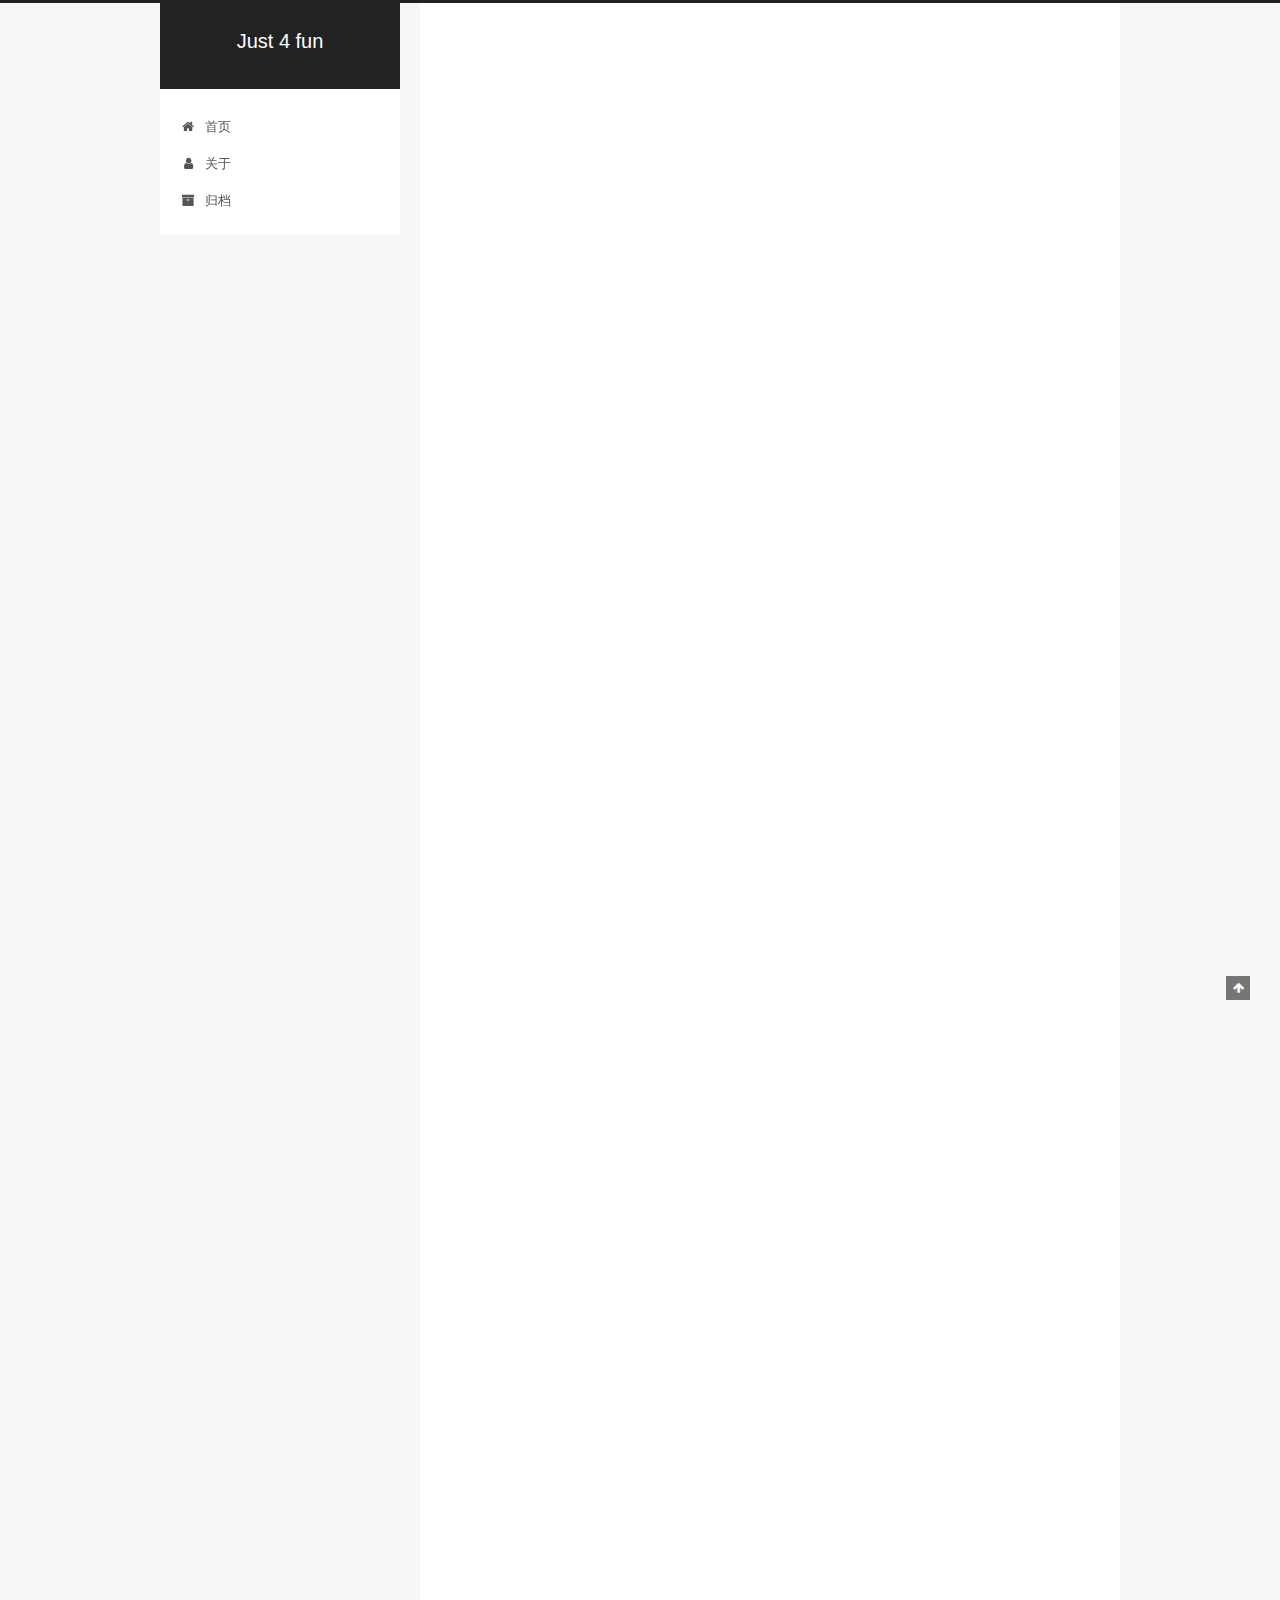
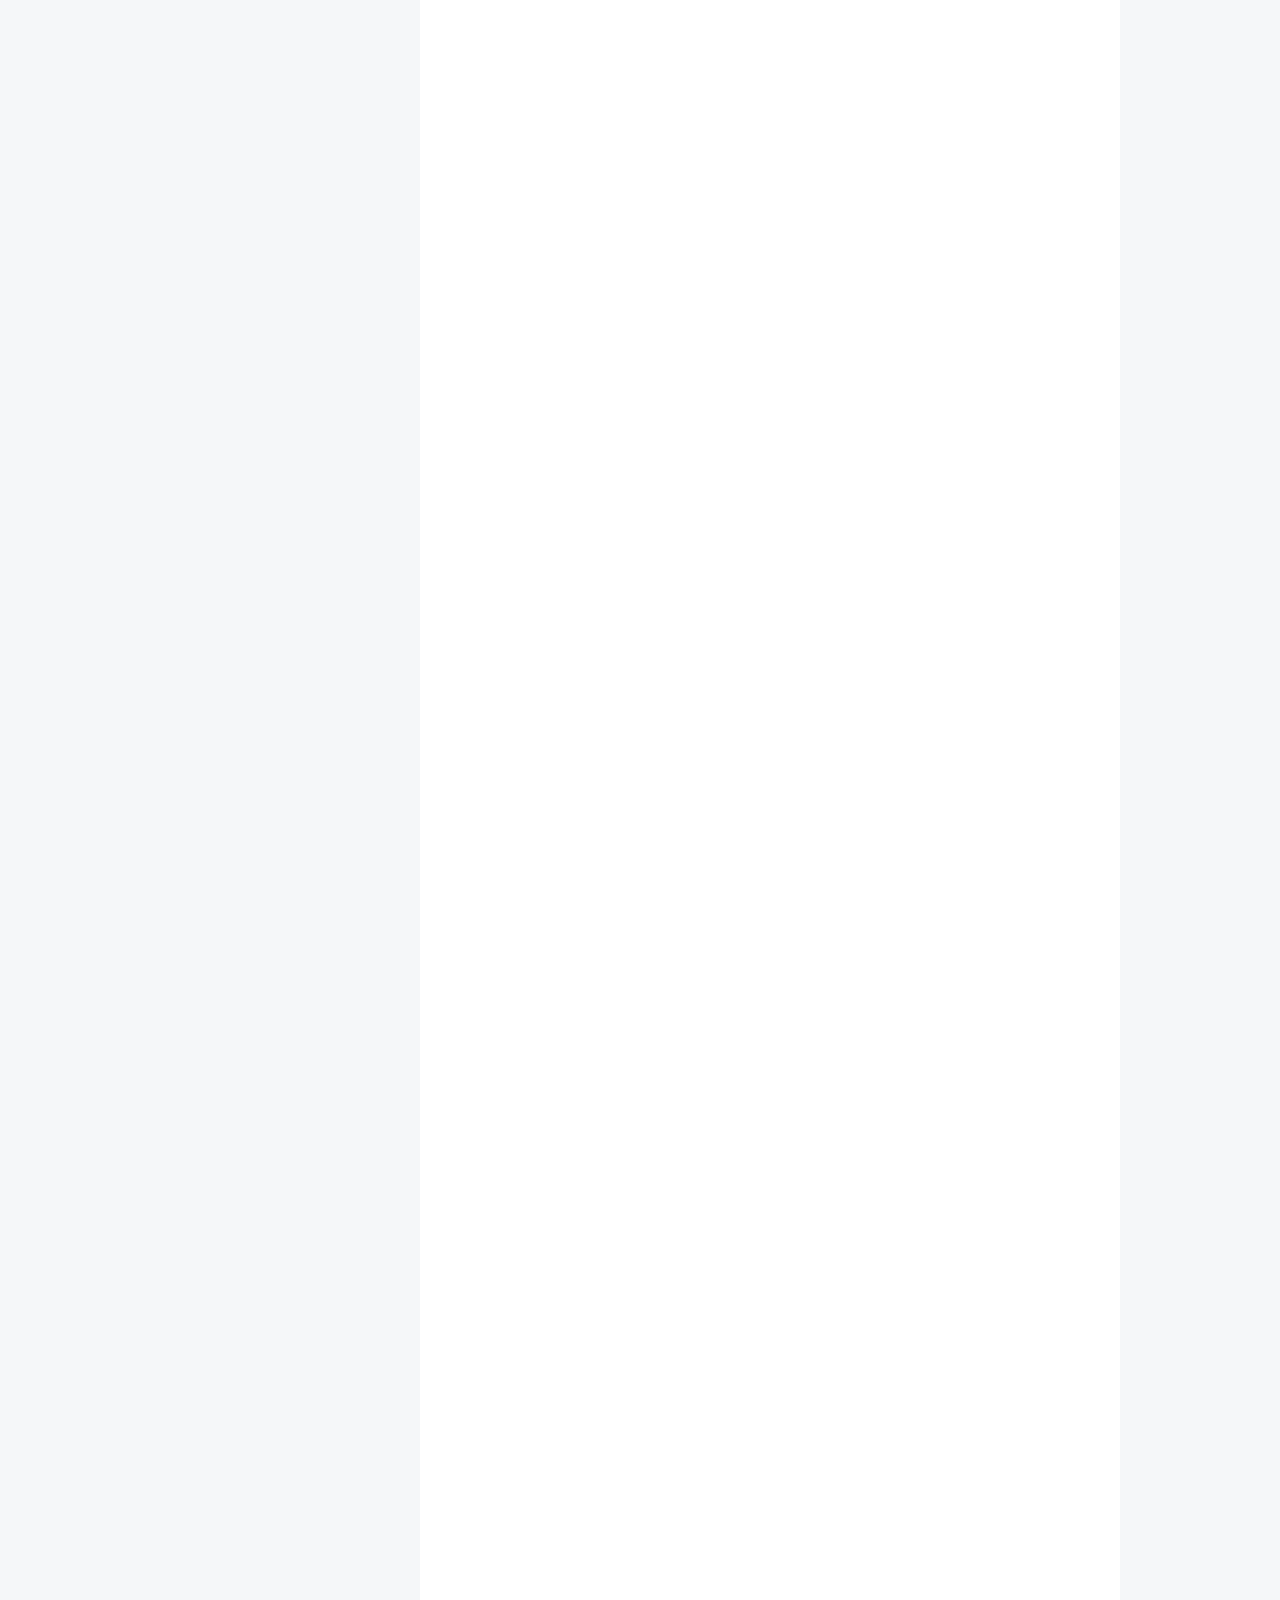
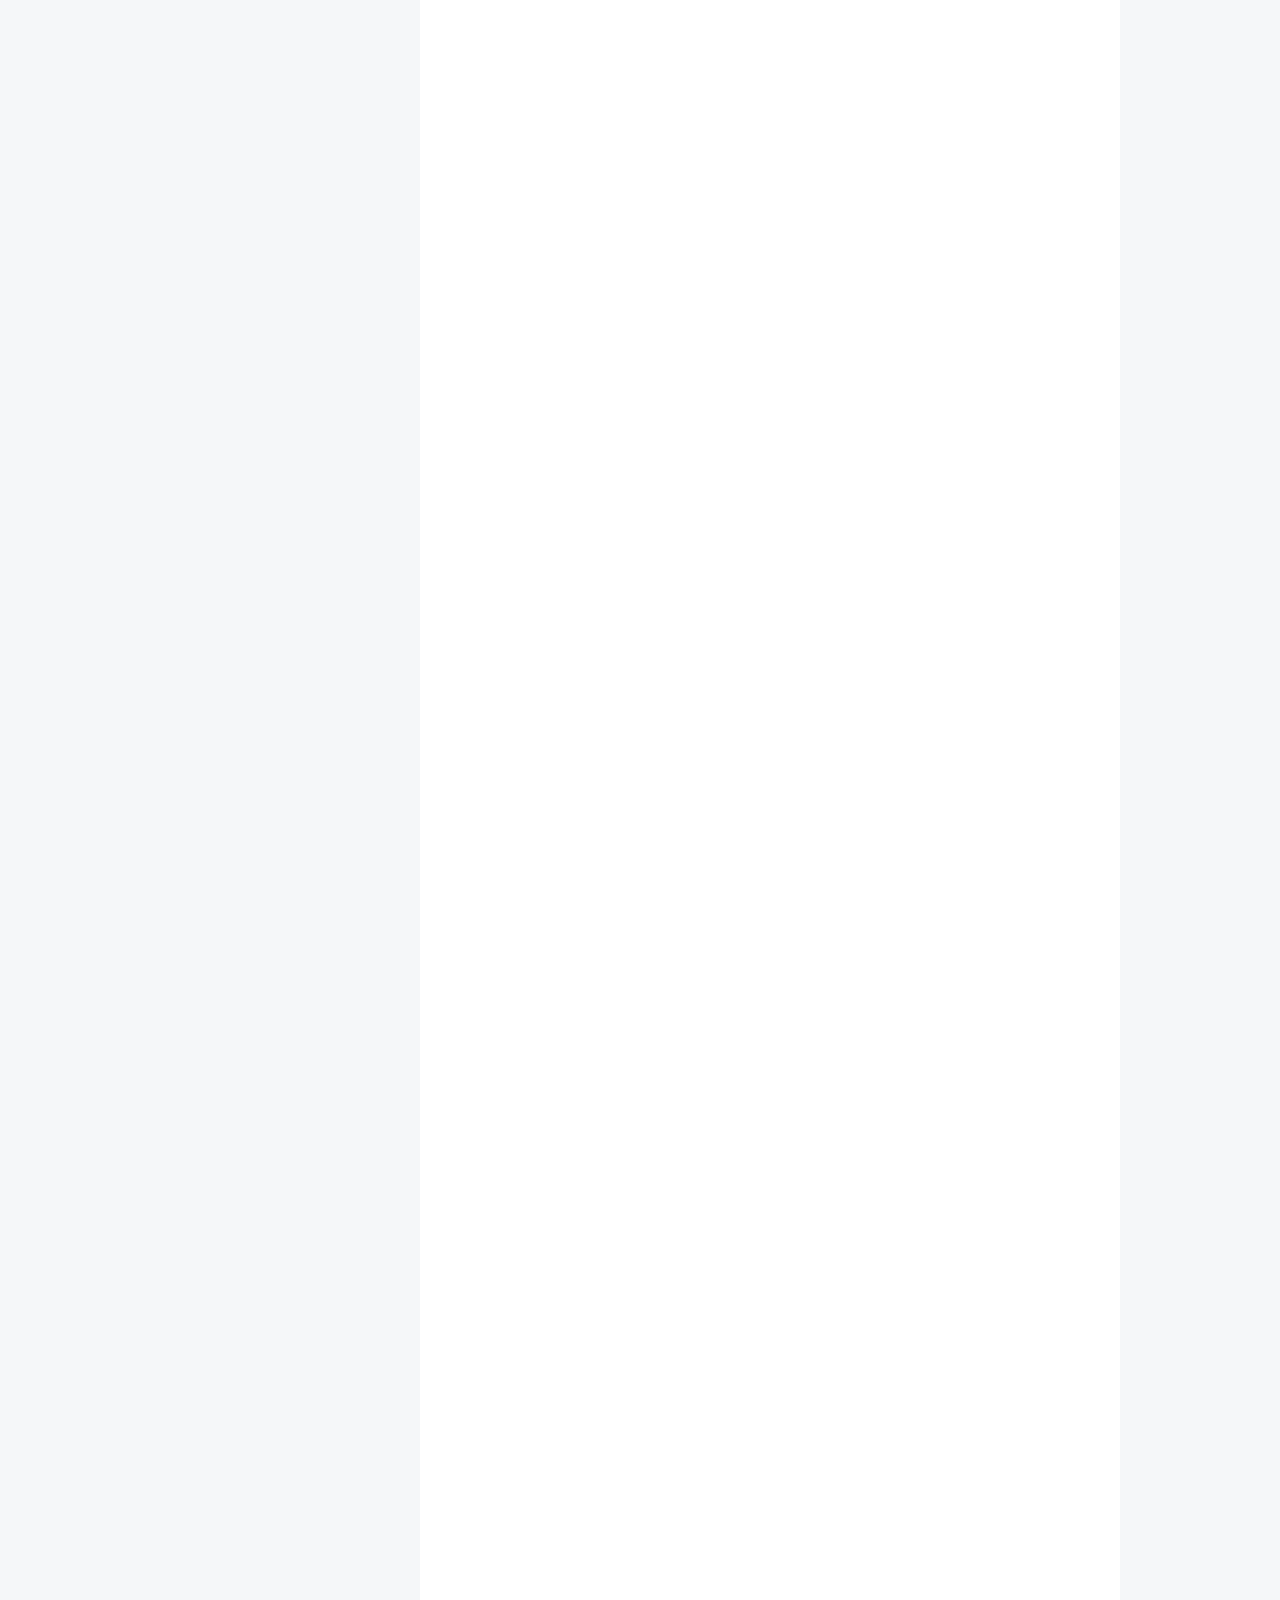
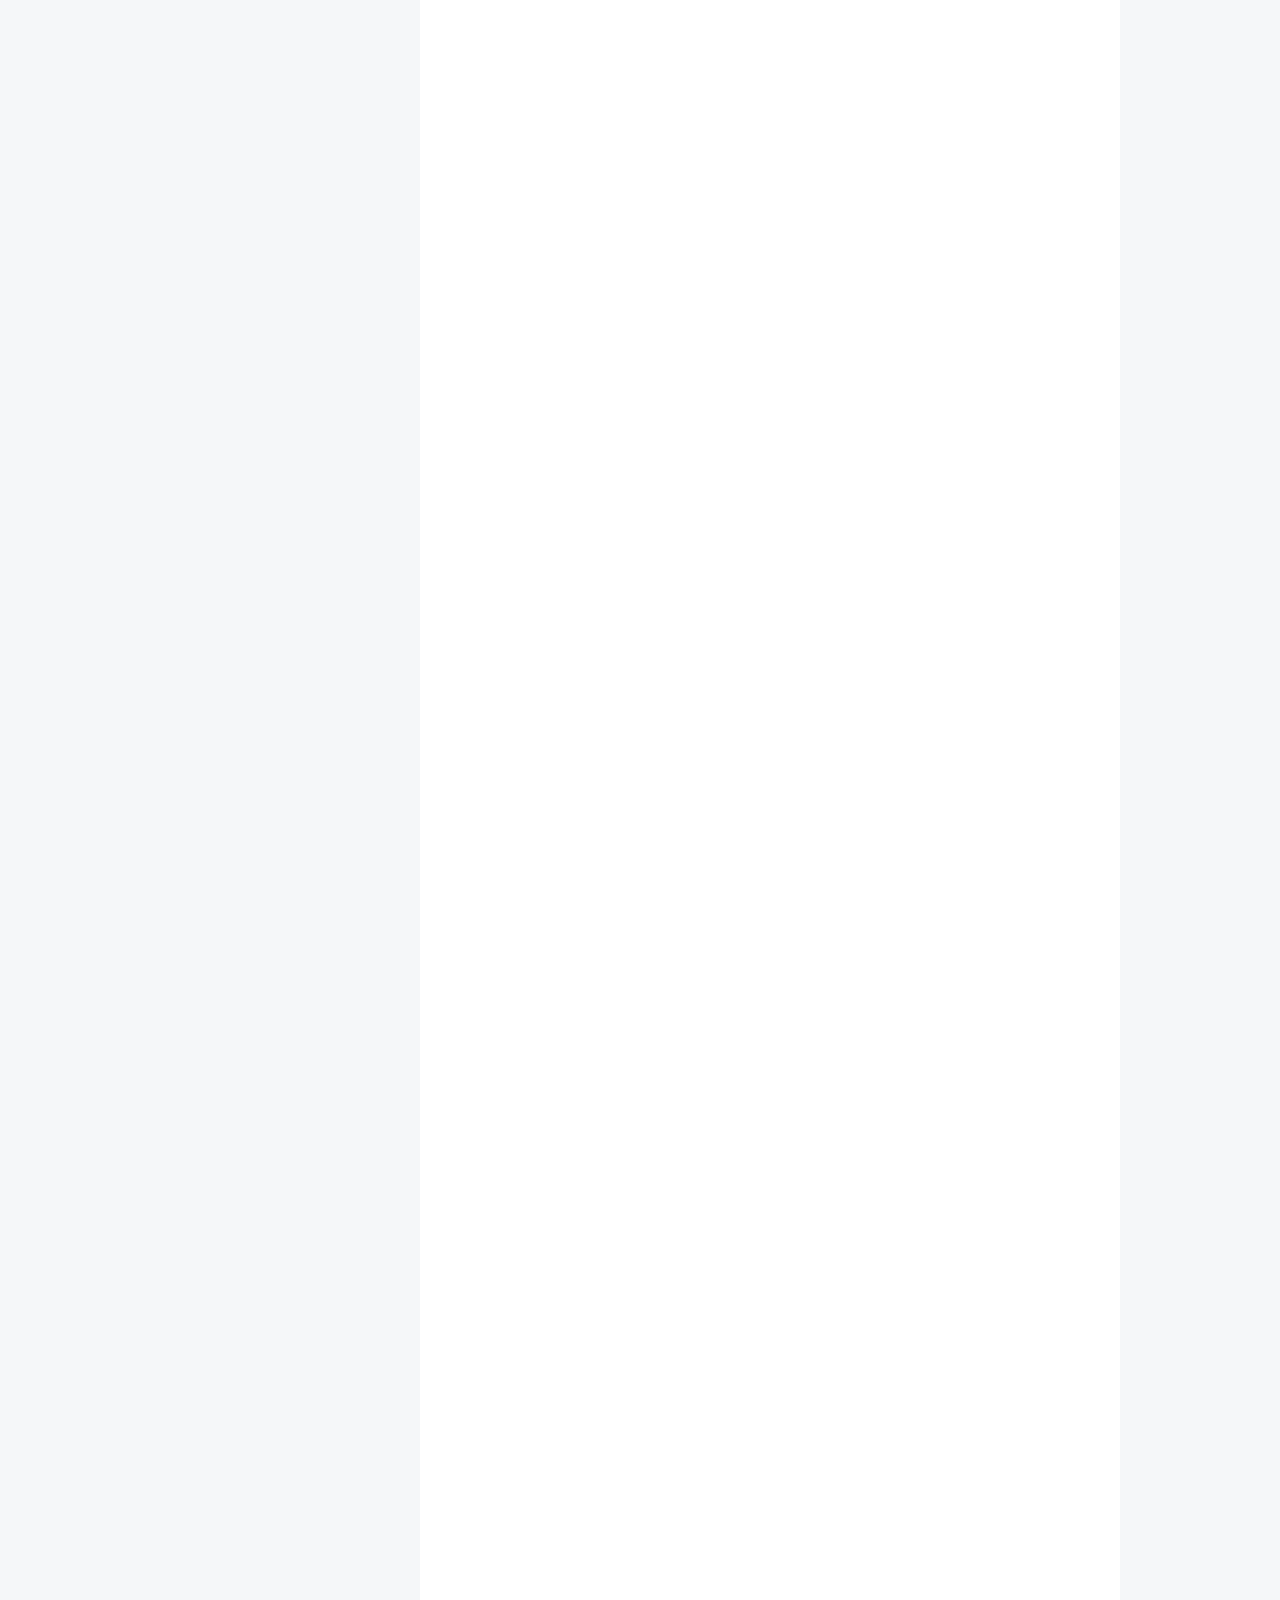
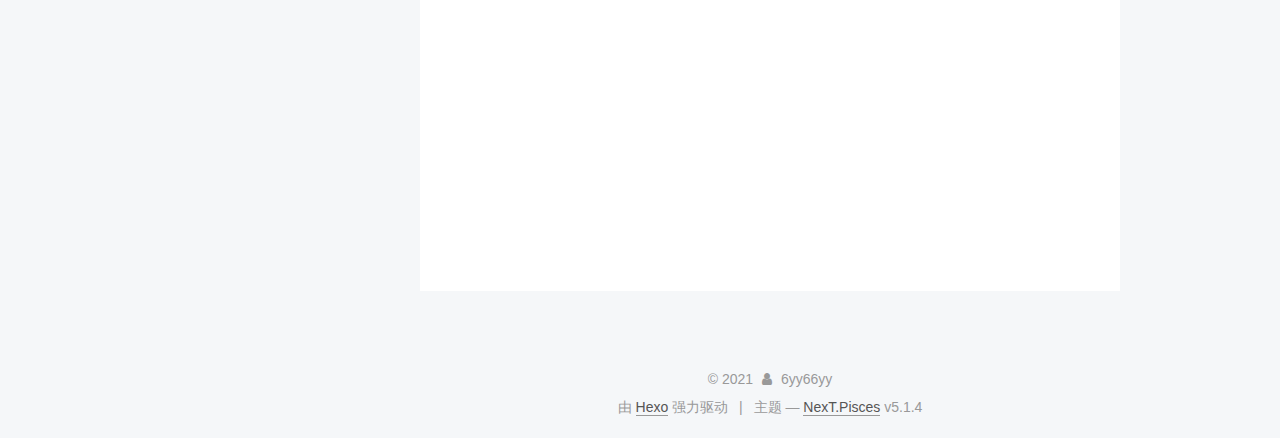
==== commit 7fce43da: "Site updated: 2021-10-15 16:09:54" ====
--- a/index.html
+++ b/index.html
@@ -431,7 +431,7 @@
         
           <h1 class="post-title" itemprop="name headline">
                 
-                <a class="post-title-link" href="/2021/10/07/Java%E5%AD%A6%E4%B9%A0%E7%AC%94%E8%AE%B02/" itemprop="url">未命名</a></h1>
+                <a class="post-title-link" href="/2021/10/07/Java%E5%AD%A6%E4%B9%A0%E7%AC%94%E8%AE%B02/" itemprop="url">Java学习笔记之编程入门</a></h1>
         
 
         <div class="post-meta">
@@ -483,8 +483,7 @@
       
         
           
-            <hr>
-<h2 id="title-Java学习笔记之编程入门"><a href="#title-Java学习笔记之编程入门" class="headerlink" title="title:Java学习笔记之编程入门"></a>title:Java学习笔记之编程入门</h2><pre><code>安装这部分简单复习一下，实际上已经做过好几遍了。
+            <pre><code>安装这部分简单复习一下，实际上已经做过好几遍了。
 </code></pre>
 <h2 id="目前最好的Java开发软件-IDEA"><a href="#目前最好的Java开发软件-IDEA" class="headerlink" title="目前最好的Java开发软件 IDEA"></a>目前最好的Java开发软件 IDEA</h2><ul>
 <li>由jet brains 开发<br>分为三个版本</li>
@@ -573,7 +572,7 @@
         
           <h1 class="post-title" itemprop="name headline">
                 
-                <a class="post-title-link" href="/2021/09/22/%E5%8D%9A%E5%AE%A2%E8%B8%A9%E5%9D%91/" itemprop="url">未命名</a></h1>
+                <a class="post-title-link" href="/2021/09/22/%E5%8D%9A%E5%AE%A2%E8%B8%A9%E5%9D%91/" itemprop="url">建立这个博客踩的坑</a></h1>
         
 
         <div class="post-meta">
@@ -625,8 +624,7 @@
       
         
           
-            <hr>
-<h2 id="title：建立这个博客踩的坑"><a href="#title：建立这个博客踩的坑" class="headerlink" title="title：建立这个博客踩的坑"></a>title：建立这个博客踩的坑</h2><h2 id="起因"><a href="#起因" class="headerlink" title="起因"></a>起因</h2><p>最近实习的工作还没下来，整天刷剧。上网冲浪的时候，看到了Github page这个玩意，之前还很好奇那些人怎么拿到github.io的域名。稍微看了两眼感觉还挺简单，随便上传了两个网页玩了玩，想着做个博客应该也不难，结果路上全都是坑。Orz</p>
+            <h2 id="起因"><a href="#起因" class="headerlink" title="起因"></a>起因</h2><p>最近实习的工作还没下来，整天刷剧。上网冲浪的时候，看到了Github page这个玩意，之前还很好奇那些人怎么拿到github.io的域名。稍微看了两眼感觉还挺简单，随便上传了两个网页玩了玩，想着做个博客应该也不难，结果路上全都是坑。Orz</p>
 <h2 id="开始踩坑"><a href="#开始踩坑" class="headerlink" title="开始踩坑"></a>开始踩坑</h2><p>一开始以为GitHub上面的模板都是现成的，下下来就准备跟着模板倒入教程做。折腾半天发现，应该先装框架。我看上Next的模版了，所以用的是<a href="url=%22hexo.io%22">Hexo</a>框架。经过一堆安装教程，总算是弄好了。</p>
 <h3 id="框架问题"><a href="#框架问题" class="headerlink" title="框架问题"></a>框架问题</h3><p>框架做好之后，又清理了一遍缓存<code>hexo -clean</code>，重新运行，NexT模版的初始界面总算是出现了。但是这个页面的问题也很多，<a target="_blank" rel="noopener" href="https://www.jianshu.com/p/b671e4082c13">导航栏的连接全部失效</a>这里貌似是版本更新后空格被解析进去了。解决方法就是把空格删了。</p>
 <p>还有一个地方有相似的问题，就是导航栏下方的<strong>日志</strong>按钮，应该连接的是/归档/，这里是有个函数没有解析到后面注释的<code>｜｜</code>。这些问题虽然都能百度到，但还是困扰了很久hhh</p>
